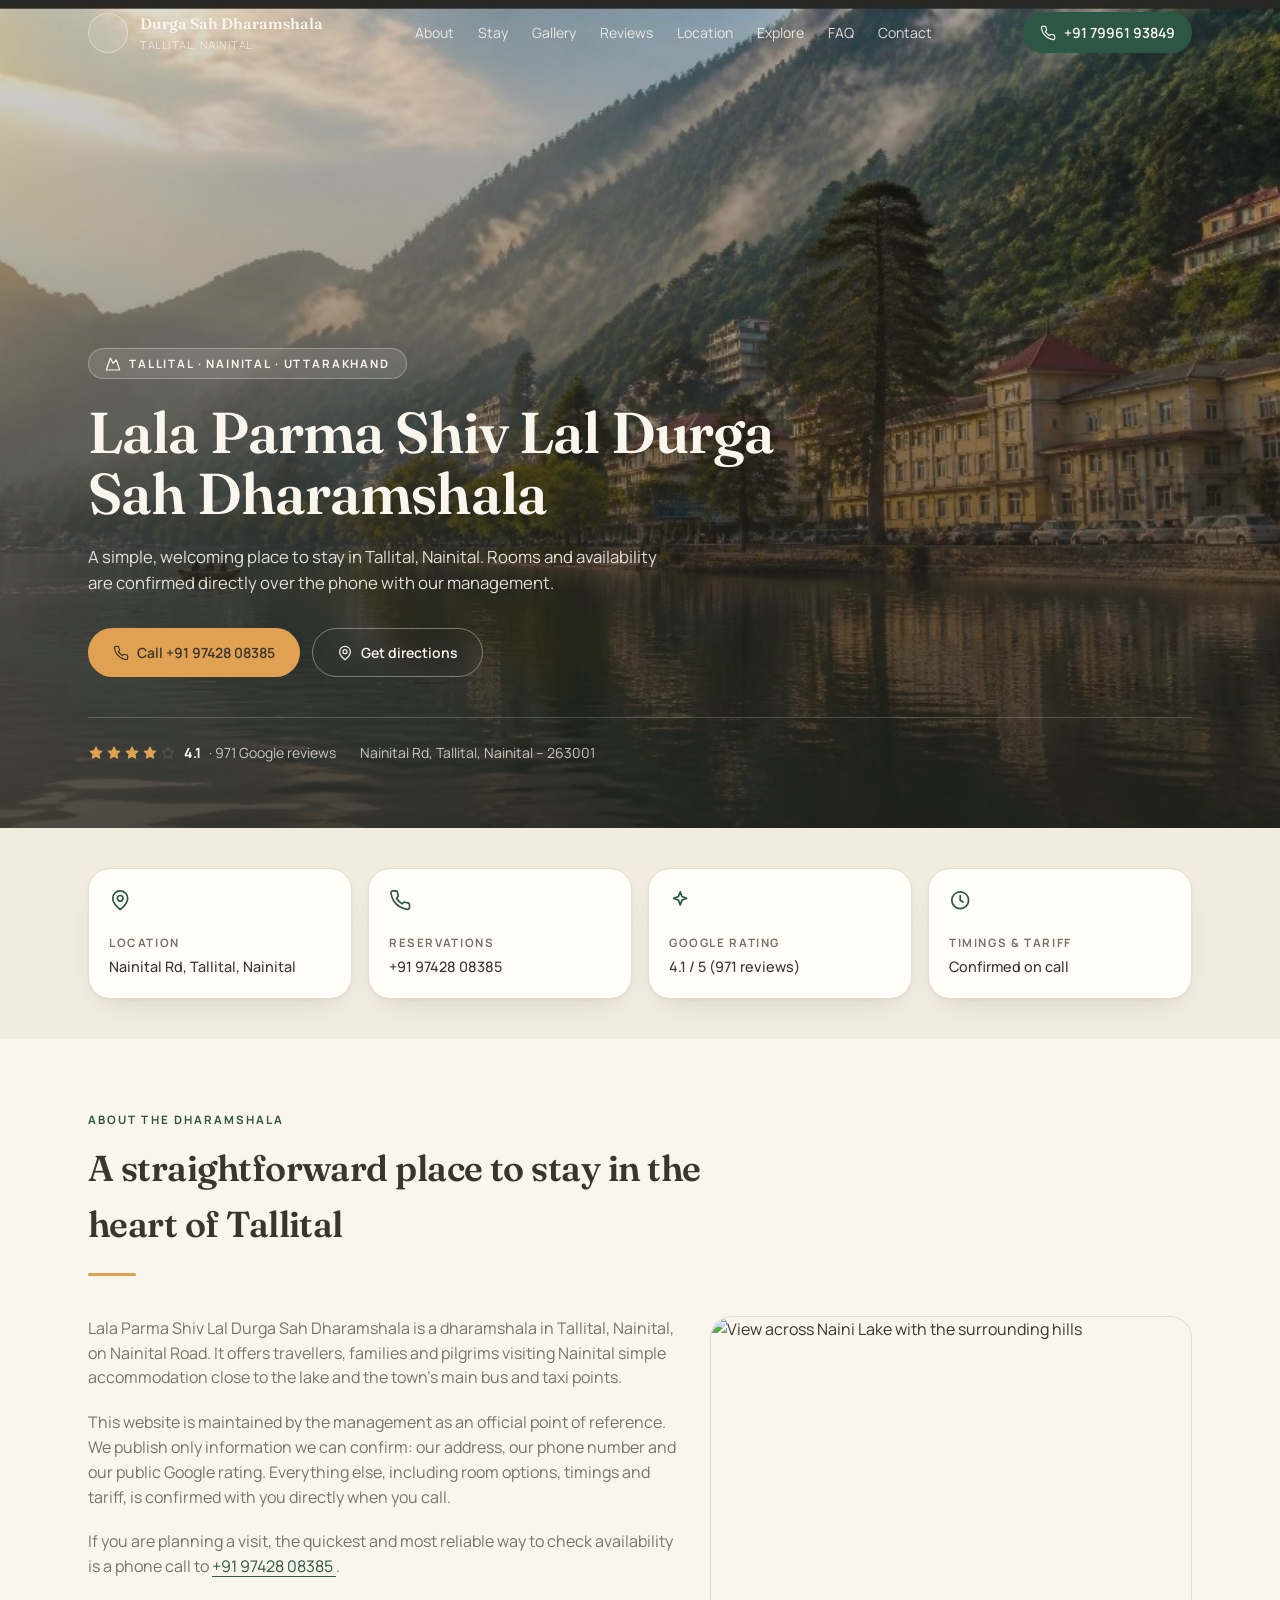
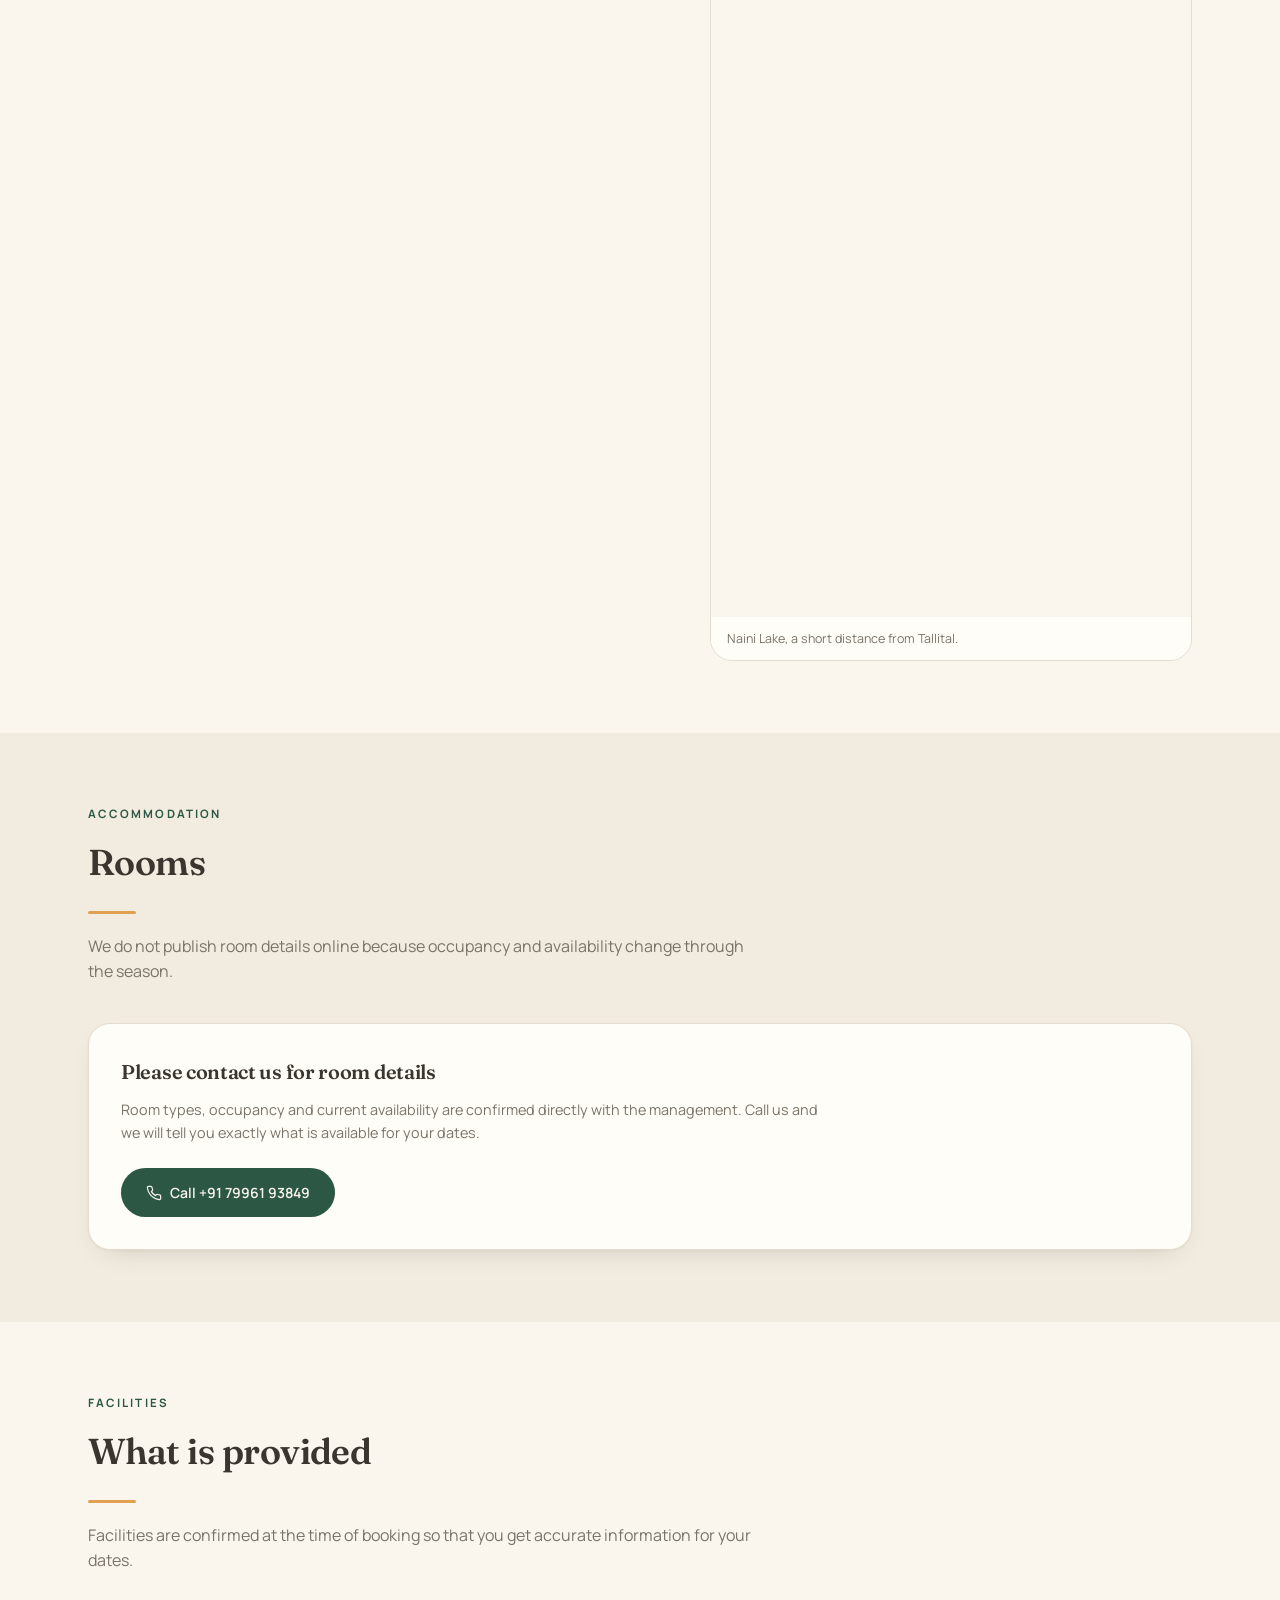
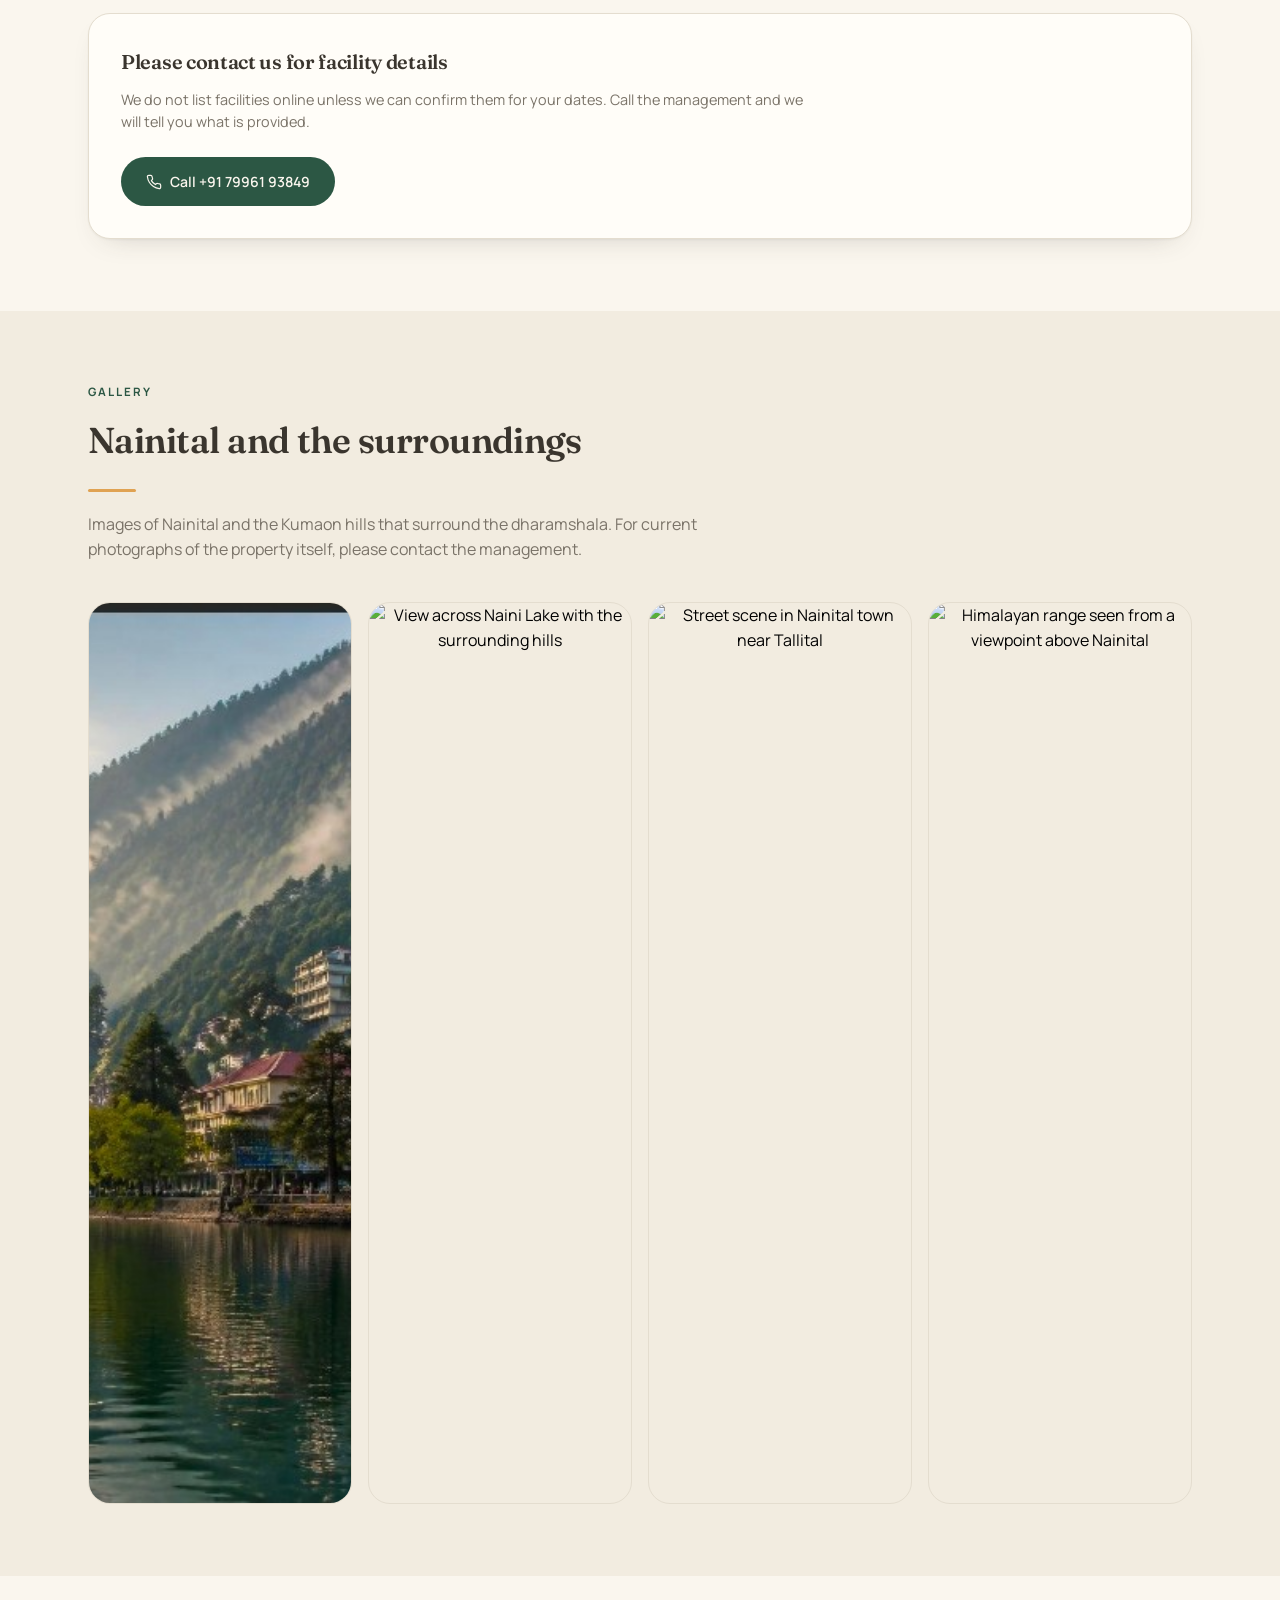
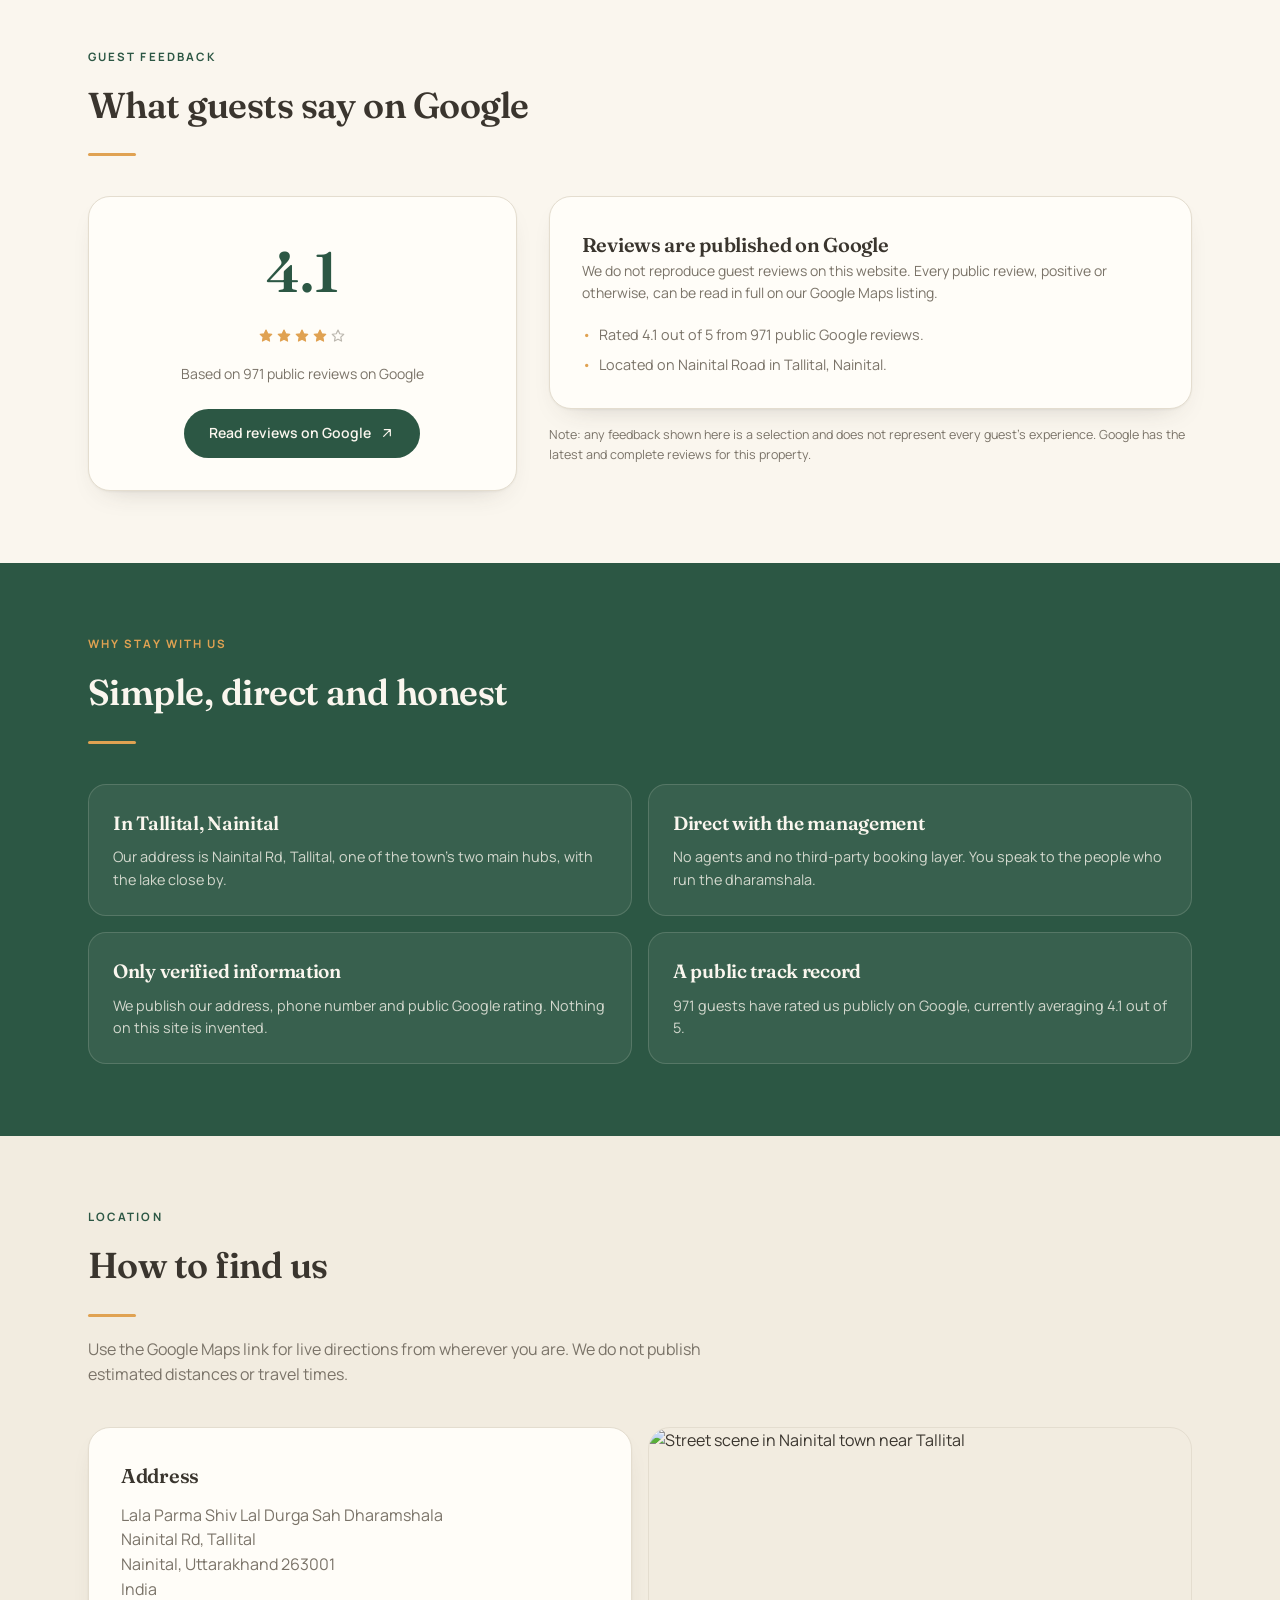
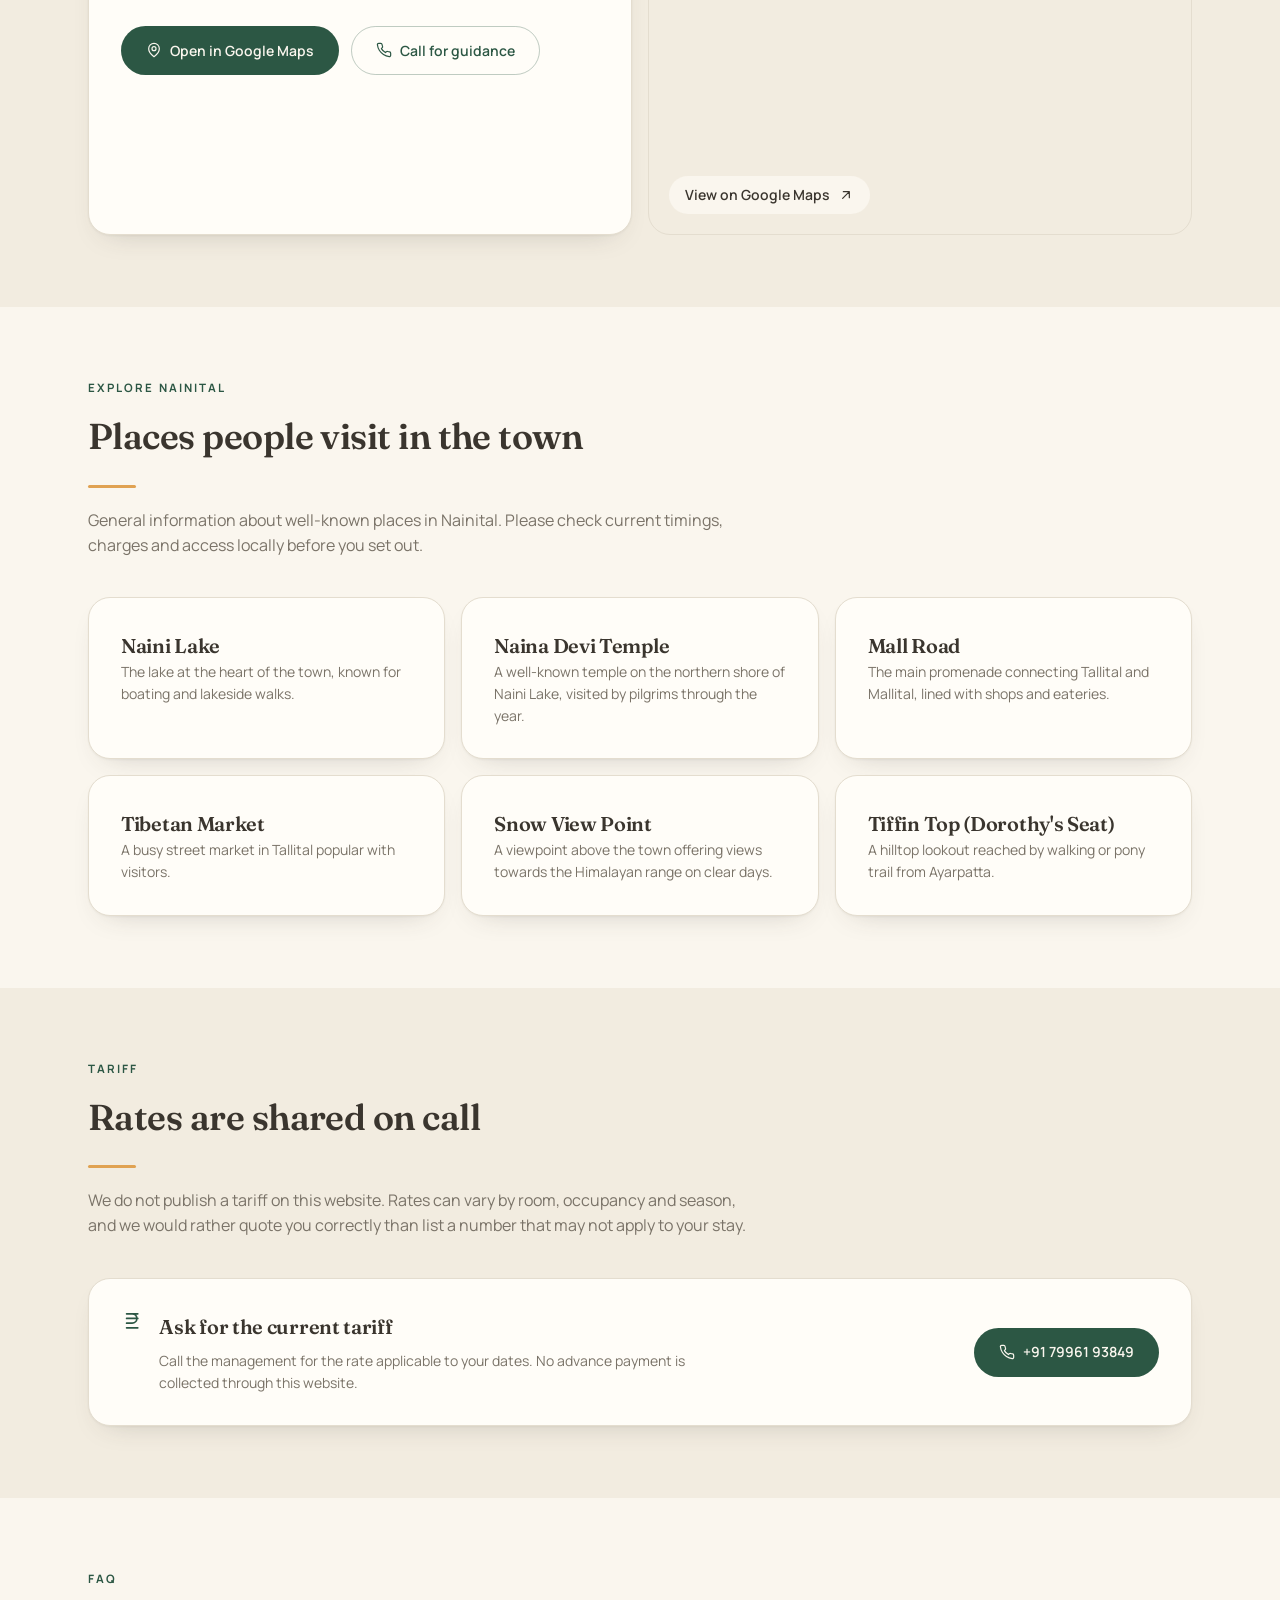
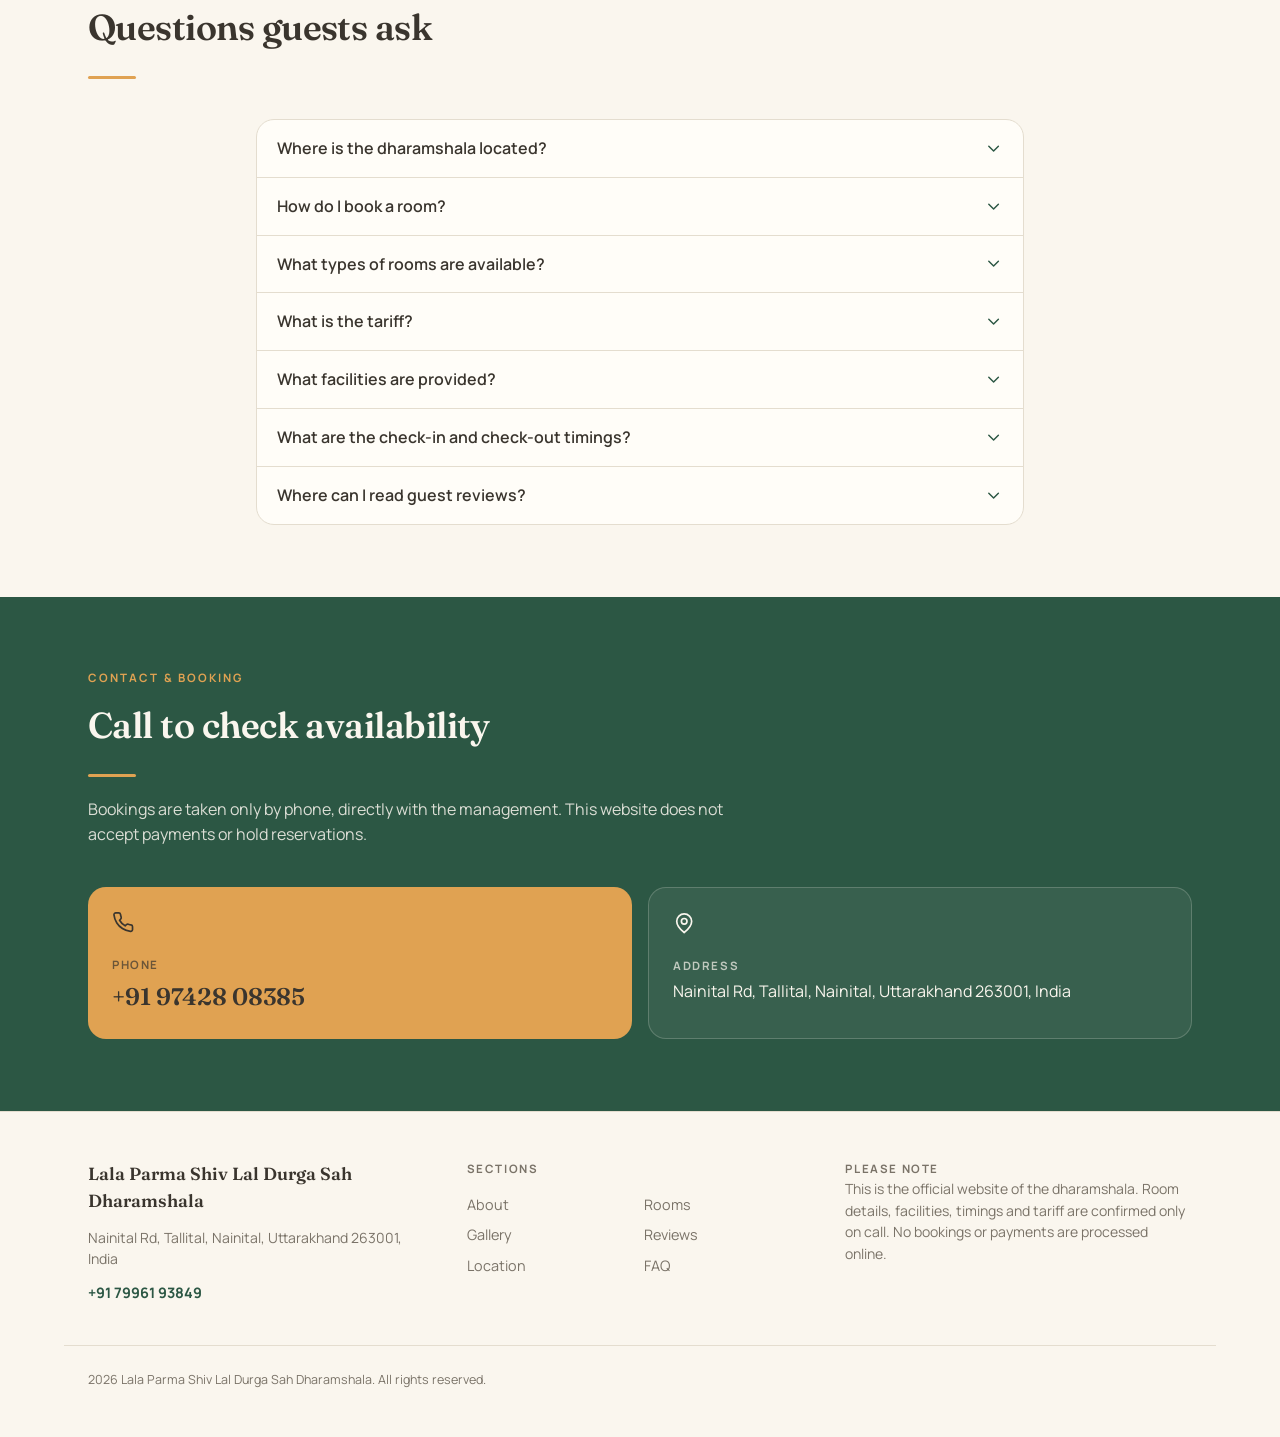
==== index.html @ cd1f9777 "Update contact number in index.html" ====
<!DOCTYPE html>
<html lang="en">
<head>
  <meta charset="utf-8" />

  <meta
    name="viewport"
    content="width=device-width, initial-scale=1"
  />

  <title>
    Lala Parma Shiv Lal Durga Sah Dharamshala - Stay in Tallital, Nainital
  </title>

  <meta
    name="description"
    content="Official website of Lala Parma Shiv Lal Durga Sah Dharamshala, Nainital Rd, Tallital, Nainital. Call +91 79961 93849 for rooms, tariff and availability."
  />

  <meta name="theme-color" content="#faf6ee" />
  <meta name="geo.placename" content="Nainital, Uttarakhand" />
  <meta name="geo.region" content="IN-UT" />

  <!-- Open Graph -->
  <meta
    property="og:site_name"
    content="Lala Parma Shiv Lal Durga Sah Dharamshala"
  />

  <meta
    property="og:title"
    content="Lala Parma Shiv Lal Durga Sah Dharamshala - Stay in Tallital, Nainital"
  />

  <meta
    property="og:description"
    content="Official website of Lala Parma Shiv Lal Durga Sah Dharamshala, Nainital Rd, Tallital, Nainital. Call +91 79961 93849 for rooms, tariff and availability."
  />

  <meta property="og:type" content="website" />
  <meta property="og:locale" content="en_IN" />

  <!-- Twitter -->
  <meta name="twitter:card" content="summary_large_image" />

  <!-- Canonical & Favicon -->
  <link rel="canonical" href="/" />
  <link rel="icon" href="/favicon.ico" type="image/x-icon" />

  <!-- Google Fonts -->
  <link rel="preconnect" href="https://fonts.googleapis.com" />
  <link
    rel="preconnect"
    href="https://fonts.gstatic.com"
    crossorigin
  />

  <link
    rel="stylesheet"
    href="https://fonts.googleapis.com/css2?family=Fraunces:opsz,wght@9..144,500;9..144,600;9..144,700&family=Manrope:wght@400;500;600;700&display=swap"
  />

  <!-- Main stylesheet -->
  <link rel="stylesheet" href="styles.css" />

  <!-- Local Business Structured Data -->
  <script type="application/ld+json">
    {
      "@context": "https://schema.org",
      "@type": "LodgingBusiness",
      "name": "Lala Parma Shiv Lal Durga Sah Dharamshala",
      "telephone": "+919742808385",
      "address": {
        "@type": "PostalAddress",
        "streetAddress": "Nainital Rd, Tallital",
        "addressLocality": "Nainital",
        "addressRegion": "Uttarakhand",
        "postalCode": "263001",
        "addressCountry": "IN"
      },
      "hasMap": "https://maps.app.goo.gl/72707WuKq8hdhXn19",
      "aggregateRating": {
        "@type": "AggregateRating",
        "ratingValue": 4.1,
        "reviewCount": 971,
        "bestRating": 5
      }
    }
  </script>

  <!-- FAQ Structured Data -->
  <script type="application/ld+json">
    {
      "@context": "https://schema.org",
      "@type": "FAQPage",
      "mainEntity": [
        {
          "@type": "Question",
          "name": "Where is the dharamshala located?",
          "acceptedAnswer": {
            "@type": "Answer",
            "text": "Lala Parma Shiv Lal Durga Sah Dharamshala is at Nainital Rd, Tallital, Nainital, Uttarakhand 263001, India. You can open the exact location using the Google Maps link on this page."
          }
        },
        {
          "@type": "Question",
          "name": "How do I book a room?",
          "acceptedAnswer": {
            "@type": "Answer",
            "text": "Bookings and availability are handled directly over the phone. Please call +91 79961 93849. We do not take payments or bookings through this website."
          }
        },
        {
          "@type": "Question",
          "name": "What types of rooms are available?",
          "acceptedAnswer": {
            "@type": "Answer",
            "text": "Room types, occupancy and current availability change through the season. Please call +91 79961 93849 for accurate, up-to-date information."
          }
        },
        {
          "@type": "Question",
          "name": "What is the tariff?",
          "acceptedAnswer": {
            "@type": "Answer",
            "text": "Tariffs are not published on this website. Please call +91 79961 93849 for current rates."
          }
        },
        {
          "@type": "Question",
          "name": "What facilities are provided?",
          "acceptedAnswer": {
            "@type": "Answer",
            "text": "Please call +91 79961 93849 to confirm the facilities available at the time of your stay."
          }
        },
        {
          "@type": "Question",
          "name": "What are the check-in and check-out timings?",
          "acceptedAnswer": {
            "@type": "Answer",
            "text": "Check-in and check-out timings are confirmed at the time of booking. Please call +91 79961 93849."
          }
        },
        {
          "@type": "Question",
          "name": "Where can I read guest reviews?",
          "acceptedAnswer": {
            "@type": "Answer",
            "text": "Public reviews and the latest rating are on our Google Maps listing. At the time of writing, the listing shows 4.1 out of 5 from 971 reviews."
          }
        }
      ]
    }
  </script>
</head>

<body>

  <!-- Skip Navigation -->
  <a class="skip-link" href="#about">Skip to content</a>

  <!-- =========================
       HEADER
  ========================== -->
  <header class="site-header" id="siteHeader">
    <div class="container header-inner">

      <a class="brand" href="#top">
        <span
          class="brand-mark"
          aria-hidden="true"
        ></span>

        <span class="brand-text">
          <span class="brand-name">
            Durga Sah Dharamshala
          </span>

          <span class="brand-sub">
            Tallital, Nainital
          </span>
        </span>
      </a>

      <!-- Desktop Navigation -->
      <nav
        class="nav-desktop"
        aria-label="Primary"
      >
        <a href="#about">About</a>
        <a href="#stay">Stay</a>
        <a href="#gallery">Gallery</a>
        <a href="#reviews">Reviews</a>
        <a href="#location">Location</a>
        <a href="#nainital">Explore</a>
        <a href="#faq">FAQ</a>
        <a href="#contact">Contact</a>
      </nav>

      <!-- Header Actions -->
      <div class="header-actions">

        <a
          class="btn btn-primary btn-sm header-call"
          href="tel:+919742808385"
        >
          <svg
            class="ico"
            viewBox="0 0 24 24"
            aria-hidden="true"
          >
            <path
              d="M22 16.9v3a2 2 0 0 1-2.2 2 19.8 19.8 0 0 1-8.6-3.1 19.5 19.5 0 0 1-6-6A19.8 19.8 0 0 1 2.1 4.2 2 2 0 0 1 4.1 2h3a2 2 0 0 1 2 1.7c.1 1 .4 1.9.7 2.8a2 2 0 0 1-.5 2.1L8.1 9.9a16 16 0 0 0 6 6l1.3-1.2a2 2 0 0 1 2.1-.5c.9.3 1.8.6 2.8.7a2 2 0 0 1 1.7 2Z"
            />
          </svg>

          +91 79961 93849
        </a>

        <button
          class="menu-btn"
          id="menuBtn"
          type="button"
          aria-expanded="false"
          aria-controls="mobileNav"
          aria-label="Open menu"
        >
          <svg
            class="ico ico-menu"
            viewBox="0 0 24 24"
            aria-hidden="true"
          >
            <path d="M3 6h18M3 12h18M3 18h18" />
          </svg>

          <svg
            class="ico ico-close"
            viewBox="0 0 24 24"
            aria-hidden="true"
          >
            <path d="M18 6 6 18M6 6l12 12" />
          </svg>
        </button>

      </div>
    </div>

    <!-- Mobile Navigation -->
    <nav
      class="nav-mobile"
      id="mobileNav"
      aria-label="Mobile"
      hidden
    >
      <ul>
        <li><a href="#about">About</a></li>
        <li><a href="#stay">Stay</a></li>
        <li><a href="#gallery">Gallery</a></li>
        <li><a href="#reviews">Reviews</a></li>
        <li><a href="#location">Location</a></li>
        <li><a href="#nainital">Explore</a></li>
        <li><a href="#faq">FAQ</a></li>
        <li><a href="#contact">Contact</a></li>
      </ul>
    </nav>
  </header>

  <!-- =========================
       MAIN CONTENT
  ========================== -->
  <main>

    <!-- =========================
         HERO
    ========================== -->
    <section class="hero" id="top">

      <img
        class="hero-img"
        src="assets/hero-nainital.jpg"
        alt="Nainital lake town in the Kumaon hills at sunrise"
        width="1920"
        height="1088"
        fetchpriority="high"
        decoding="async"
      />

      <span
        class="hero-scrim"
        aria-hidden="true"
      ></span>

      <div class="container hero-inner">

        <p class="pill">
          <svg
            class="ico"
            viewBox="0 0 24 24"
            aria-hidden="true"
          >
            <path d="m8 3 4 8 5-5 5 15H2L8 3z" />
          </svg>

          Tallital · Nainital · Uttarakhand
        </p>

        <h1 class="hero-title">
          Lala Parma Shiv Lal Durga Sah Dharamshala
        </h1>

        <p class="hero-lede">
          A simple, welcoming place to stay in Tallital, Nainital.
          Rooms and availability are confirmed directly over the
          phone with our management.
        </p>

        <div class="hero-actions">

          <a
            class="btn btn-accent"
            href="tel:+919742808385"
          >
            <svg
              class="ico"
              viewBox="0 0 24 24"
              aria-hidden="true"
            >
              <path
                d="M22 16.9v3a2 2 0 0 1-2.2 2 19.8 19.8 0 0 1-8.6-3.1 19.5 19.5 0 0 1-6-6A19.8 19.8 0 0 1 2.1 4.2 2 2 0 0 1 4.1 2h3a2 2 0 0 1 2 1.7c.1 1 .4 1.9.7 2.8a2 2 0 0 1-.5 2.1L8.1 9.9a16 16 0 0 0 6 6l1.3-1.2a2 2 0 0 1 2.1-.5c.9.3 1.8.6 2.8.7a2 2 0 0 1 1.7 2Z"
              />
            </svg>

            Call +91 97428 08385
          </a>

          <a
            class="btn btn-ghost-light"
            href="https://maps.app.goo.gl/72707WuKq8hdhXn19"
            target="_blank"
            rel="noopener noreferrer"
          >
            <svg
              class="ico"
              viewBox="0 0 24 24"
              aria-hidden="true"
            >
              <path d="M20 10c0 6-8 12-8 12s-8-6-8-12a8 8 0 0 1 16 0Z" />
              <circle cx="12" cy="10" r="3" />
            </svg>

            Get directions
          </a>

        </div>

        <div class="hero-meta">

          <span class="hero-rating">
            <span
              class="stars"
              data-stars="4.1"
              aria-hidden="true"
            ></span>

            <strong>4.1</strong>

            <span class="dim">
              · 971 Google reviews
            </span>
          </span>

          <span class="dim">
            Nainital Rd, Tallital, Nainital – 263001
          </span>

        </div>
      </div>
    </section>

    <!-- =========================
         QUICK FACTS
    ========================== -->
    <section
      class="band-sand quick-facts"
      aria-label="Quick facts"
    >
      <div class="container grid grid-4">

        <div class="card">
          <svg
            class="ico ico-lg accent-ink"
            viewBox="0 0 24 24"
            aria-hidden="true"
          >
            <path d="M20 10c0 6-8 12-8 12s-8-6-8-12a8 8 0 0 1 16 0Z" />
            <circle cx="12" cy="10" r="3" />
          </svg>

          <p class="label">Location</p>
          <p class="value">
            Nainital Rd, Tallital, Nainital
          </p>
        </div>

        <div class="card">
          <svg
            class="ico ico-lg accent-ink"
            viewBox="0 0 24 24"
            aria-hidden="true"
          >
            <path
              d="M22 16.9v3a2 2 0 0 1-2.2 2 19.8 19.8 0 0 1-8.6-3.1 19.5 19.5 0 0 1-6-6A19.8 19.8 0 0 1 2.1 4.2 2 2 0 0 1 4.1 2h3a2 2 0 0 1 2 1.7c.1 1 .4 1.9.7 2.8a2 2 0 0 1-.5 2.1L8.1 9.9a16 16 0 0 0 6 6l1.3-1.2a2 2 0 0 1 2.1-.5c.9.3 1.8.6 2.8.7a2 2 0 0 1 1.7 2Z"
            />
          </svg>

          <p class="label">Reservations</p>
          <p class="value">+91 97428 08385</p>
        </div>

        <div class="card">
          <svg
            class="ico ico-lg accent-ink"
            viewBox="0 0 24 24"
            aria-hidden="true"
          >
            <path d="M12 3l1.9 5.1L19 10l-5.1 1.9L12 17l-1.9-5.1L5 10l5.1-1.9L12 3Z" />
          </svg>

          <p class="label">Google rating</p>
          <p class="value">
            4.1 / 5 (971 reviews)
          </p>
        </div>

        <div class="card">
          <svg
            class="ico ico-lg accent-ink"
            viewBox="0 0 24 24"
            aria-hidden="true"
          >
            <circle cx="12" cy="12" r="9" />
            <path d="M12 7v5l3 2" />
          </svg>

          <p class="label">Timings &amp; tariff</p>
          <p class="value">Confirmed on call</p>
        </div>

      </div>
    </section>

    <!-- =========================
         ABOUT
    ========================== -->
    <section class="section" id="about">
      <div class="container">

        <header class="section-head">
          <p class="eyebrow">About the dharamshala</p>

          <h2>
            A straightforward place to stay in the heart of Tallital
          </h2>

          <span
            class="rule"
            aria-hidden="true"
          ></span>
        </header>

        <div class="about-grid">

          <div class="prose">

            <p>
              Lala Parma Shiv Lal Durga Sah Dharamshala is a
              dharamshala in Tallital, Nainital, on Nainital Road.
              It offers travellers, families and pilgrims visiting
              Nainital simple accommodation close to the lake and
              the town's main bus and taxi points.
            </p>

            <p>
              This website is maintained by the management as an
              official point of reference. We publish only
              information we can confirm: our address, our phone
              number and our public Google rating. Everything else,
              including room options, timings and tariff, is
              confirmed with you directly when you call.
            </p>

            <p>
              If you are planning a visit, the quickest and most
              reliable way to check availability is a phone call to
              <a
                class="link"
                href="tel:+919742808385"
              >
                +91 97428 08385
              </a>.
            </p>

          </div>

          <figure class="figure">

            <img
              src="assets/gallery-lake.jpg"
              alt="View across Naini Lake with the surrounding hills"
              width="1200"
              height="900"
              loading="lazy"
              decoding="async"
            />

            <figcaption>
              Naini Lake, a short distance from Tallital.
            </figcaption>

          </figure>

        </div>
      </div>
    </section>

    <!-- =========================
         ACCOMMODATION
    ========================== -->
    <section
      class="section band-sand"
      id="stay"
    >
      <div class="container">

        <header class="section-head">
          <p class="eyebrow">Accommodation</p>

          <h2>Rooms</h2>

          <span
            class="rule"
            aria-hidden="true"
          ></span>

          <p class="intro">
            We do not publish room details online because occupancy
            and availability change through the season.
          </p>
        </header>

        <div
          class="section-body"
          id="roomsBody"
        ></div>

      </div>
    </section>

    <!-- =========================
         FACILITIES
    ========================== -->
    <section
      class="section"
      id="facilities"
    >
      <div class="container">

        <header class="section-head">
          <p class="eyebrow">Facilities</p>

          <h2>What is provided</h2>

          <span
            class="rule"
            aria-hidden="true"
          ></span>

          <p class="intro">
            Facilities are confirmed at the time of booking so
            that you get accurate information for your dates.
          </p>
        </header>

        <div
          class="section-body"
          id="facilitiesBody"
        ></div>

      </div>
    </section>

    <!-- =========================
         GALLERY
    ========================== -->
    <section
      class="section band-sand"
      id="gallery"
    >
      <div class="container">

        <header class="section-head">
          <p class="eyebrow">Gallery</p>

          <h2>Nainital and the surroundings</h2>

          <span
            class="rule"
            aria-hidden="true"
          ></span>

          <p class="intro">
            Images of Nainital and the Kumaon hills that surround
            the dharamshala. For current photographs of the property
            itself, please contact the management.
          </p>
        </header>

        <div
          class="section-body grid grid-4"
          id="galleryGrid"
        ></div>

      </div>
    </section>

    <!-- =========================
         REVIEWS
    ========================== -->
    <section
      class="section"
      id="reviews"
    >
      <div class="container">

        <header class="section-head">
          <p class="eyebrow">Guest feedback</p>

          <h2>What guests say on Google</h2>

          <span
            class="rule"
            aria-hidden="true"
          ></span>
        </header>

        <div class="section-body reviews-grid">

          <div class="card card-pad rating-card">

            <p class="rating-big">4.1</p>

            <span
              class="stars stars-center"
              data-stars="4.1"
              aria-hidden="true"
            ></span>

            <p class="muted small">
              Based on 971 public reviews on Google
            </p>

            <a
              class="btn btn-primary"
              href="https://maps.app.goo.gl/72707WuKq8hdhXn19"
              target="_blank"
              rel="noopener noreferrer"
            >
              Read reviews on Google

              <svg
                class="ico"
                viewBox="0 0 24 24"
                aria-hidden="true"
              >
                <path d="M7 17 17 7M8 7h9v9" />
              </svg>
            </a>

          </div>

          <div>

            <div id="reviewsBody"></div>

            <p class="note">
              Note: any feedback shown here is a selection and
              does not represent every guest's experience. Google
              has the latest and complete reviews for this property.
            </p>

          </div>

        </div>
      </div>
    </section>

    <!-- =========================
         WHY STAY
    ========================== -->
    <section
      class="section band-green"
      id="why"
    >
      <div class="container">

        <header class="section-head">
          <p class="eyebrow eyebrow-accent">
            Why stay with us
          </p>

          <h2>Simple, direct and honest</h2>

          <span
            class="rule"
            aria-hidden="true"
          ></span>
        </header>

        <div class="section-body grid grid-2">

          <div class="panel">
            <h3>In Tallital, Nainital</h3>

            <p>
              Our address is Nainital Rd, Tallital, one of the
              town's two main hubs, with the lake close by.
            </p>
          </div>

          <div class="panel">
            <h3>Direct with the management</h3>

            <p>
              No agents and no third-party booking layer. You speak
              to the people who run the dharamshala.
            </p>
          </div>

          <div class="panel">
            <h3>Only verified information</h3>

            <p>
              We publish our address, phone number and public
              Google rating. Nothing on this site is invented.
            </p>
          </div>

          <div class="panel">
            <h3>A public track record</h3>

            <p>
              971 guests have rated us publicly on Google, currently
              averaging 4.1 out of 5.
            </p>
          </div>

        </div>
      </div>
    </section>

    <!-- =========================
         LOCATION
    ========================== -->
    <section
      class="section band-sand"
      id="location"
    >
      <div class="container">

        <header class="section-head">
          <p class="eyebrow">Location</p>

          <h2>How to find us</h2>

          <span
            class="rule"
            aria-hidden="true"
          ></span>

          <p class="intro">
            Use the Google Maps link for live directions from
            wherever you are. We do not publish estimated distances
            or travel times.
          </p>
        </header>

        <div class="section-body grid grid-2">

          <div class="card card-pad">

            <h3 class="h3">Address</h3>

            <address>
              Lala Parma Shiv Lal Durga Sah Dharamshala<br />
              Nainital Rd, Tallital<br />
              Nainital, Uttarakhand 263001<br />
              India
            </address>

            <div class="btn-row">

              <a
                class="btn btn-primary"
                href="https://maps.app.goo.gl/72707WuKq8hdhXn19"
                target="_blank"
                rel="noopener noreferrer"
              >
                <svg
                  class="ico"
                  viewBox="0 0 24 24"
                  aria-hidden="true"
                >
                  <path d="M20 10c0 6-8 12-8 12s-8-6-8-12a8 8 0 0 1 16 0Z" />
                  <circle cx="12" cy="10" r="3" />
                </svg>

                Open in Google Maps
              </a>

              <a
                class="btn btn-outline"
                href="tel:+919742808385"
              >
                <svg
                  class="ico"
                  viewBox="0 0 24 24"
                  aria-hidden="true"
                >
                  <path
                    d="M22 16.9v3a2 2 0 0 1-2.2 2 19.8 19.8 0 0 1-8.6-3.1 19.5 19.5 0 0 1-6-6A19.8 19.8 0 0 1 2.1 4.2 2 2 0 0 1 4.1 2h3a2 2 0 0 1 2 1.7c.1 1 .4 1.9.7 2.8a2 2 0 0 1-.5 2.1L8.1 9.9a16 16 0 0 0 6 6l1.3-1.2a2 2 0 0 1 2.1-.5c.9.3 1.8.6 2.8.7a2 2 0 0 1 1.7 2Z"
                  />
                </svg>

                Call for guidance
              </a>

            </div>
          </div>

          <a
            class="map-card"
            href="https://maps.app.goo.gl/72707WuKq8hdhXn19"
            target="_blank"
            rel="noopener noreferrer"
          >
            <img
              src="assets/gallery-temple.jpg"
              alt="Street scene in Nainital town near Tallital"
              width="1200"
              height="900"
              loading="lazy"
              decoding="async"
            />

            <span
              class="hero-scrim"
              aria-hidden="true"
            ></span>

            <span class="map-cta">
              View on Google Maps

              <svg
                class="ico"
                viewBox="0 0 24 24"
                aria-hidden="true"
              >
                <path d="M7 17 17 7M8 7h9v9" />
              </svg>
            </span>
          </a>

        </div>
      </div>
    </section>

    <!-- =========================
         EXPLORE NAINITAL
    ========================== -->
    <section
      class="section"
      id="nainital"
    >
      <div class="container">

        <header class="section-head">
          <p class="eyebrow">Explore Nainital</p>

          <h2>Places people visit in the town</h2>

          <span
            class="rule"
            aria-hidden="true"
          ></span>

          <p class="intro">
            General information about well-known places in Nainital.
            Please check current timings, charges and access locally
            before you set out.
          </p>
        </header>

        <div
          class="section-body grid grid-3"
          id="attractionsGrid"
        ></div>

      </div>
    </section>

    <!-- =========================
         PRICING
    ========================== -->
    <section
      class="section band-sand"
      id="pricing"
    >
      <div class="container">

        <header class="section-head">
          <p class="eyebrow">Tariff</p>

          <h2>Rates are shared on call</h2>

          <span
            class="rule"
            aria-hidden="true"
          ></span>

          <p class="intro">
            We do not publish a tariff on this website. Rates can
            vary by room, occupancy and season, and we would rather
            quote you correctly than list a number that may not
            apply to your stay.
          </p>
        </header>

        <div class="section-body">

          <div class="card card-pad pricing-card">

            <div class="pricing-text">

              <svg
                class="ico ico-lg accent-ink"
                viewBox="0 0 24 24"
                aria-hidden="true"
              >
                <path d="M6 3h12M6 8h12M6 13h6a5 5 0 0 0 0-10M6 18h12" />
              </svg>

              <div>
                <h3 class="h3">
                  Ask for the current tariff
                </h3>

                <p class="muted small">
                  Call the management for the rate applicable to
                  your dates. No advance payment is collected
                  through this website.
                </p>
              </div>

            </div>

            <a
              class="btn btn-primary"
              href="tel:+919742808385"
            >
              <svg
                class="ico"
                viewBox="0 0 24 24"
                aria-hidden="true"
              >
                <path
                  d="M22 16.9v3a2 2 0 0 1-2.2 2 19.8 19.8 0 0 1-8.6-3.1 19.5 19.5 0 0 1-6-6A19.8 19.8 0 0 1 2.1 4.2 2 2 0 0 1 4.1 2h3a2 2 0 0 1 2 1.7c.1 1 .4 1.9.7 2.8a2 2 0 0 1-.5 2.1L8.1 9.9a16 16 0 0 0 6 6l1.3-1.2a2 2 0 0 1 2.1-.5c.9.3 1.8.6 2.8.7a2 2 0 0 1 1.7 2Z"
                />
              </svg>

              +91 79961 93849
            </a>

          </div>

        </div>
      </div>
    </section>

    <!-- =========================
         FAQ
    ========================== -->
    <section
      class="section"
      id="faq"
    >
      <div class="container">

        <header class="section-head">
          <p class="eyebrow">FAQ</p>

          <h2>Questions guests ask</h2>

          <span
            class="rule"
            aria-hidden="true"
          ></span>
        </header>

        <div class="section-body">

          <div
            class="accordion"
            id="faqList"
          ></div>

        </div>
      </div>
    </section>

    <!-- =========================
         CONTACT
    ========================== -->
    <section
      class="section band-green"
      id="contact"
    >
      <div class="container">

        <header class="section-head">

          <p class="eyebrow eyebrow-accent">
            Contact &amp; booking
          </p>

          <h2>Call to check availability</h2>

          <span
            class="rule"
            aria-hidden="true"
          ></span>

          <p class="intro">
            Bookings are taken only by phone, directly with the
            management. This website does not accept payments or
            hold reservations.
          </p>

        </header>

        <div class="section-body grid grid-2">

          <a
            class="contact-card contact-accent"
            href="tel:+919742808385"
          >
            <svg
              class="ico ico-lg"
              viewBox="0 0 24 24"
              aria-hidden="true"
            >
              <path
                d="M22 16.9v3a2 2 0 0 1-2.2 2 19.8 19.8 0 0 1-8.6-3.1 19.5 19.5 0 0 1-6-6A19.8 19.8 0 0 1 2.1 4.2 2 2 0 0 1 4.1 2h3a2 2 0 0 1 2 1.7c.1 1 .4 1.9.7 2.8a2 2 0 0 1-.5 2.1L8.1 9.9a16 16 0 0 0 6 6l1.3-1.2a2 2 0 0 1 2.1-.5c.9.3 1.8.6 2.8.7a2 2 0 0 1 1.7 2Z"
              />
            </svg>

            <p class="label">Phone</p>

            <p class="contact-value">
              +91 97428 08385
            </p>
          </a>

          <a
            class="contact-card contact-outline"
            href="https://maps.app.goo.gl/72707WuKq8hdhXn19"
            target="_blank"
            rel="noopener noreferrer"
          >
            <svg
              class="ico ico-lg"
              viewBox="0 0 24 24"
              aria-hidden="true"
            >
              <path d="M20 10c0 6-8 12-8 12s-8-6-8-12a8 8 0 0 1 16 0Z" />
              <circle cx="12" cy="10" r="3" />
            </svg>

            <p class="label">Address</p>

            <p class="contact-address">
              Nainital Rd, Tallital, Nainital,
              Uttarakhand 263001, India
            </p>
          </a>

        </div>
      </div>
    </section>

  </main>

  <!-- =========================
       FOOTER
  ========================== -->
  <footer class="site-footer">

    <div class="container footer-grid">

      <div>

        <p class="footer-name">
          Lala Parma Shiv Lal Durga Sah Dharamshala
        </p>

        <p class="muted small">
          Nainital Rd, Tallital, Nainital,
          Uttarakhand 263001, India
        </p>

        <a
          class="link strong"
          href="tel:+919742808385"
        >
          +91 79961 93849
        </a>

      </div>

      <nav aria-label="Footer">

        <p class="label">Sections</p>

        <ul class="footer-links">
          <li><a href="#about">About</a></li>
          <li><a href="#stay">Rooms</a></li>
          <li><a href="#gallery">Gallery</a></li>
          <li><a href="#reviews">Reviews</a></li>
          <li><a href="#location">Location</a></li>
          <li><a href="#faq">FAQ</a></li>
        </ul>

      </nav>

      <div>

        <p class="label">Please note</p>

        <p class="muted small">
          This is the official website of the dharamshala.
          Room details, facilities, timings and tariff are
          confirmed only on call. No bookings or payments are
          processed online.
        </p>

      </div>

    </div>

    <!-- Footer Bottom -->
    <div class="container footer-bottom">

      <p>
        <span id="year">2026</span>
        Lala Parma Shiv Lal Durga Sah Dharamshala.
        All rights reserved.
      </p>

    </div>

  </footer>

  <!-- =========================
       MOBILE ACTION BAR
  ========================== -->
  <div class="mobile-bar">

    <a
      class="btn btn-primary"
      href="tel:+919742808385"
    >
      <svg
        class="ico"
        viewBox="0 0 24 24"
        aria-hidden="true"
      >
        <path
          d="M22 16.9v3a2 2 0 0 1-2.2 2 19.8 19.8 0 0 1-8.6-3.1 19.5 19.5 0 0 1-6-6A19.8 19.8 0 0 1 2.1 4.2 2 2 0 0 1 4.1 2h3a2 2 0 0 1 2 1.7c.1 1 .4 1.9.7 2.8a2 2 0 0 1-.5 2.1L8.1 9.9a16 16 0 0 0 6 6l1.3-1.2a2 2 0 0 1 2.1-.5c.9.3 1.8.6 2.8.7a2 2 0 0 1 1.7 2Z"
        />
      </svg>

      Call Now
    </a>

    <a
      class="btn btn-soft"
      href="https://maps.app.goo.gl/72707WuKq8hdhXn19"
      target="_blank"
      rel="noopener noreferrer"
    >
      <svg
        class="ico"
        viewBox="0 0 24 24"
        aria-hidden="true"
      >
        <path d="M20 10c0 6-8 12-8 12s-8-6-8-12a8 8 0 0 1 16 0Z" />
        <circle cx="12" cy="10" r="3" />
      </svg>

      Directions
    </a>

  </div>

  <!-- =========================
       LIGHTBOX
  ========================== -->
  <div
    class="lightbox"
    id="lightbox"
    role="dialog"
    aria-modal="true"
    aria-label="Image viewer"
    hidden
  >

    <button
      class="lightbox-close"
      id="lightboxClose"
      type="button"
      aria-label="Close image"
    >
      <svg
        class="ico"
        viewBox="0 0 24 24"
        aria-hidden="true"
      >
        <path d="M18 6 6 18M6 6l12 12" />
      </svg>
    </button>

    <figure class="lightbox-figure">

      <img
        id="lightboxImg"
        src=""
        alt=""
      />

      <figcaption id="lightboxCap"></figcaption>

    </figure>

  </div>

  <!-- Main JavaScript -->
  <script src="script.js"></script>

</body>
  </html>
---- styles.css ----
/* =========================================================
   Lala Parma Shiv Lal Durga Sah Dharamshala
   styles.css
   ========================================================= */

/* =========================================================
   1. DESIGN TOKENS
   ========================================================= */

:root {
  --bg: #faf6ee;
  --fg: #3a352e;
  --sand: #f2ece0;
  --card: #fffdf8;
  --muted: #7a7368;
  --border: #e4ddcf;

  --primary: #2c5744;
  --primary-fg: #faf6ee;

  --secondary: #eee6d5;

  --accent: #e0a252;
  --accent-fg: #3a352e;

  --radius: 14px;
  --radius-lg: 22px;

  --shadow:
    0 1px 2px rgba(58, 53, 46, 0.05),
    0 12px 30px -18px rgba(58, 53, 46, 0.28);

  --scrim:
    linear-gradient(
      180deg,
      rgba(45, 40, 34, 0.15) 0%,
      rgba(45, 40, 34, 0.55) 55%,
      rgba(38, 34, 29, 0.82) 100%
    );

  --font-display: "Fraunces", Georgia, serif;
  --font-sans: "Manrope", system-ui, sans-serif;
}


/* =========================================================
   2. GLOBAL / RESET
   ========================================================= */

* {
  box-sizing: border-box;
}

html {
  scroll-behavior: smooth;
  scroll-padding-top: 5.5rem;
  -webkit-text-size-adjust: 100%;
}

body {
  margin: 0;
  background: var(--bg);
  color: var(--fg);
  font-family: var(--font-sans);
  line-height: 1.55;
  -webkit-font-smoothing: antialiased;
}

h1,
h2,
h3,
h4 {
  margin: 0;
  font-family: var(--font-display);
  letter-spacing: -0.015em;
}

p {
  margin: 0;
}

img {
  display: block;
  max-width: 100%;
}

a {
  color: inherit;
}

button,
input,
textarea,
select {
  font: inherit;
}

:focus-visible {
  outline: 2px solid var(--primary);
  outline-offset: 3px;
}


/* =========================================================
   3. LAYOUT
   ========================================================= */

.container {
  width: 100%;
  max-width: 72rem;
  margin: 0 auto;
  padding: 0 1rem;
}

@media (min-width: 640px) {
  .container {
    padding: 0 1.5rem;
  }
}


/* =========================================================
   4. ACCESSIBILITY
   ========================================================= */

.skip-link {
  position: absolute;
  left: -9999px;
}

.skip-link:focus {
  position: absolute;
  left: 1rem;
  top: 1rem;
  z-index: 80;
  background: var(--primary);
  color: var(--primary-fg);
  padding: 0.5rem 1rem;
  border-radius: 999px;
  font-size: 0.875rem;
}


/* =========================================================
   5. ICONS / TYPOGRAPHY UTILITIES
   ========================================================= */

.ico {
  width: 1rem;
  height: 1rem;
  flex: none;
  fill: none;
  stroke: currentColor;
  stroke-width: 1.8;
  stroke-linecap: round;
  stroke-linejoin: round;
}

.ico-lg {
  width: 1.4rem;
  height: 1.4rem;
}

.accent-ink {
  color: var(--primary);
}

.muted {
  color: var(--muted);
}

.small {
  font-size: 0.875rem;
}

.label {
  margin: 0;
  color: var(--muted);
  font-size: 0.72rem;
  font-weight: 700;
  letter-spacing: 0.14em;
  text-transform: uppercase;
}

.link {
  color: var(--primary);
  text-decoration: underline;
  text-underline-offset: 4px;
}

.strong {
  display: inline-block;
  margin-top: 0.75rem;
  font-size: 0.9rem;
  font-weight: 700;
  text-decoration: none;
}


/* =========================================================
   6. BUTTONS
   ========================================================= */

.btn {
  display: inline-flex;
  align-items: center;
  justify-content: center;
  gap: 0.5rem;

  padding: 0.8rem 1.5rem;

  border: 1px solid transparent;
  border-radius: 999px;

  font-size: 0.875rem;
  font-weight: 600;
  text-decoration: none;

  cursor: pointer;

  transition:
    transform 0.2s,
    opacity 0.2s,
    background-color 0.2s;
}

.btn-sm {
  padding: 0.55rem 1rem;
}

.btn-primary {
  background: var(--primary);
  color: var(--primary-fg);
}

.btn-primary:hover {
  opacity: 0.9;
}

.btn-accent {
  background: var(--accent);
  color: var(--accent-fg);
}

.btn-accent:hover {
  transform: translateY(-2px);
}

.btn-outline {
  border-color: rgba(44, 87, 68, 0.3);
  color: var(--primary);
}

.btn-outline:hover {
  background: var(--secondary);
}

.btn-soft {
  background: var(--secondary);
  border-color: rgba(44, 87, 68, 0.3);
  color: var(--primary);
}

.btn-ghost-light {
  border-color: rgba(250, 246, 238, 0.4);
  background: transparent;
  color: var(--primary-fg);
  backdrop-filter: blur(6px);
}

.btn-ghost-light:hover {
  background: rgba(250, 246, 238, 0.12);
}


/* =========================================================
   7. HEADER / NAVIGATION
   ========================================================= */

.site-header {
  position: fixed;
  inset: 0 0 auto 0;
  z-index: 50;

  border-bottom: 1px solid transparent;

  transition:
    background-color 0.3s,
    border-color 0.3s;
}

.site-header.scrolled {
  background: rgba(250, 246, 238, 0.95);
  border-bottom-color: var(--border);
  backdrop-filter: blur(8px);
}

.header-inner {
  display: flex;
  align-items: center;
  justify-content: space-between;
  gap: 1rem;

  padding-top: 0.75rem;
  padding-bottom: 0.75rem;
}

.brand {
  display: flex;
  align-items: center;
  gap: 0.75rem;

  min-width: 0;

  text-decoration: none;
}

.brand-mark {
  display: grid;
  place-items: center;

  width: 2.5rem;
  height: 2.5rem;

  border: 1px solid rgba(250, 246, 238, 0.4);
  border-radius: 999px;

  background: rgba(250, 246, 238, 0.12);
  color: var(--primary-fg);

  font-family: var(--font-display);
}

.scrolled .brand-mark {
  border-color: rgba(44, 87, 68, 0.25);
  background: var(--primary);
  color: var(--primary-fg);
}

.brand-text {
  min-width: 0;
}

.brand-name {
  display: block;

  overflow: hidden;

  color: var(--primary-fg);

  font-family: var(--font-display);
  font-size: 0.95rem;
  font-weight: 600;

  text-overflow: ellipsis;
  white-space: nowrap;
}

.brand-sub {
  display: block;

  color: rgba(250, 246, 238, 0.75);

  font-size: 11px;
  letter-spacing: 0.05em;
  text-transform: uppercase;
}

.scrolled .brand-name {
  color: var(--fg);
}

.scrolled .brand-sub {
  color: var(--muted);
}

.nav-desktop {
  display: none;
  gap: 1.5rem;
}

.nav-desktop a {
  color: rgba(250, 246, 238, 0.85);
  font-size: 0.875rem;
  text-decoration: none;
}

.scrolled .nav-desktop a {
  color: var(--muted);
}

.scrolled .nav-desktop a:hover {
  color: var(--primary);
}

@media (min-width: 1024px) {
  .nav-desktop {
    display: flex;
    align-items: center;
  }
}

.header-actions {
  display: flex;
  align-items: center;
  gap: 0.5rem;
}

.header-call {
  display: none;
}

@media (min-width: 640px) {
  .header-call {
    display: inline-flex;
  }
}

.menu-btn {
  display: grid;
  place-items: center;

  width: 2.5rem;
  height: 2.5rem;

  border: 1px solid rgba(250, 246, 238, 0.4);
  border-radius: 999px;

  background: transparent;
  color: var(--primary-fg);

  cursor: pointer;
}

.scrolled .menu-btn {
  border-color: var(--border);
  color: var(--fg);
}

@media (min-width: 1024px) {
  .menu-btn {
    display: none;
  }
}

.menu-btn .ico-close {
  display: none;
}

.menu-btn[aria-expanded="true"] .ico-menu {
  display: none;
}

.menu-btn[aria-expanded="true"] .ico-close {
  display: block;
}

.nav-mobile {
  border-top: 1px solid var(--border);
  background: var(--bg);
  padding: 0.5rem 1rem 1rem;
}

.nav-mobile ul {
  display: grid;
  gap: 0.25rem;

  margin: 0;
  padding: 0;

  list-style: none;
}

.nav-mobile a {
  display: block;

  padding: 0.5rem 0.75rem;

  border-radius: 10px;

  color: var(--fg);

  font-size: 0.9rem;
  text-decoration: none;
}

.nav-mobile a:hover {
  background: var(--secondary);
}


/* =========================================================
   8. HERO
   ========================================================= */

.hero {
  position: relative;
  isolation: isolate;

  display: flex;

  min-height: 92svh;

  overflow: hidden;
}

.hero-img {
  position: absolute;
  inset: 0;
  z-index: -2;

  width: 100%;
  height: 100%;

  object-fit: cover;
}

.hero-scrim {
  position: absolute;
  inset: 0;
  z-index: -1;

  background-image: var(--scrim);
}

.hero-inner {
  display: flex;
  flex-direction: column;
  justify-content: flex-end;

  width: 100%;
  min-height: 92svh;

  padding-top: 7rem;
  padding-bottom: 4rem;
}

.pill {
  display: inline-flex;
  align-items: center;
  gap: 0.5rem;

  width: fit-content;

  padding: 0.35rem 1rem;

  border: 1px solid rgba(250, 246, 238, 0.3);
  border-radius: 999px;

  background: rgba(250, 246, 238, 0.12);
  color: var(--primary-fg);

  font-size: 0.72rem;
  font-weight: 700;
  letter-spacing: 0.16em;
  text-transform: uppercase;

  backdrop-filter: blur(6px);
}

.hero-title {
  max-width: 48rem;
  margin-top: 1.5rem;

  color: var(--primary-fg);

  font-size: clamp(2.2rem, 6vw, 3.6rem);
  font-weight: 600;
  line-height: 1.05;
}

.hero-lede {
  max-width: 36rem;
  margin-top: 1.25rem;

  color: rgba(250, 246, 238, 0.88);

  font-size: 1.05rem;
}

.hero-actions {
  display: flex;
  flex-wrap: wrap;
  gap: 0.75rem;

  margin-top: 2rem;
}

.hero-meta {
  display: flex;
  flex-wrap: wrap;
  gap: 0.75rem 1.5rem;

  margin-top: 2.5rem;
  padding-top: 1.5rem;

  border-top: 1px solid rgba(250, 246, 238, 0.2);

  color: var(--primary-fg);

  font-size: 0.875rem;
}

.hero-rating {
  display: inline-flex;
  align-items: center;
  gap: 0.5rem;
}

.hero-meta .dim {
  color: rgba(250, 246, 238, 0.75);
}

.stars {
  display: inline-flex;
  gap: 2px;
}

.stars svg {
  width: 1rem;
  height: 1rem;
}

.star-on {
  fill: var(--accent);
  color: var(--accent);
}

.star-off {
  fill: none;
  color: rgba(122, 115, 104, 0.5);
}

.stars-center {
  justify-content: center;
  margin-top: 0.75rem;
}


/* =========================================================
   9. SECTIONS
   ========================================================= */

.section {
  padding-block: 4.5rem;
}

.band-sand {
  background: var(--sand);
}

.band-green {
  background: var(--primary);
  color: var(--primary-fg);
}

.section-head {
  max-width: 42rem;
}

.eyebrow {
  color: var(--primary);

  font-size: 0.72rem;
  font-weight: 700;
  letter-spacing: 0.18em;
  text-transform: uppercase;
}

.eyebrow-accent {
  color: var(--accent);
}

.section-head h2 {
  margin-top: 0.75rem;

  font-size: clamp(1.75rem, 3.5vw, 2.25rem);
  font-weight: 600;
}

.rule {
  display: block;

  width: 3rem;
  height: 3px;

  margin-top: 1.25rem;

  border-radius: 999px;

  background: var(--accent);
}

.intro {
  margin-top: 1.25rem;
  color: var(--muted);
}

.band-green .intro {
  color: rgba(250, 246, 238, 0.85);
}

.section-body {
  margin-top: 2.5rem;
}


/* =========================================================
   10. GRID SYSTEM
   ========================================================= */

.grid {
  display: grid;
  gap: 1rem;
}

.grid-2,
.grid-3,
.grid-4 {
  grid-template-columns: 1fr;
}

@media (min-width: 640px) {
  .grid-2,
  .grid-3,
  .grid-4 {
    grid-template-columns: repeat(2, 1fr);
  }
}

@media (min-width: 1024px) {
  .grid-3 {
    grid-template-columns: repeat(3, 1fr);
  }

  .grid-4 {
    grid-template-columns: repeat(4, 1fr);
  }
}


/* =========================================================
   11. CARDS
   ========================================================= */

.card {
  padding: 1.25rem;

  border: 1px solid var(--border);
  border-radius: var(--radius-lg);

  background: var(--card);
  box-shadow: var(--shadow);
}

.card-pad {
  padding: 1.5rem;
}

@media (min-width: 640px) {
  .card-pad {
    padding: 2rem;
  }
}

.card .label {
  margin-top: 1rem;
}

.card .value {
  margin-top: 0.25rem;

  font-size: 0.9rem;
  font-weight: 500;
}

.quick-facts {
  padding-block: 2.5rem;
}

.h3 {
  font-family: var(--font-display);
  font-size: 1.25rem;
  font-weight: 600;
}


/* =========================================================
   12. ABOUT
   ========================================================= */

.about-grid {
  display: grid;
  gap: 2rem;

  margin-top: 2.5rem;
}

@media (min-width: 1024px) {
  .about-grid {
    grid-template-columns: 1.1fr 0.9fr;
    align-items: start;
  }
}

.prose {
  display: grid;
  gap: 1.25rem;

  color: var(--muted);
}

.figure {
  margin: 0;

  overflow: hidden;

  border: 1px solid var(--border);
  border-radius: var(--radius-lg);
}

.figure figcaption {
  padding: 0.75rem 1rem;

  background: var(--card);
  color: var(--muted);

  font-size: 0.78rem;
}


/* =========================================================
   13. PANELS / FALLBACKS
   ========================================================= */

.panel {
  padding: 1.5rem;

  border: 1px solid rgba(250, 246, 238, 0.15);
  border-radius: 18px;

  background: rgba(250, 246, 238, 0.06);
}

.panel h3 {
  color: var(--primary-fg);

  font-size: 1.2rem;
  font-weight: 600;
}

.panel p {
  margin-top: 0.5rem;

  color: rgba(250, 246, 238, 0.8);

  font-size: 0.9rem;
}

.fallback h3 {
  font-family: var(--font-display);
  font-size: 1.25rem;
  font-weight: 600;
}

.fallback p {
  max-width: 44rem;
  margin-top: 0.75rem;

  color: var(--muted);

  font-size: 0.9rem;
}

.fallback .btn {
  margin-top: 1.5rem;
}


/* =========================================================
   14. GALLERY
   ========================================================= */

.gallery-item {
  margin: 0;
  padding: 0;

  overflow: hidden;

  border: 1px solid var(--border);
  border-radius: var(--radius-lg);

  background: none;

  cursor: zoom-in;
}

.gallery-item img {
  width: 100%;
  aspect-ratio: 4 / 3;

  object-fit: cover;

  transition: transform 0.5s;
}

.gallery-item:hover img {
  transform: scale(1.03);
}


/* =========================================================
   15. REVIEWS
   ========================================================= */

.reviews-grid {
  display: grid;
  gap: 2rem;
}

@media (min-width: 1024px) {
  .reviews-grid {
    grid-template-columns: 0.8fr 1.2fr;
    align-items: start;
  }
}

.rating-card {
  text-align: center;
}

.rating-big {
  color: var(--primary);

  font-family: var(--font-display);
  font-size: 3.5rem;
  font-weight: 600;
}

.rating-card .btn {
  margin-top: 1.5rem;
}

.rating-card .muted {
  margin-top: 0.75rem;
}

.highlights {
  display: grid;
  gap: 0.5rem;

  margin: 1.25rem 0 0;
  padding: 0;

  color: var(--muted);

  font-size: 0.9rem;

  list-style: none;
}

.highlights li::before {
  content: "•";

  margin-right: 0.5rem;

  color: var(--accent);
}

.note {
  margin-top: 1rem;

  color: var(--muted);

  font-size: 0.78rem;
}

blockquote.card {
  margin: 0;
}

blockquote.card footer {
  margin-top: 1rem;

  color: var(--muted);

  font-size: 0.78rem;
}


/* =========================================================
   16. LOCATION
   ========================================================= */

address {
  margin-top: 0.75rem;

  color: var(--muted);

  font-style: normal;
}

.btn-row {
  display: flex;
  flex-wrap: wrap;
  gap: 0.75rem;

  margin-top: 1.5rem;
}

.map-card {
  position: relative;

  display: block;

  overflow: hidden;

  border: 1px solid var(--border);
  border-radius: var(--radius-lg);

  text-decoration: none;
}

.map-card img {
  width: 100%;
  min-height: 16rem;
  height: 100%;

  object-fit: cover;

  transition: transform 0.5s;
}

.map-card:hover img {
  transform: scale(1.03);
}

.map-cta {
  position: absolute;
  left: 1.25rem;
  bottom: 1.25rem;

  display: inline-flex;
  align-items: center;
  gap: 0.5rem;

  padding: 0.5rem 1rem;

  border-radius: 999px;

  background: var(--bg);
  color: var(--fg);

  font-size: 0.875rem;
  font-weight: 600;
}


/* =========================================================
   17. PRICING
   ========================================================= */

.pricing-card {
  display: flex;
  flex-direction: column;
  gap: 1.5rem;
}

@media (min-width: 640px) {
  .pricing-card {
    flex-direction: row;
    align-items: center;
    justify-content: space-between;
  }
}

.pricing-text {
  display: flex;
  align-items: flex-start;
  gap: 1rem;
}

.pricing-text p {
  max-width: 36rem;
  margin-top: 0.5rem;
}


/* =========================================================
   18. FAQ / ACCORDION
   ========================================================= */

.accordion {
  max-width: 48rem;
  margin: 0 auto;

  overflow: hidden;

  border: 1px solid var(--border);
  border-radius: 18px;

  background: var(--card);
}

.acc-item + .acc-item {
  border-top: 1px solid var(--border);
}

.acc-btn {
  display: flex;
  align-items: center;
  justify-content: space-between;
  gap: 1rem;

  width: 100%;

  padding: 1rem 1.25rem;

  border: 0;

  background: none;
  color: var(--fg);

  font: inherit;
  font-weight: 600;

  text-align: left;

  cursor: pointer;
}

.acc-btn .ico {
  width: 1.2rem;
  height: 1.2rem;

  color: var(--primary);

  transition: transform 0.2s;
}

.acc-btn[aria-expanded="true"] .ico {
  transform: rotate(180deg);
}

.acc-panel {
  padding: 0 1.25rem 1.25rem;

  color: var(--muted);

  font-size: 0.9rem;
}


/* =========================================================
   19. CONTACT
   ========================================================= */

.contact-card {
  display: block;

  padding: 1.5rem;

  border-radius: 18px;

  text-decoration: none;

  transition: transform 0.2s;
}

.contact-card:hover {
  transform: translateY(-2px);
}

.contact-accent {
  background: var(--accent);
  color: var(--accent-fg);
}

.contact-outline {
  border: 1px solid rgba(250, 246, 238, 0.2);

  background: rgba(250, 246, 238, 0.06);
  color: var(--primary-fg);
}

.contact-card .label {
  margin-top: 1rem;
  color: inherit;
  opacity: 0.7;
}

.contact-value {
  margin-top: 0.25rem;

  font-family: var(--font-display);
  font-size: 1.5rem;
  font-weight: 600;
}

.contact-address {
  margin-top: 0.25rem;

  font-size: 1rem;
}


/* =========================================================
   20. FOOTER
   ========================================================= */

.site-footer {
  padding: 3rem 0 7rem;

  border-top: 1px solid var(--border);

  background: var(--bg);
}

@media (min-width: 640px) {
  .site-footer {
    padding-bottom: 3rem;
  }
}

.footer-grid {
  display: grid;
  gap: 2rem;
}

@media (min-width: 768px) {
  .footer-grid {
    grid-template-columns: repeat(3, 1fr);
  }
}

.footer-name {
  margin-bottom: 0.75rem;

  font-family: var(--font-display);
  font-size: 1.1rem;
  font-weight: 600;
}

.footer-links {
  display: grid;
  grid-template-columns: 1fr 1fr;
  gap: 0.5rem;

  margin: 1rem 0 0;
  padding: 0;

  font-size: 0.9rem;

  list-style: none;
}

.footer-links a {
  color: var(--muted);
  text-decoration: none;
}

.footer-links a:hover {
  color: var(--primary);
}

.footer-bottom {
  margin-top: 2.5rem;
  padding-top: 1.5rem;

  border-top: 1px solid var(--border);

  color: var(--muted);

  font-size: 0.78rem;
}


/* =========================================================
   21. MOBILE BOTTOM BAR
   ========================================================= */

.mobile-bar {
  position: fixed;
  inset: auto 0 0 0;
  z-index: 50;

  display: grid;
  grid-template-columns: 1fr 1fr;
  gap: 0.5rem;

  padding: 0.5rem;

  border-top: 1px solid var(--border);

  background: rgba(250, 246, 238, 0.95);

  backdrop-filter: blur(8px);
}

.mobile-bar .btn {
  padding: 0.8rem;
  border-radius: 12px;
}

@media (min-width: 640px) {
  .mobile-bar {
    display: none;
  }
}


/* =========================================================
   22. LIGHTBOX
   ========================================================= */

.lightbox {
  position: fixed;
  inset: 0;
  z-index: 90;

  display: flex;
  align-items: center;
  justify-content: center;

  padding: 1.5rem;

  background: rgba(30, 27, 23, 0.92);
}

.lightbox[hidden] {
  display: none;
}

.lightbox-figure {
  max-width: 64rem;
  margin: 0;
}

.lightbox-figure img {
  width: auto;
  max-height: 80svh;

  margin: 0 auto;

  border-radius: 14px;
}

.lightbox-figure figcaption {
  margin-top: 0.75rem;

  color: rgba(250, 246, 238, 0.85);

  font-size: 0.85rem;
  text-align: center;
}

.lightbox-close {
  position: absolute;
  top: 1rem;
  right: 1rem;

  display: grid;
  place-items: center;

  width: 2.75rem;
  height: 2.75rem;

  border: 1px solid rgba(250, 246, 238, 0.4);
  border-radius: 999px;

  background: transparent;
  color: #faf6ee;

  cursor: pointer;
}


/* =========================================================
   23. REDUCED MOTION
   ========================================================= */

@media (prefers-reduced-motion: reduce) {
  html {
    scroll-behavior: auto;
  }

  *,
  *::before,
  *::after {
    animation-duration: 0.01ms !important;
    transition-duration: 0.01ms !important;
  }
}
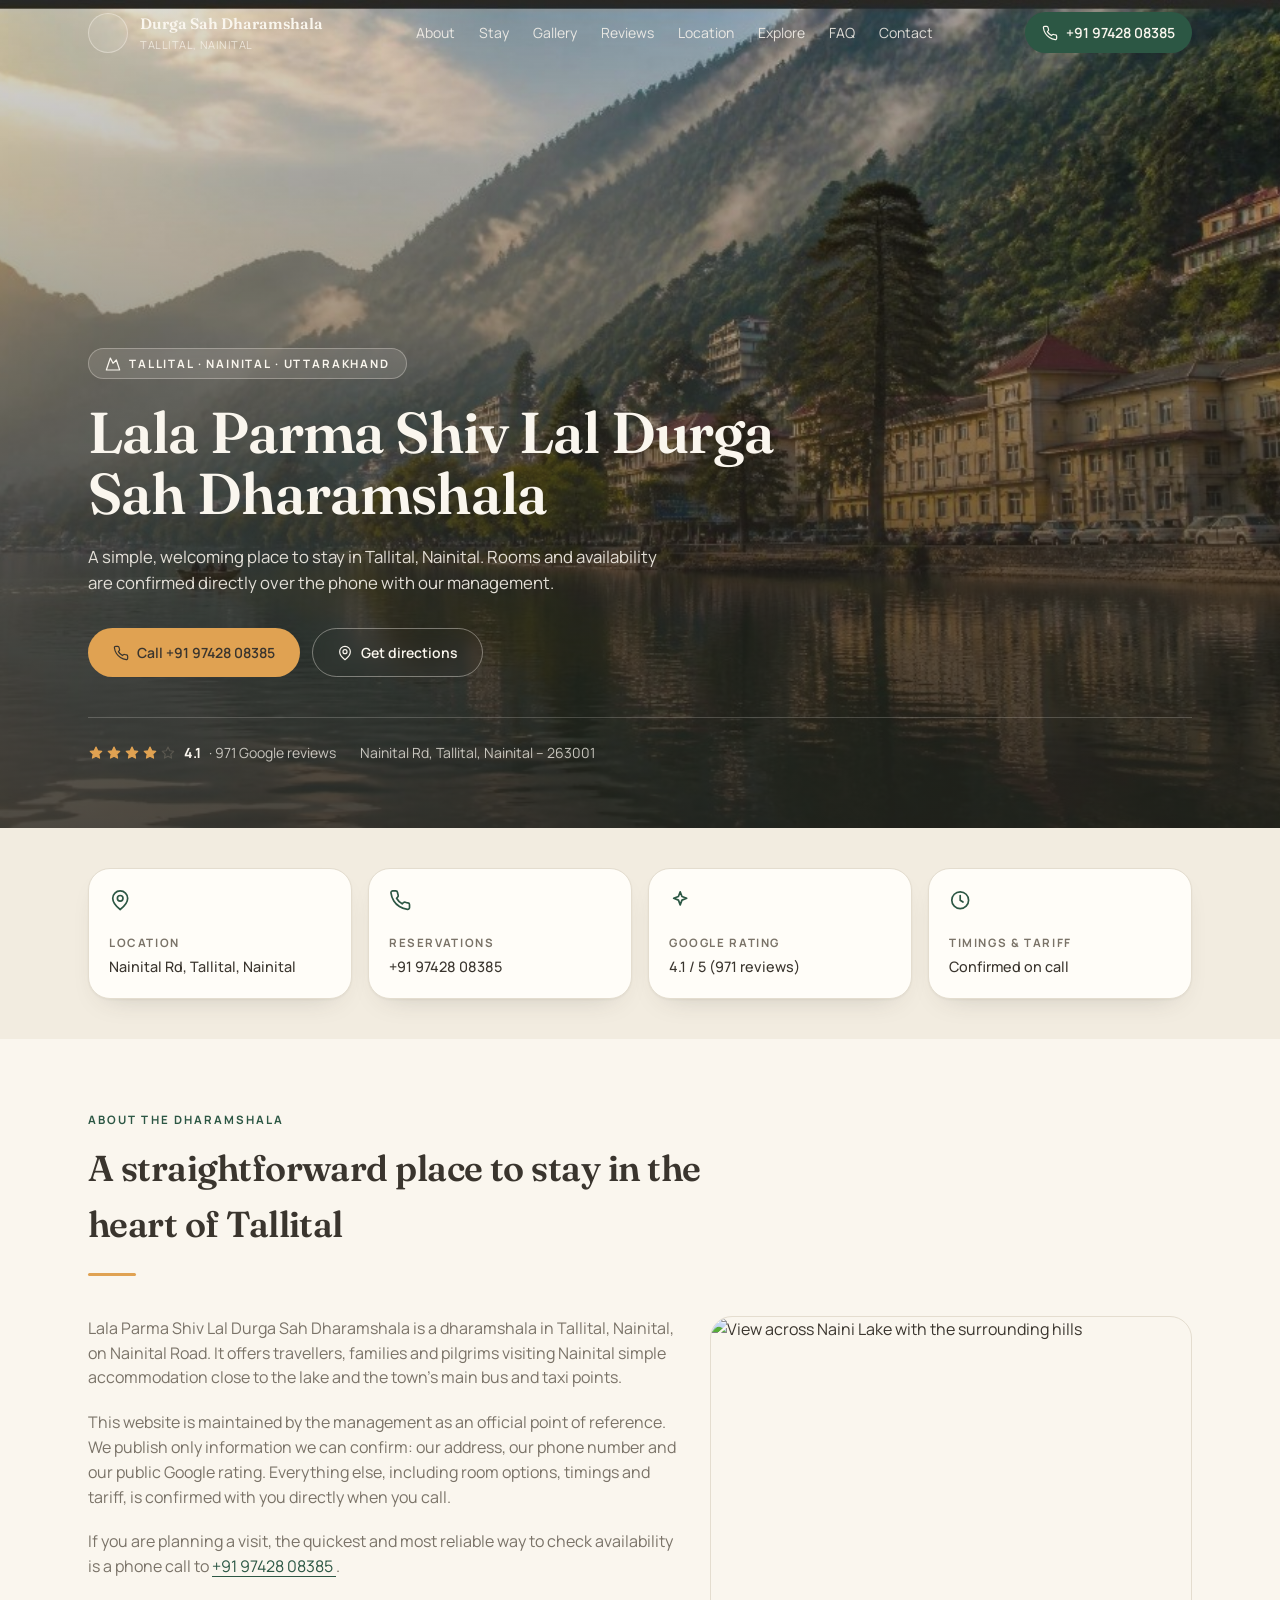
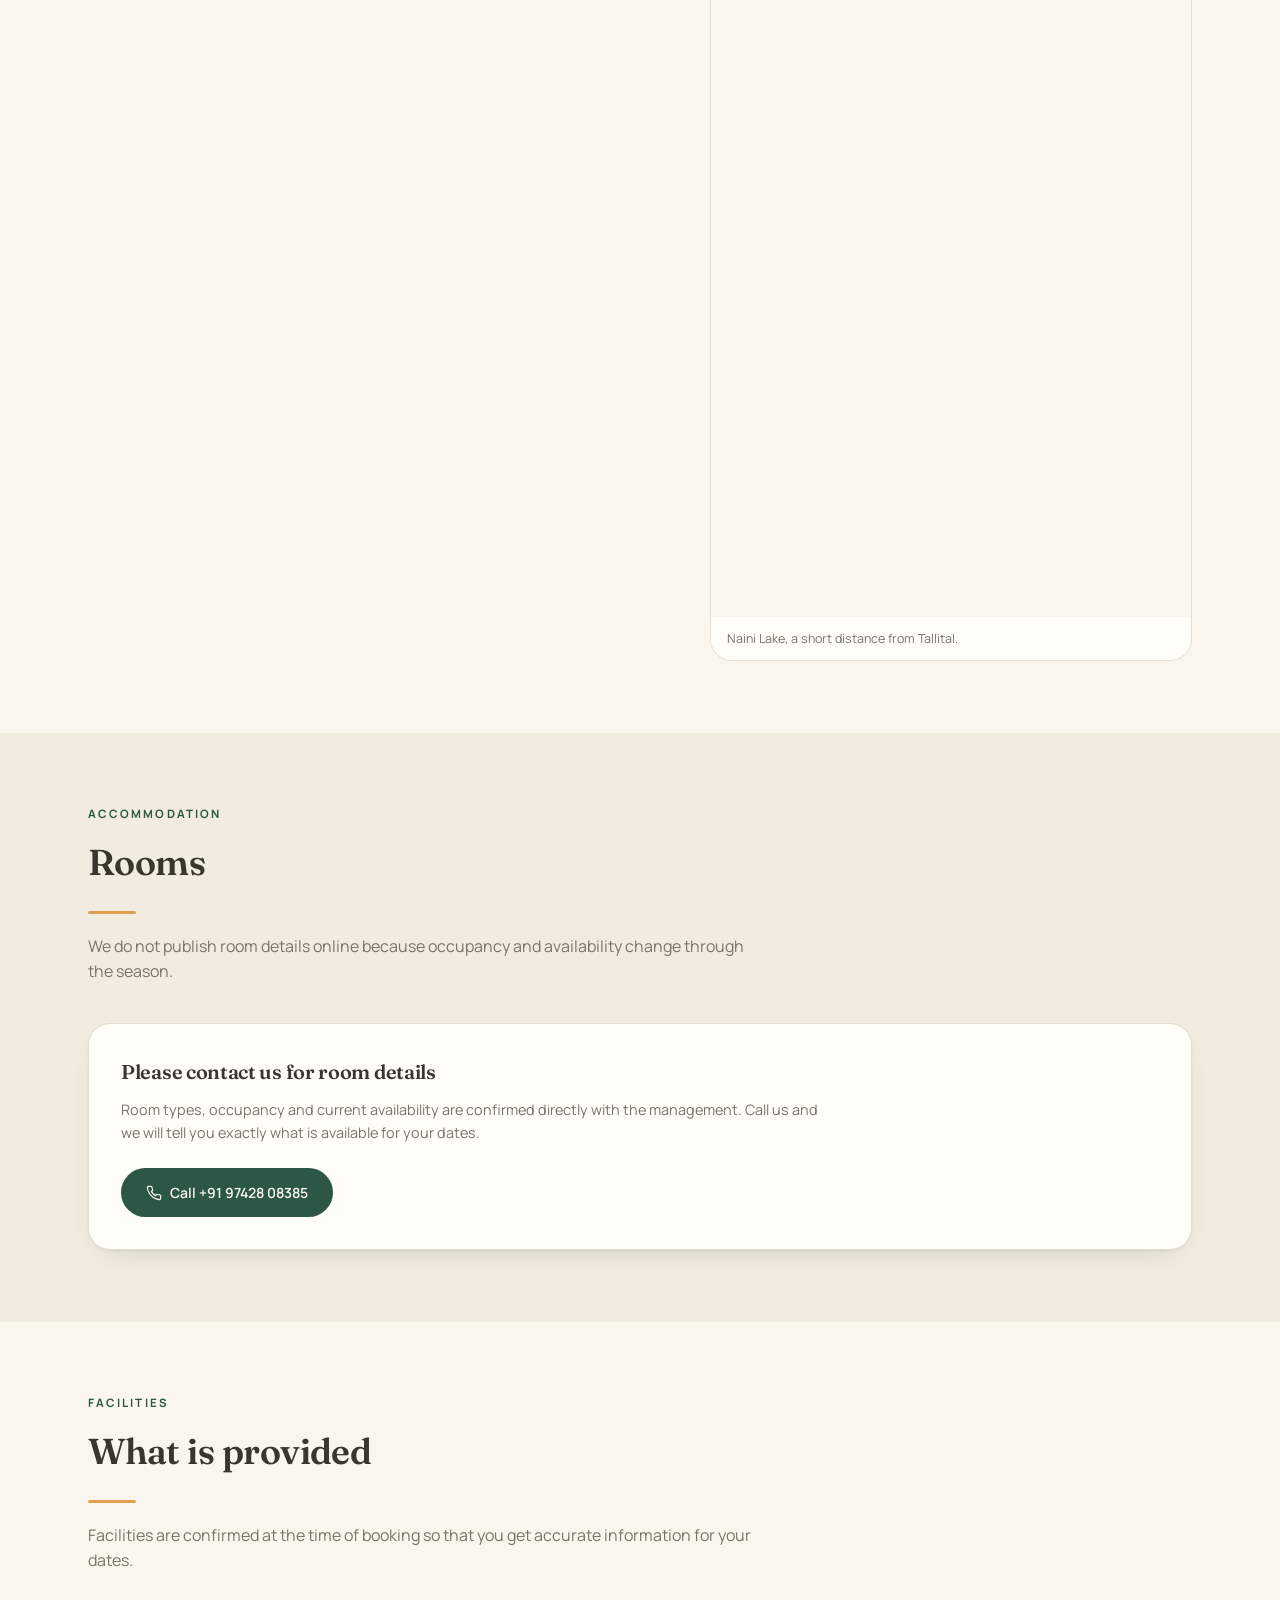
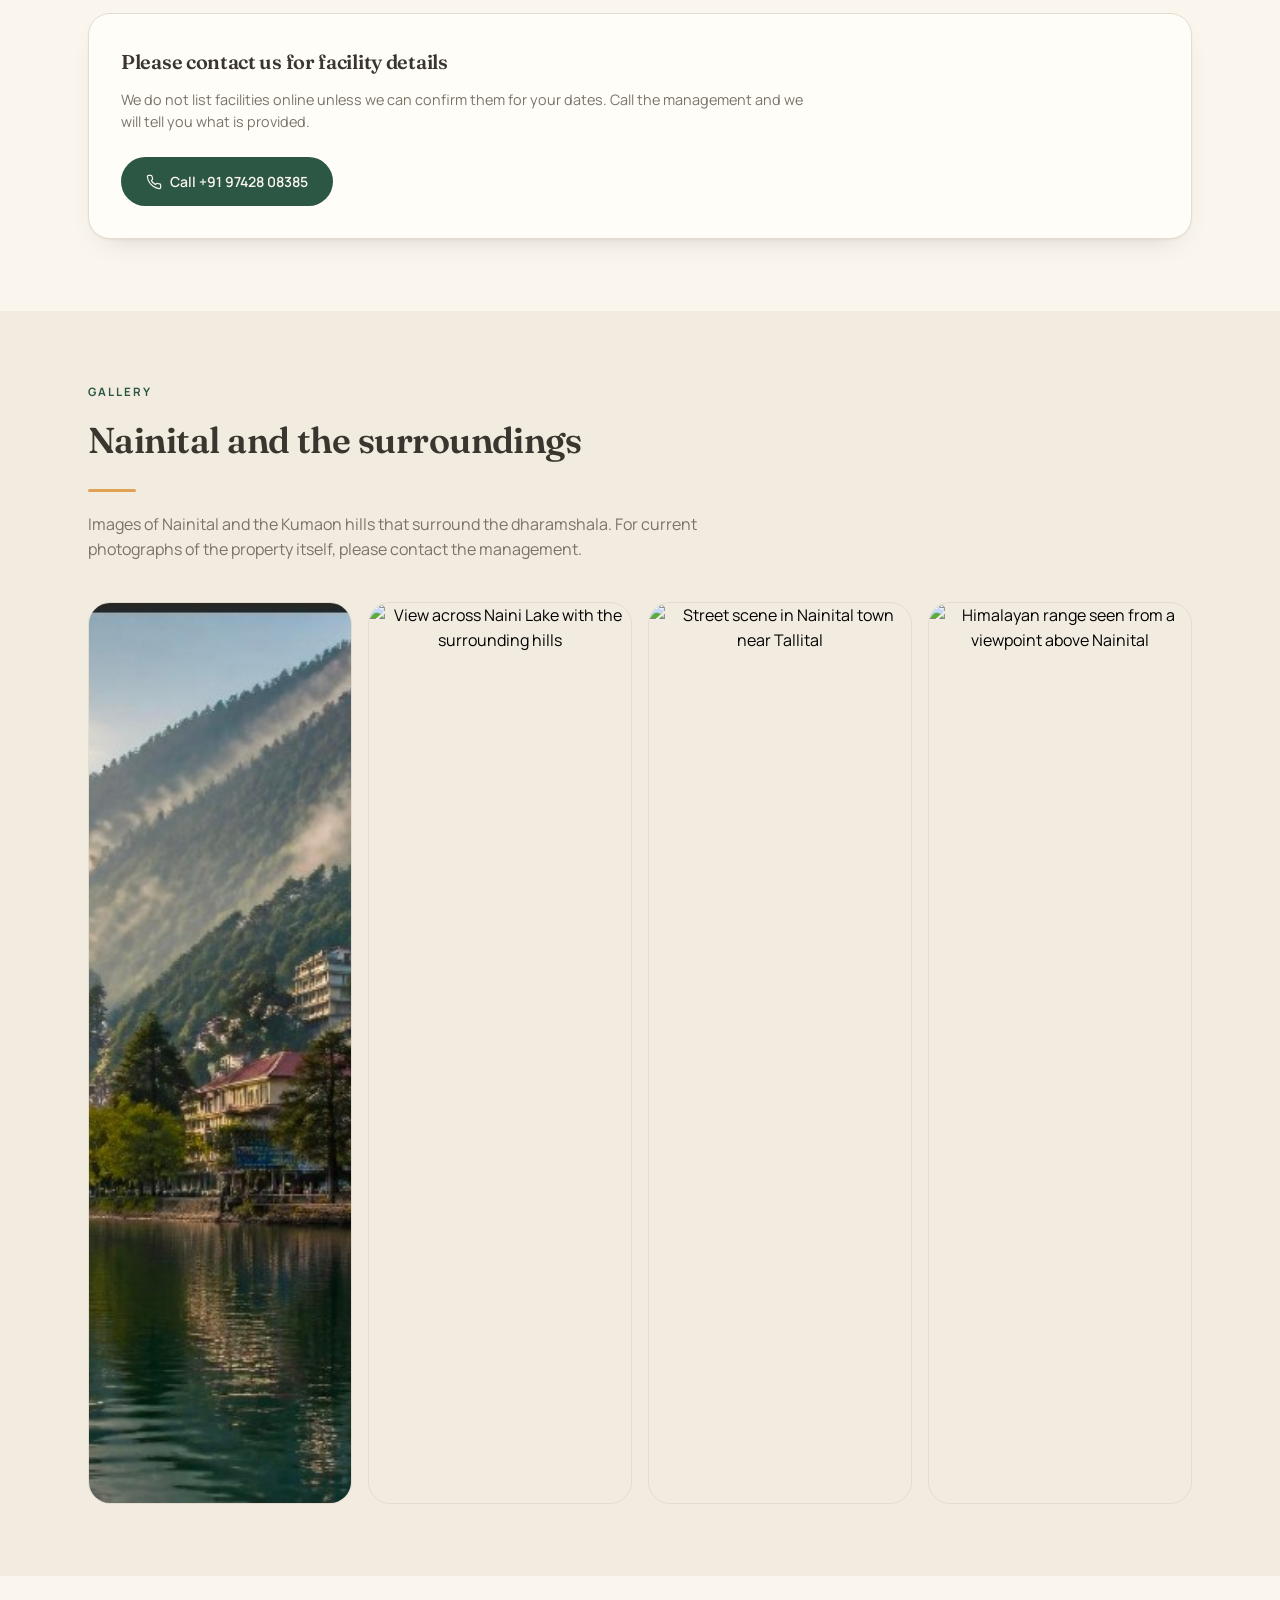
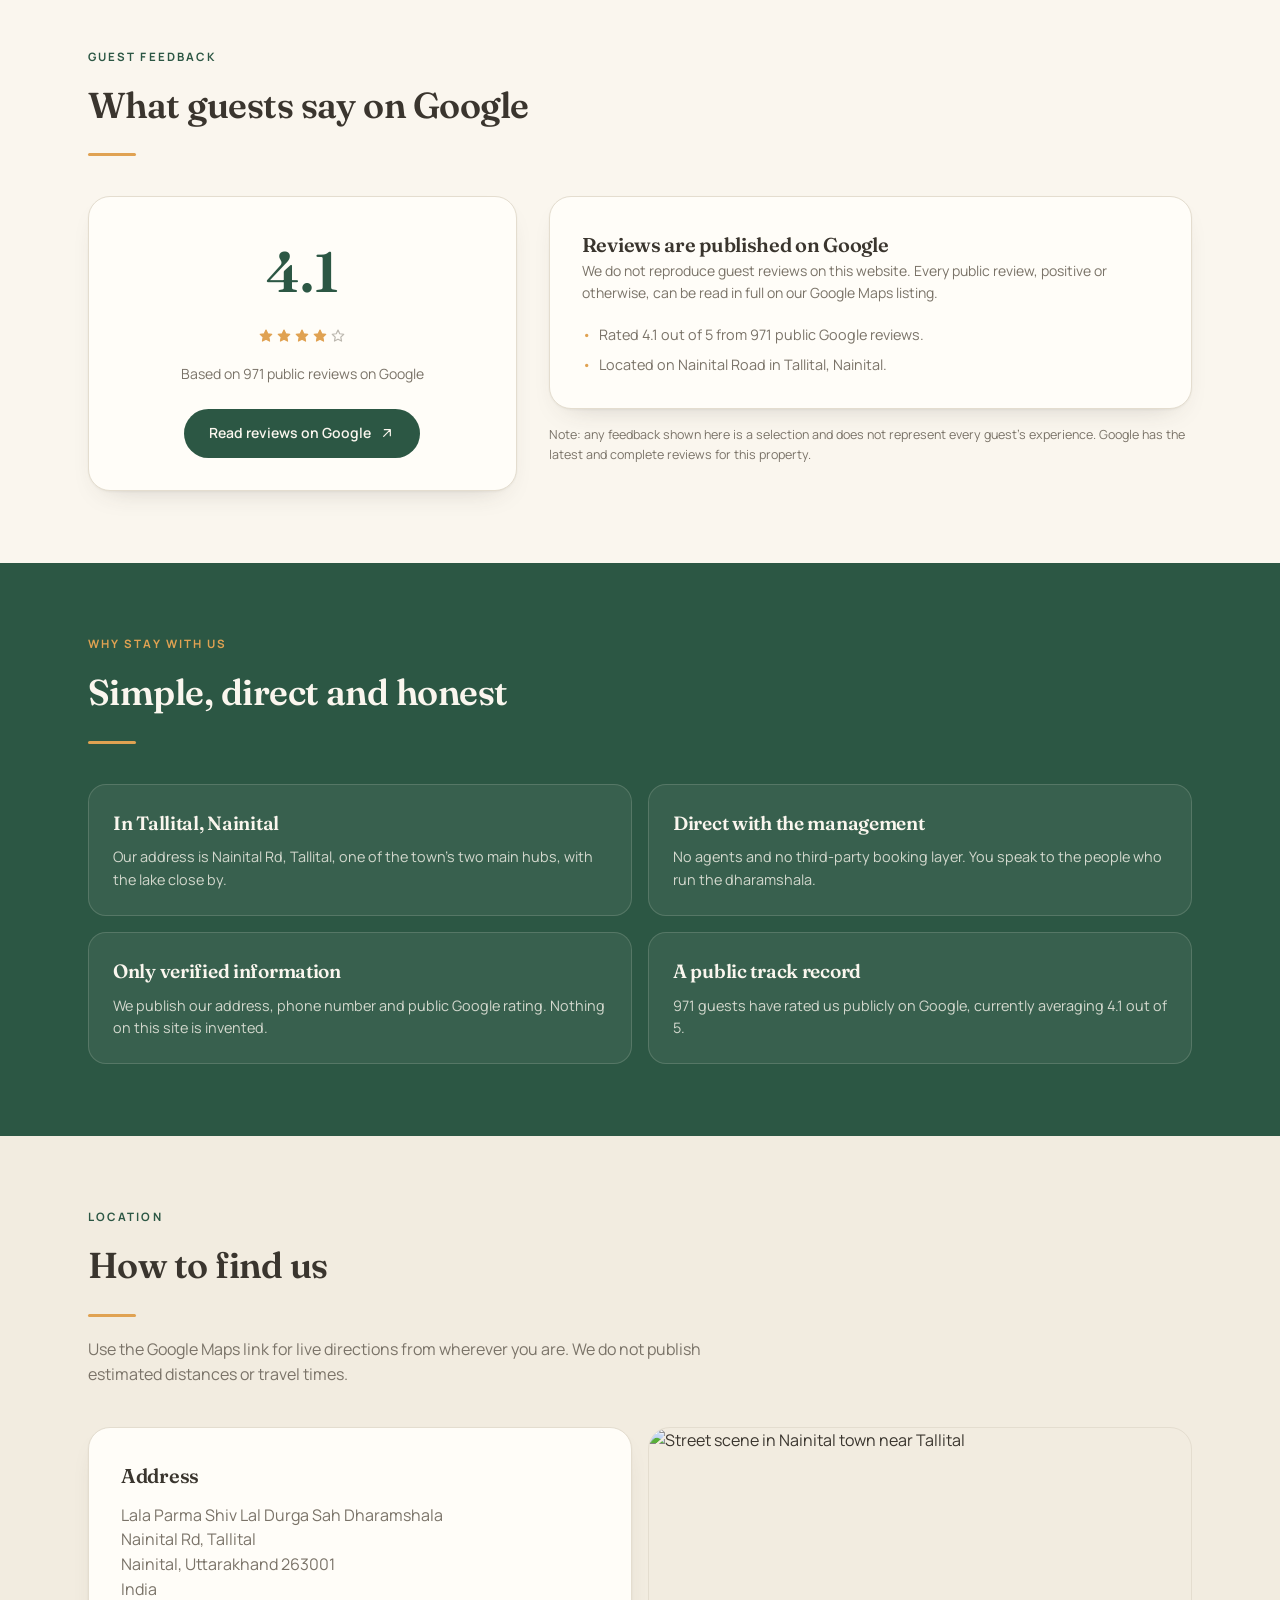
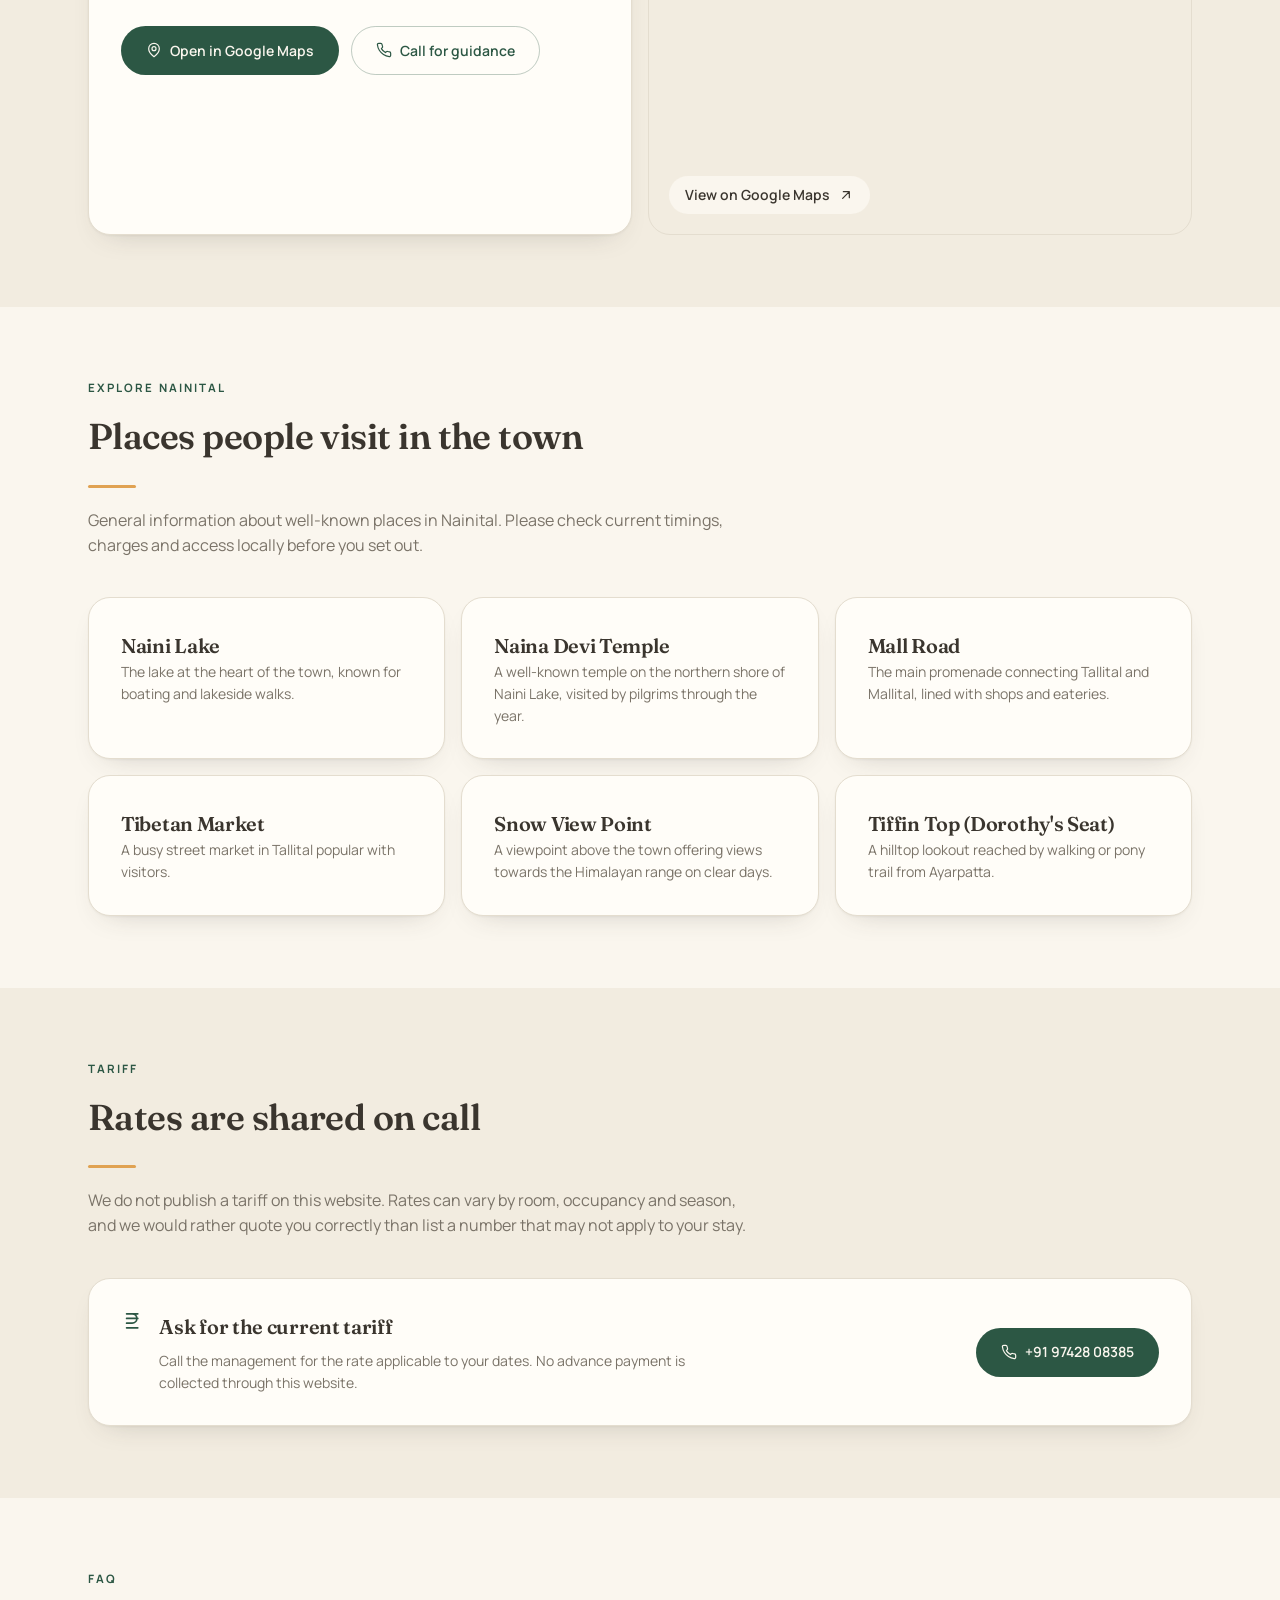
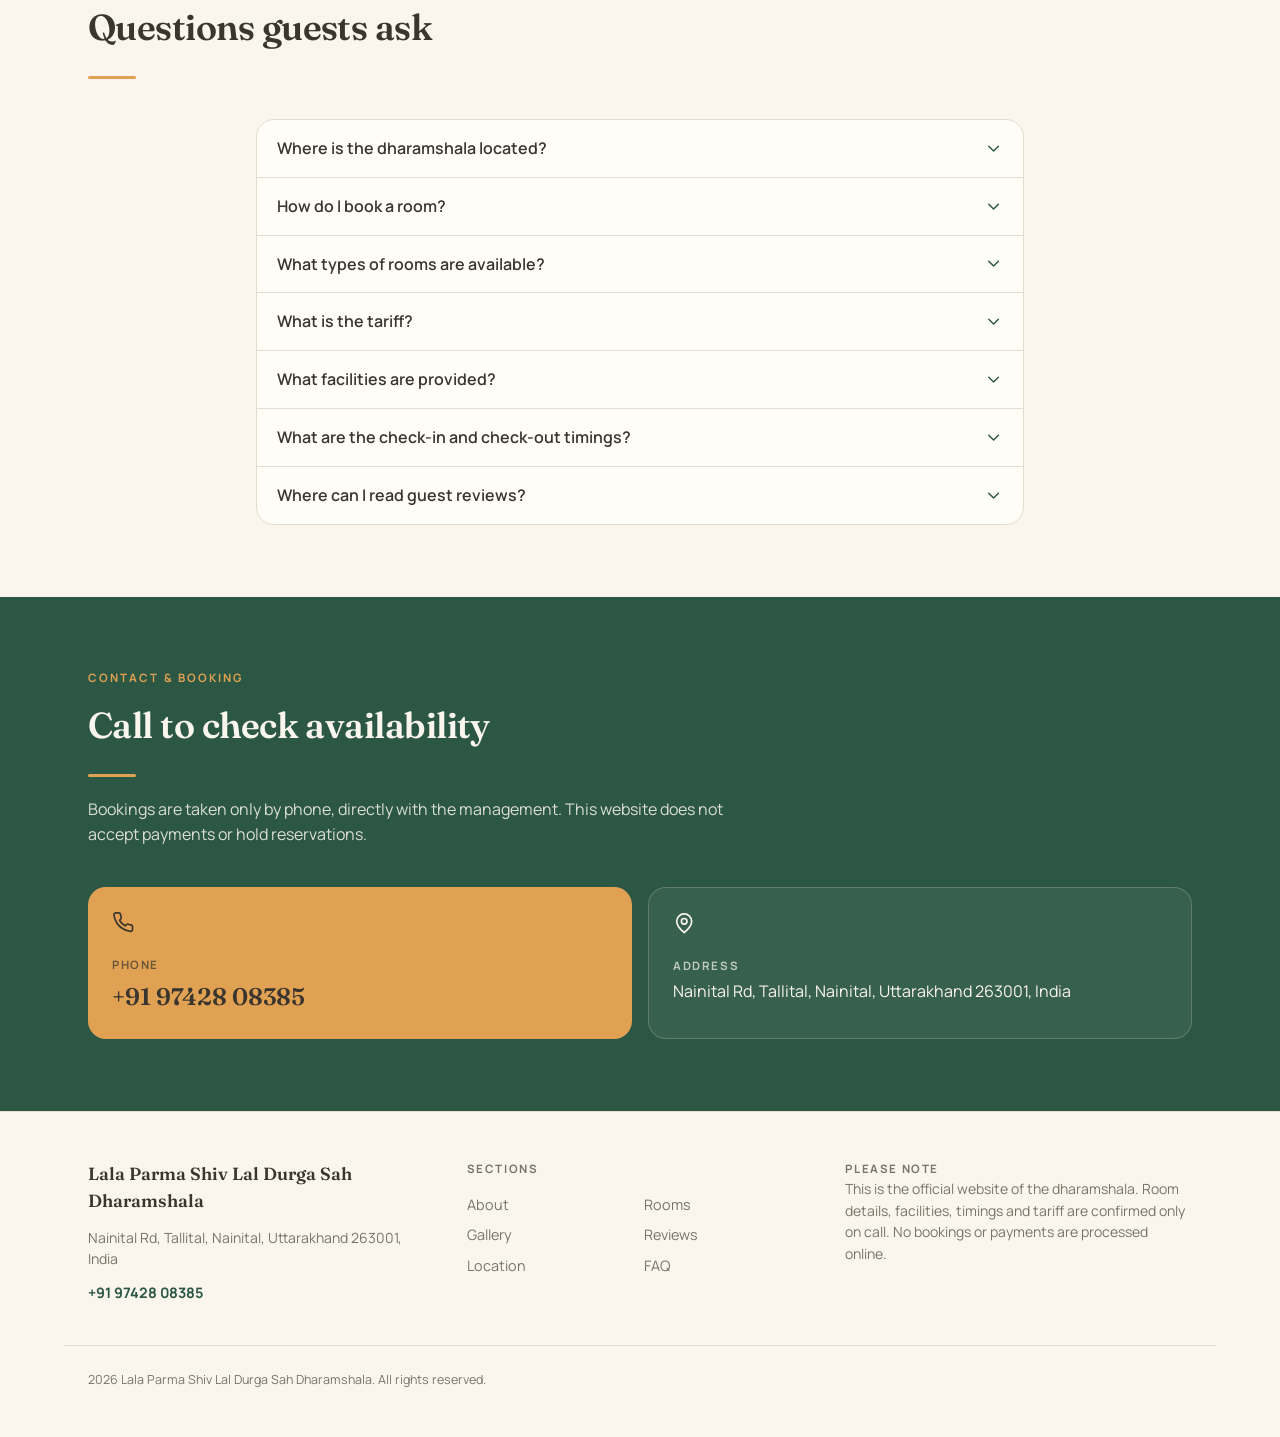
==== commit c3ef2afa: "Update contact number from 79961 to 97428" ====
--- a/index.html
+++ b/index.html
@@ -131,7 +131,7 @@
           "name": "What facilities are provided?",
           "acceptedAnswer": {
             "@type": "Answer",
-            "text": "Please call +91 79961 93849 to confirm the facilities available at the time of your stay."
+            "text": "Please call +91 97428 08385 to confirm the facilities available at the time of your stay."
           }
         },
         {
@@ -215,7 +215,7 @@
             />
           </svg>
 
-          +91 79961 93849
+          +91 97428 08385
         </a>
 
         <button
@@ -978,7 +978,7 @@
                 />
               </svg>
 
-              +91 79961 93849
+              +91 97428 08385
             </a>
 
           </div>
@@ -1122,7 +1122,7 @@
           class="link strong"
           href="tel:+919742808385"
         >
-          +91 79961 93849
+          +91 97428 08385
         </a>
 
       </div>
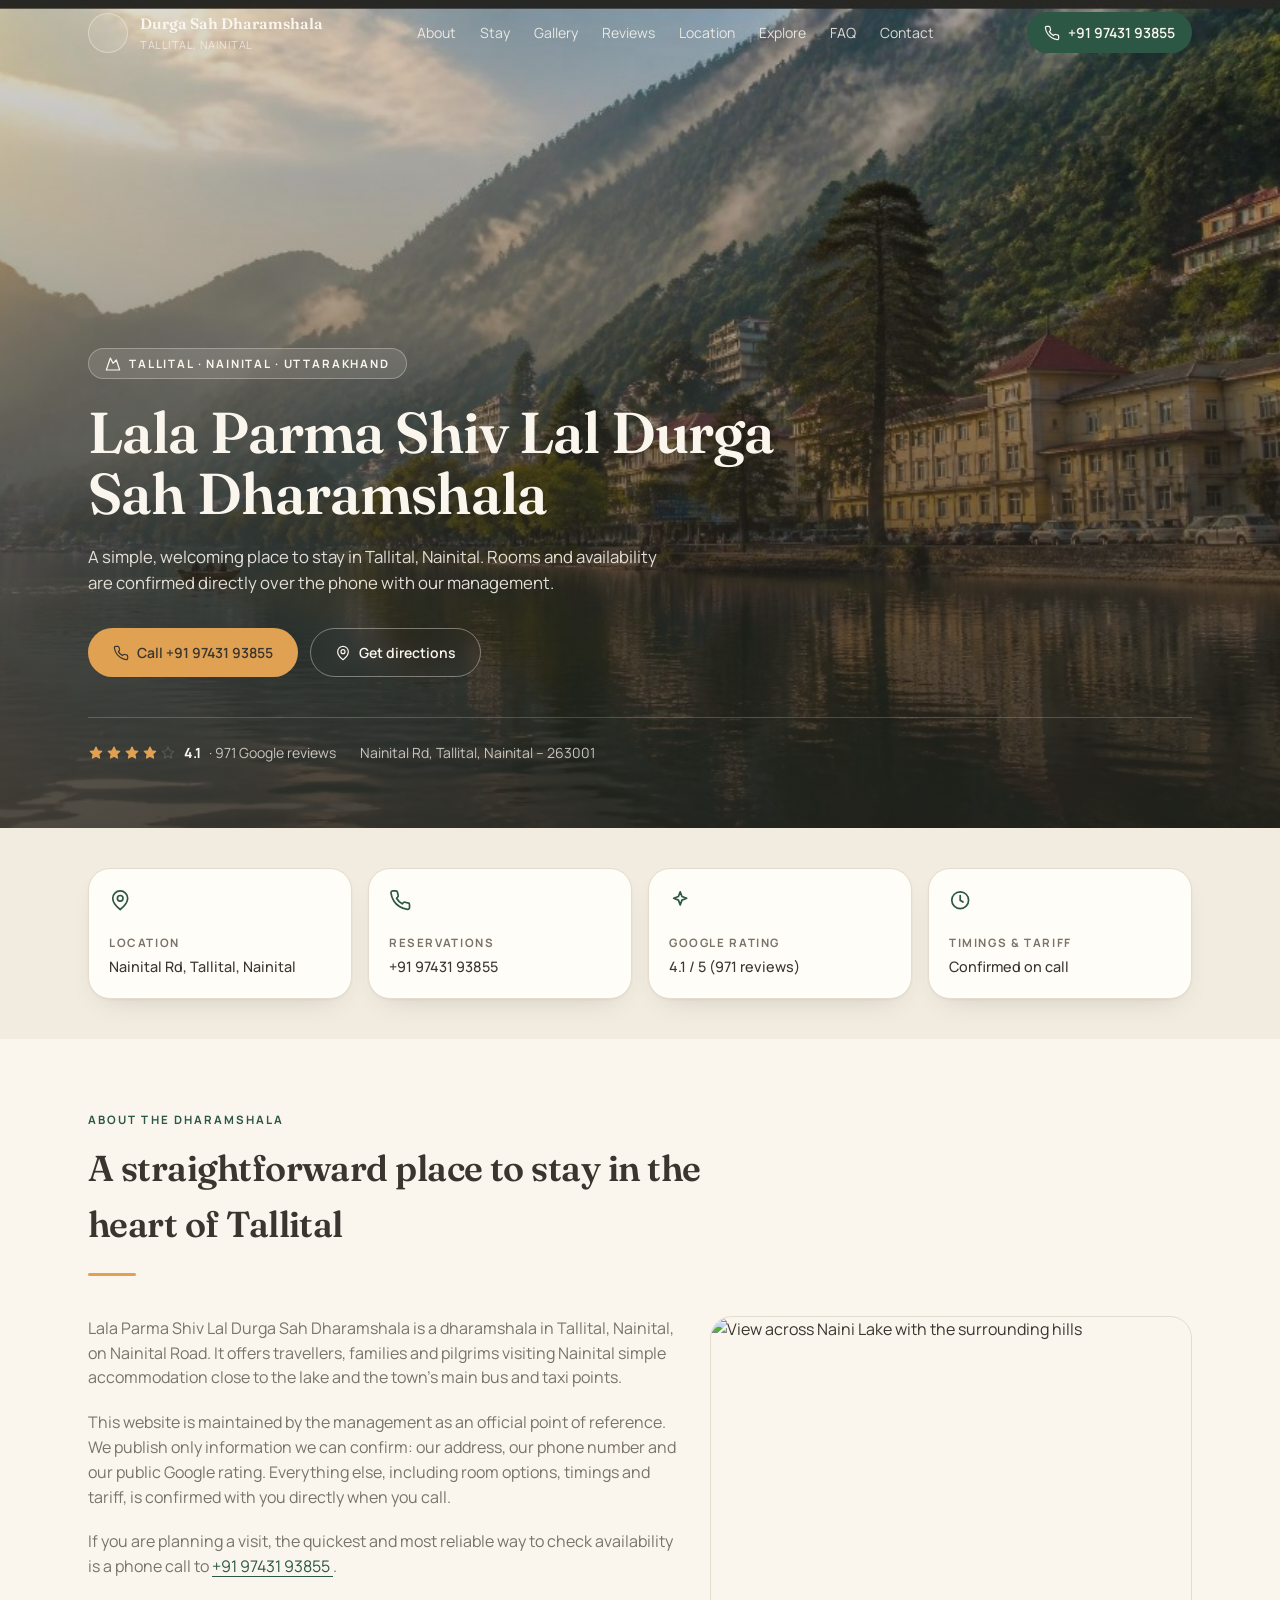
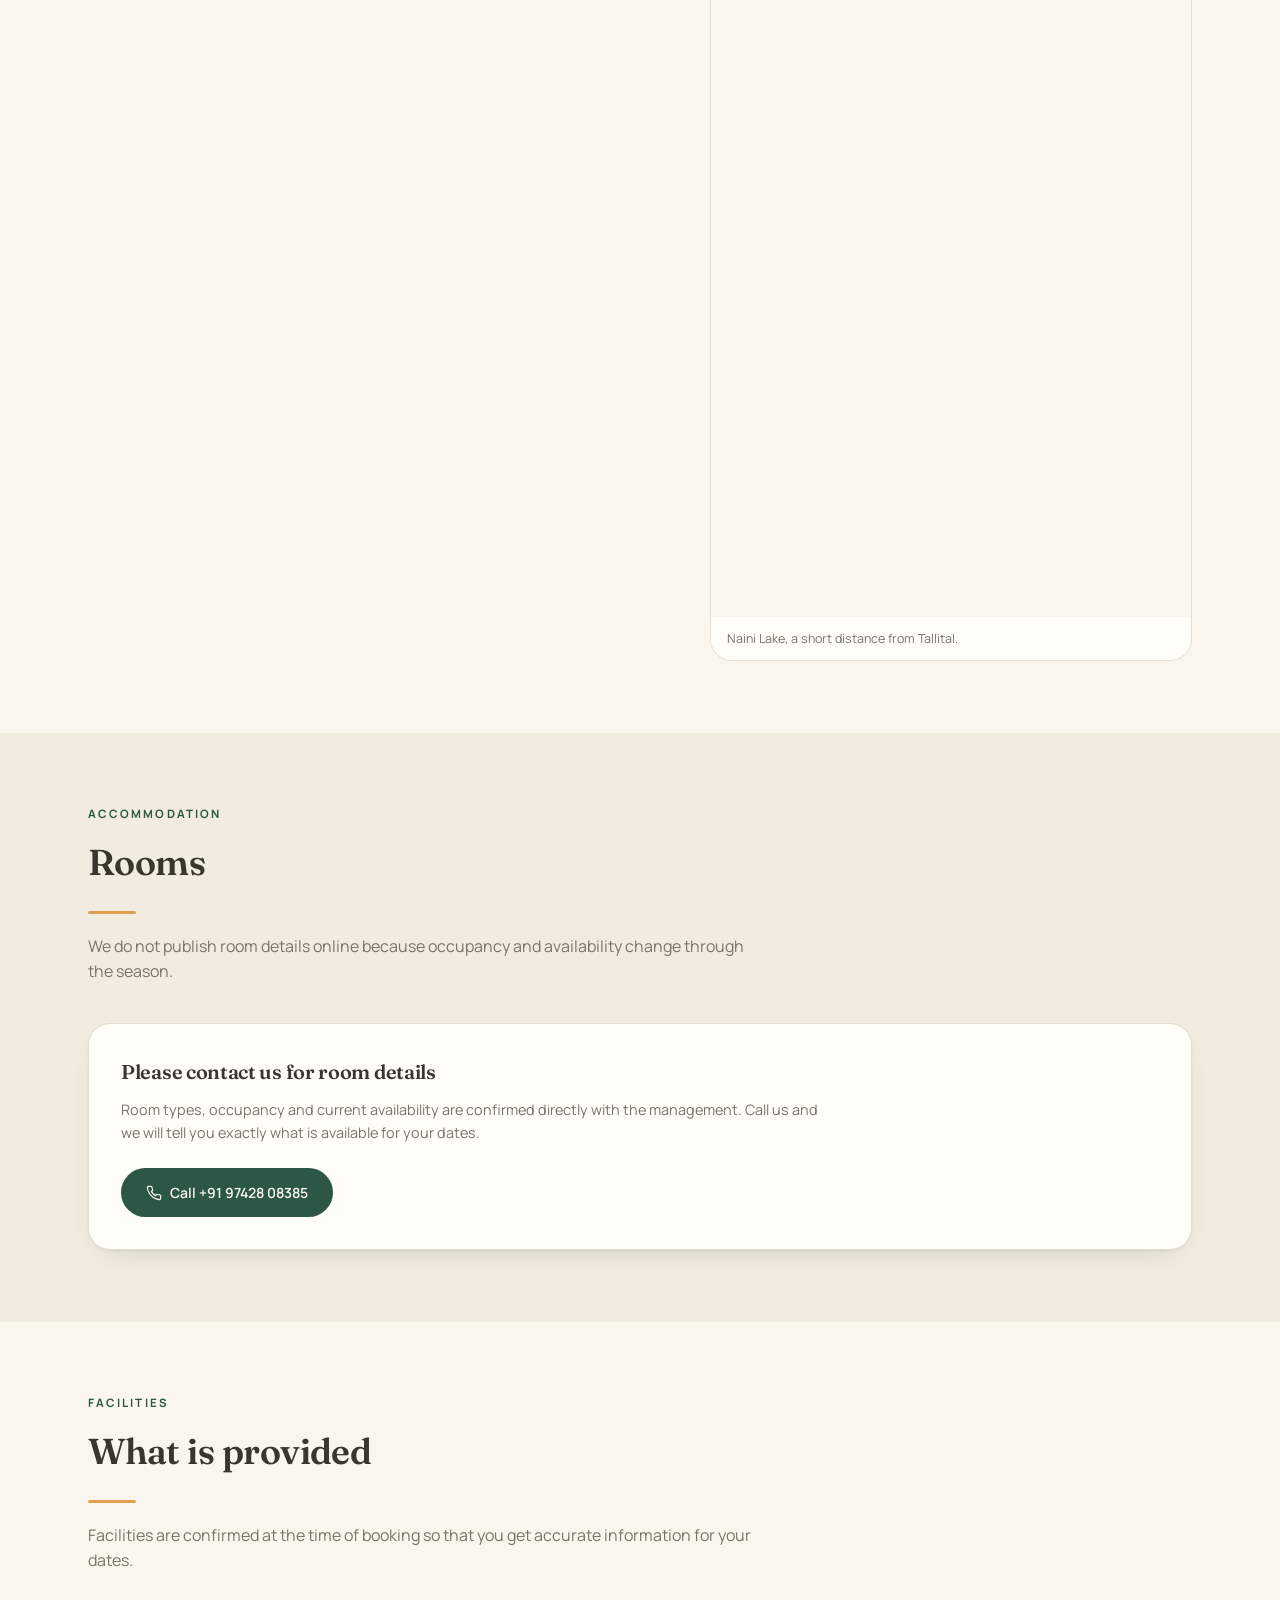
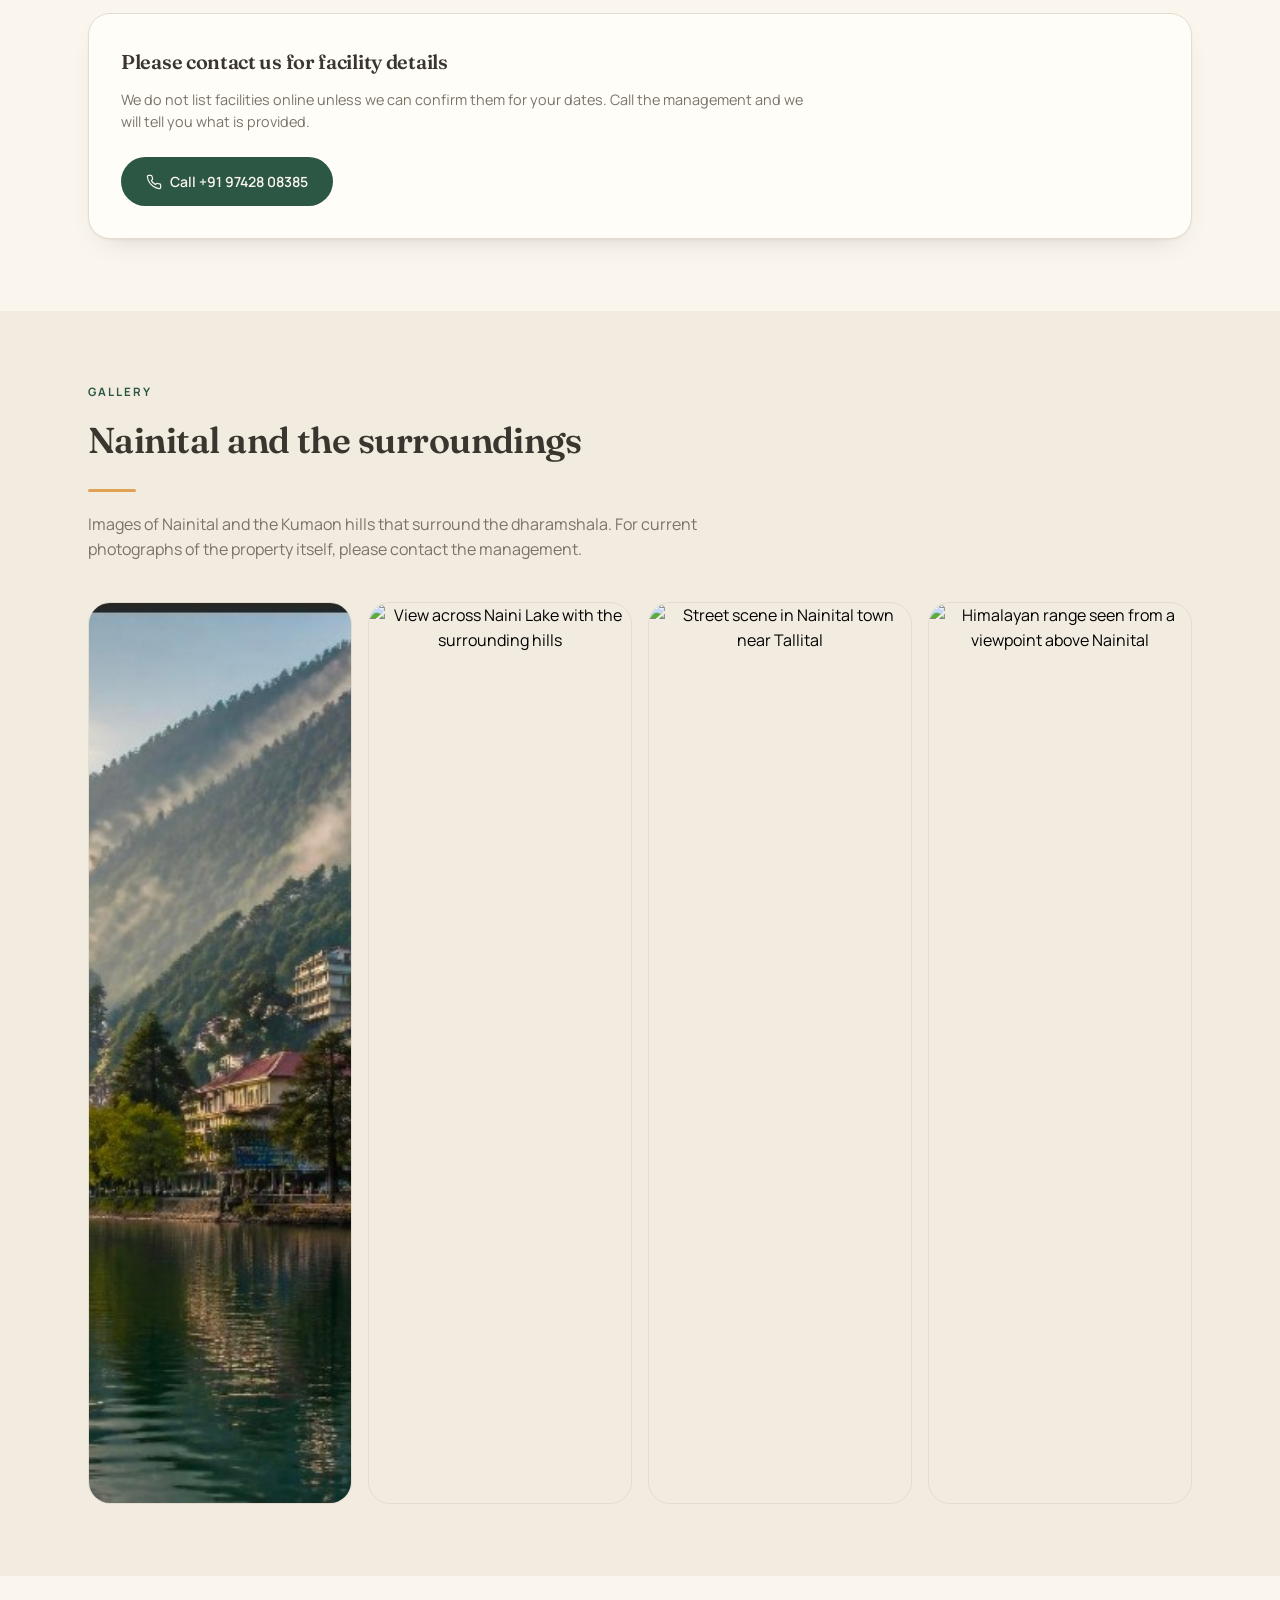
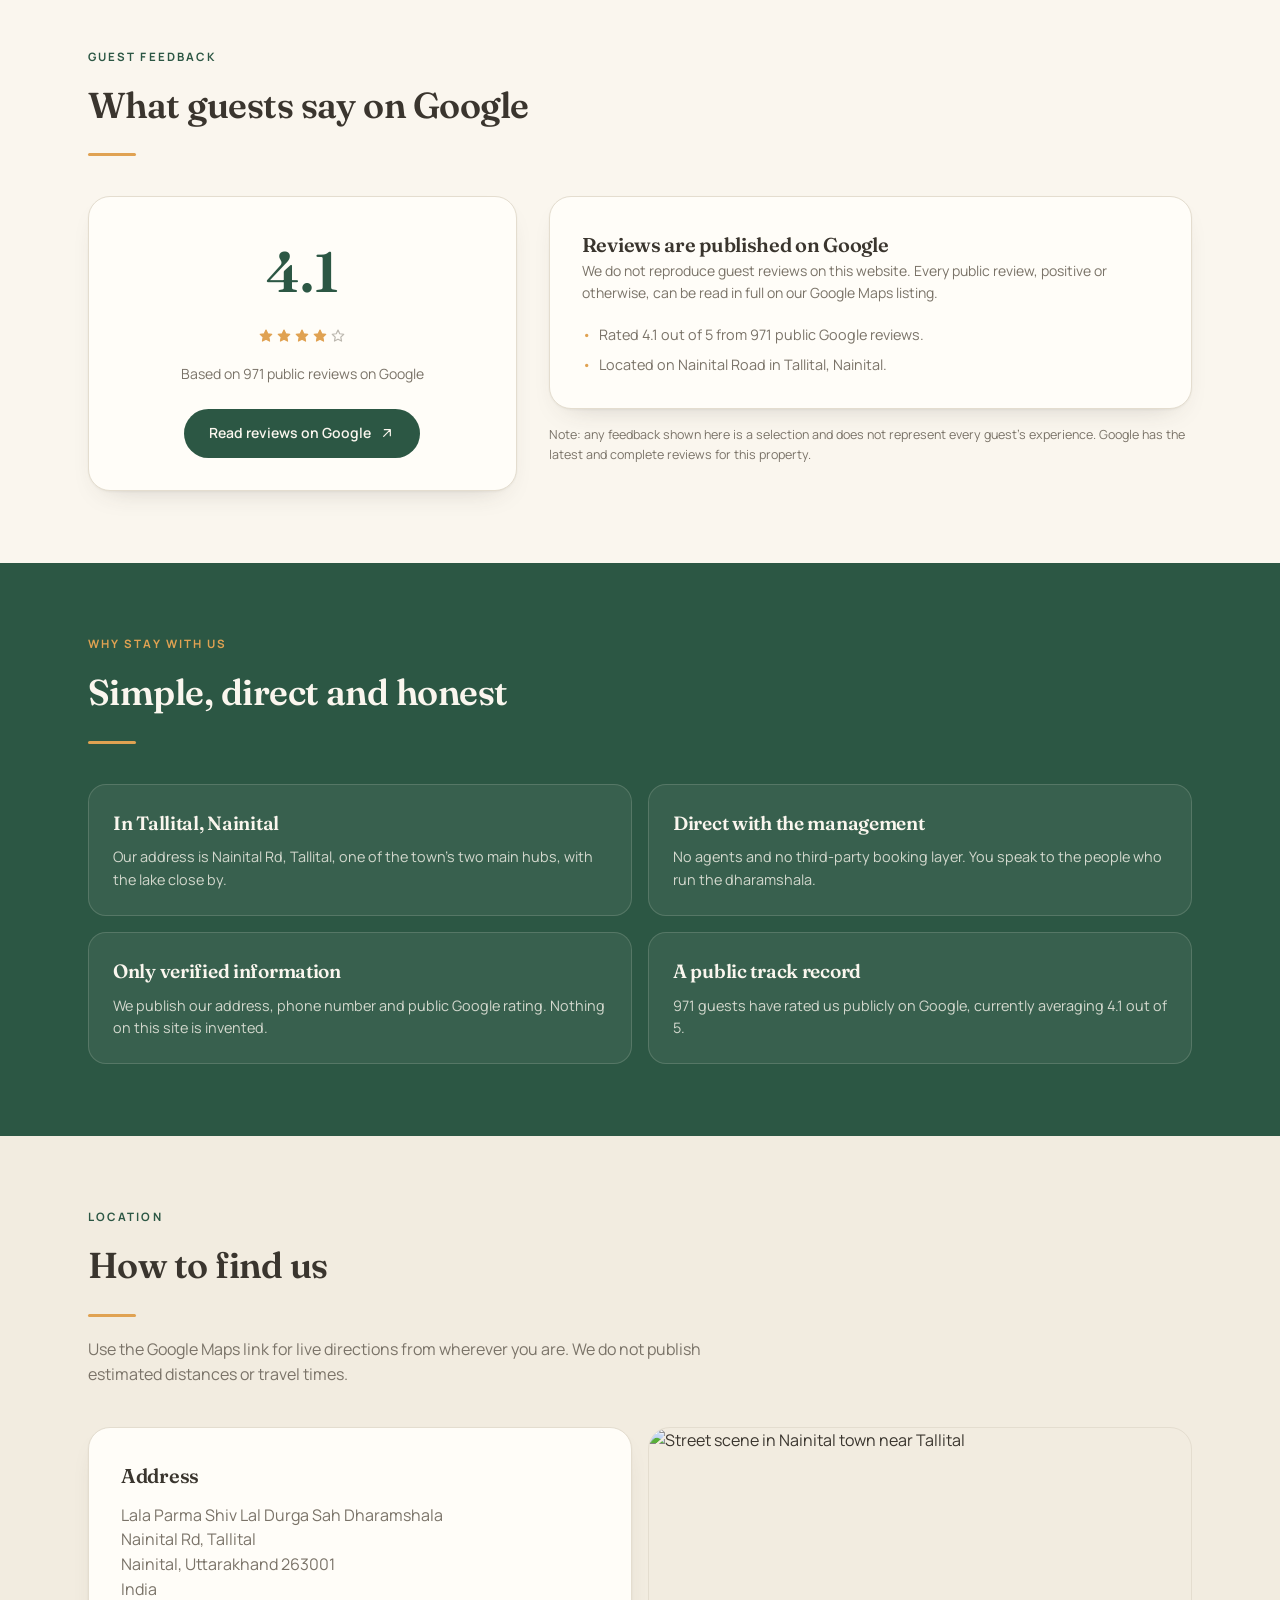
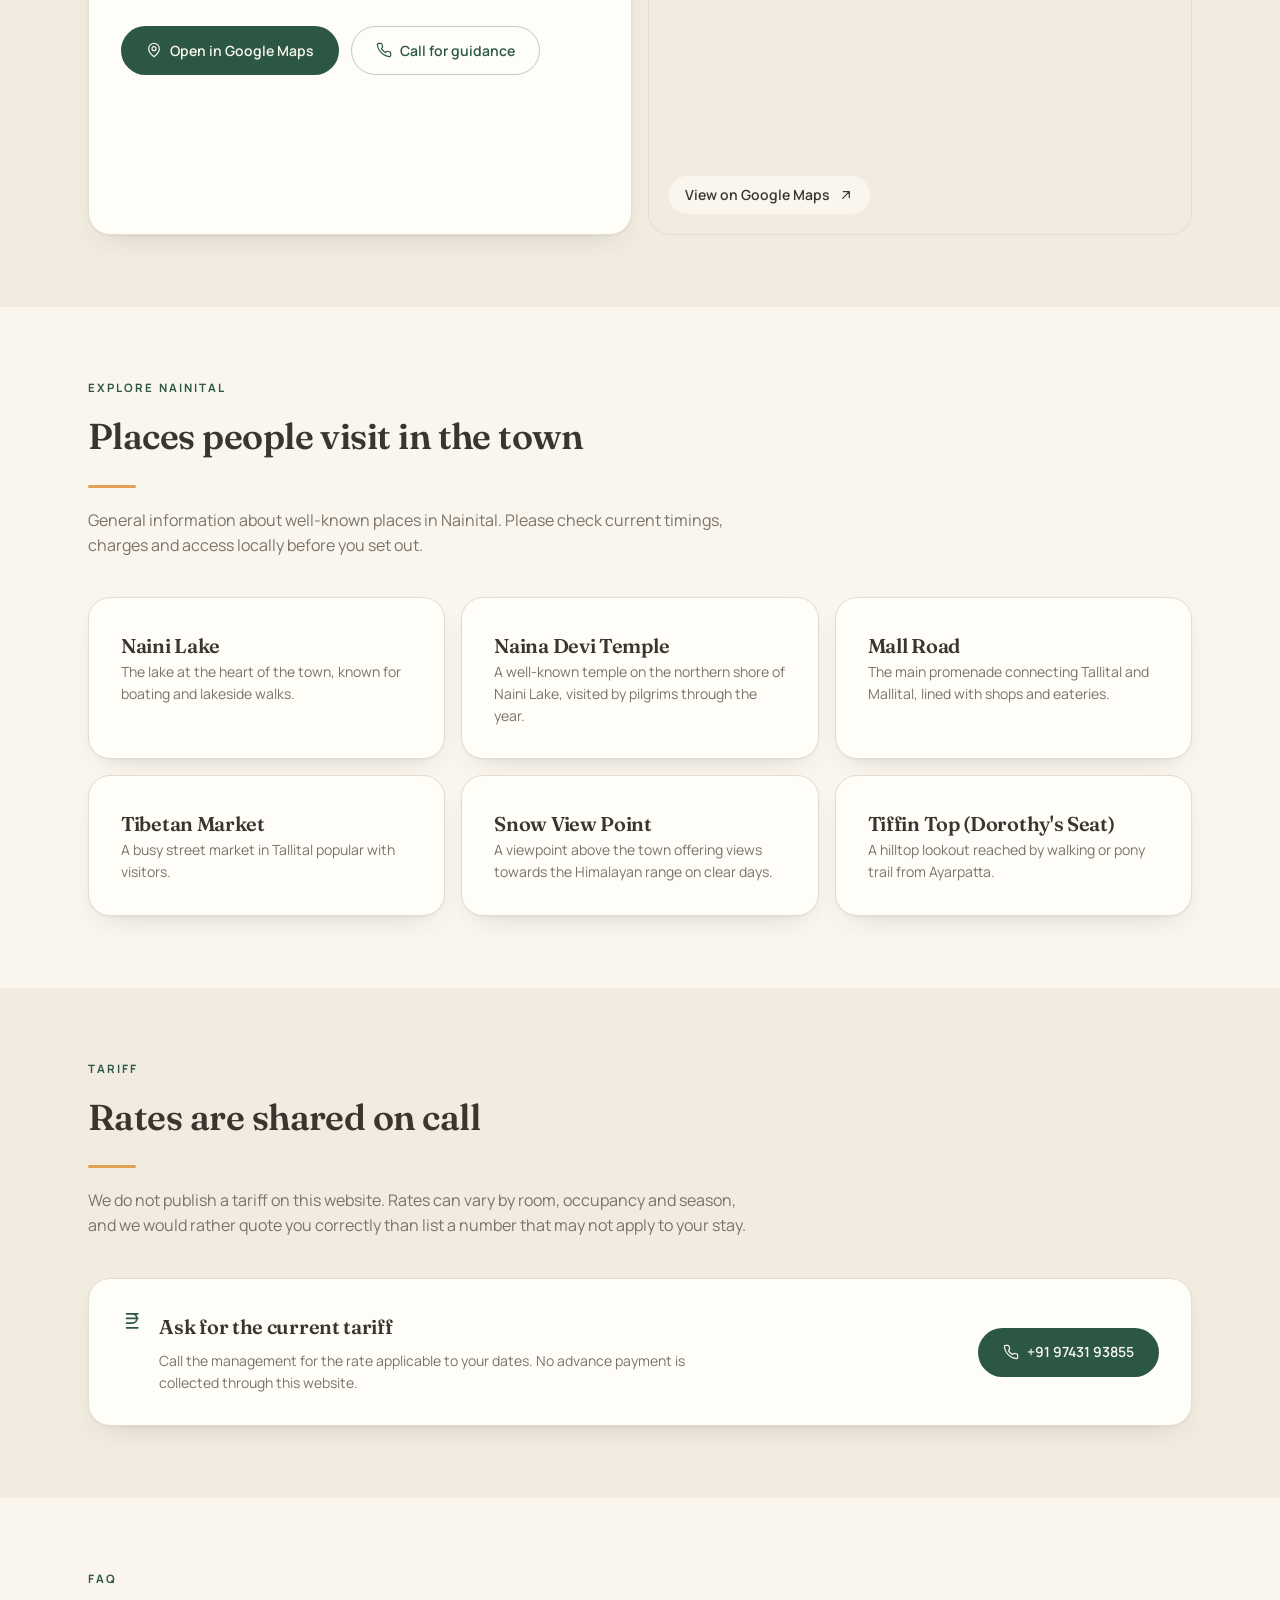
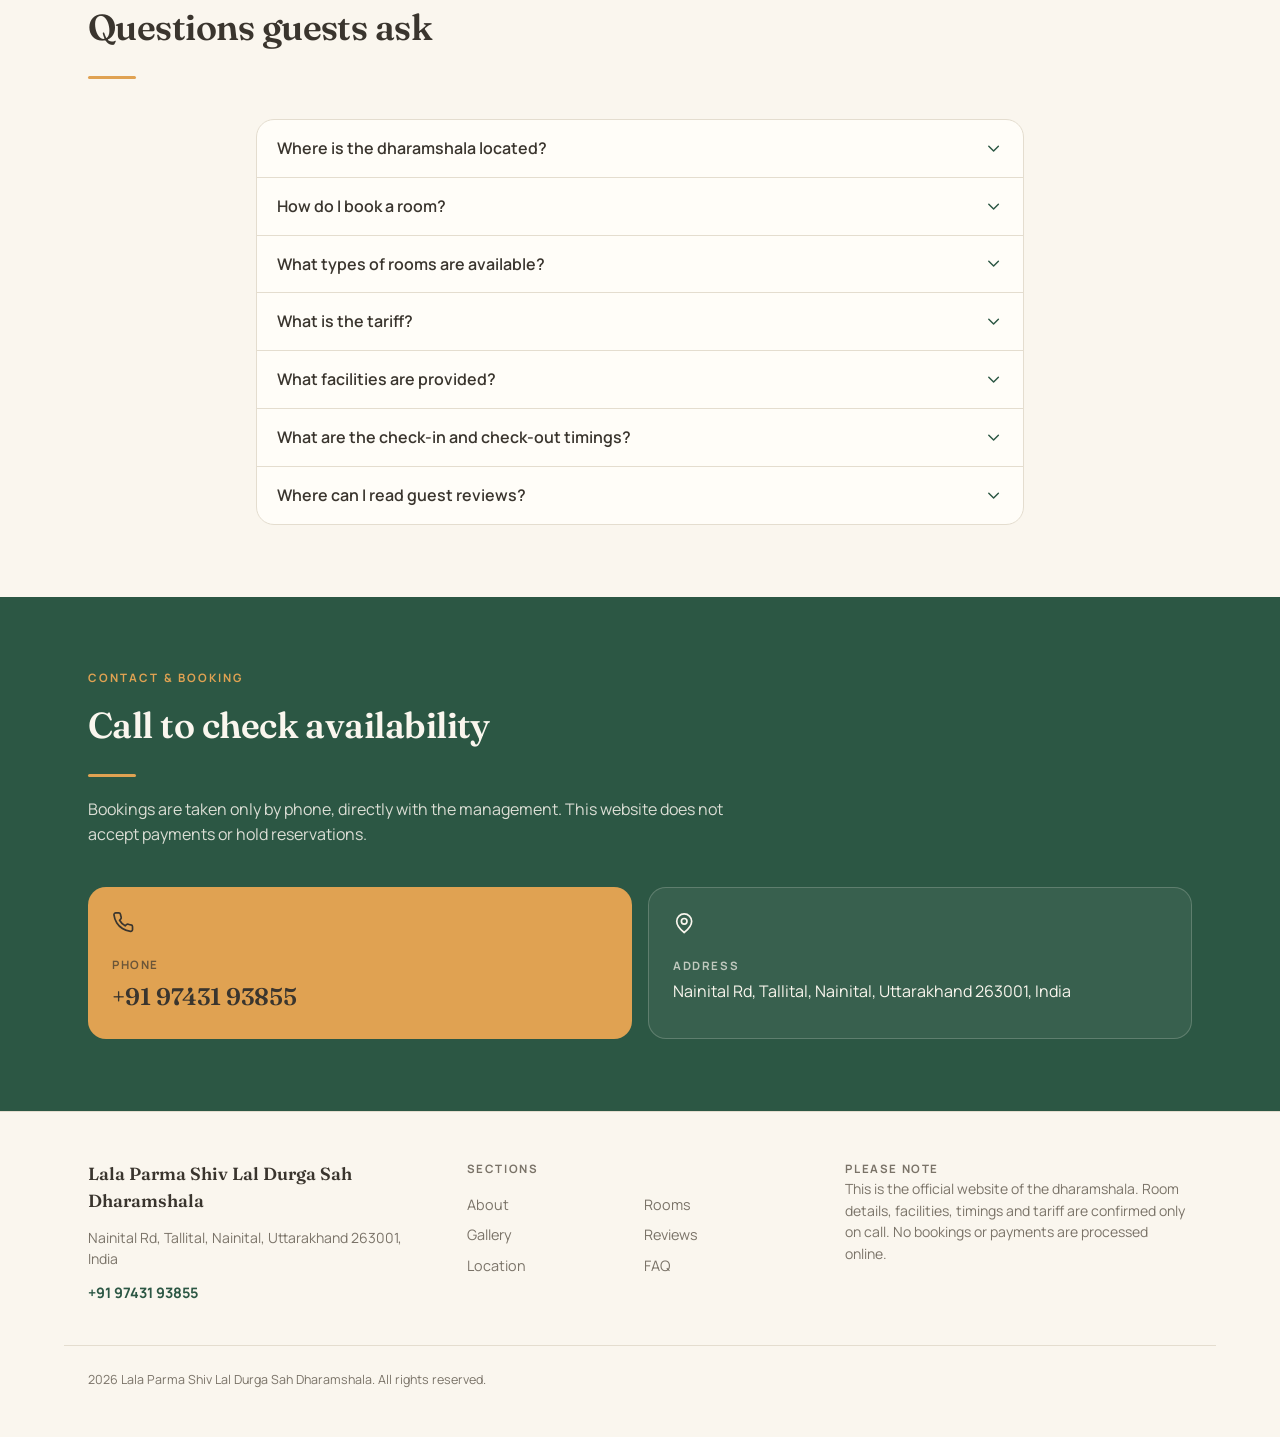
==== commit 885f3944: "Update contact information in index.html" ====
--- a/index.html
+++ b/index.html
@@ -14,7 +14,7 @@
 
   <meta
     name="description"
-    content="Official website of Lala Parma Shiv Lal Durga Sah Dharamshala, Nainital Rd, Tallital, Nainital. Call +91 79961 93849 for rooms, tariff and availability."
+    content="Official website of Lala Parma Shiv Lal Durga Sah Dharamshala, Nainital Rd, Tallital, Nainital. Call +91 97431 93855 for rooms, tariff and availability."
   />
 
   <meta name="theme-color" content="#faf6ee" />
@@ -34,7 +34,7 @@
 
   <meta
     property="og:description"
-    content="Official website of Lala Parma Shiv Lal Durga Sah Dharamshala, Nainital Rd, Tallital, Nainital. Call +91 79961 93849 for rooms, tariff and availability."
+    content="Official website of Lala Parma Shiv Lal Durga Sah Dharamshala, Nainital Rd, Tallital, Nainital. Call +91 97431 93855 for rooms, tariff and availability."
   />
 
   <meta property="og:type" content="website" />
@@ -69,7 +69,7 @@
       "@context": "https://schema.org",
       "@type": "LodgingBusiness",
       "name": "Lala Parma Shiv Lal Durga Sah Dharamshala",
-      "telephone": "+919742808385",
+      "telephone": "+919743193855",
       "address": {
         "@type": "PostalAddress",
         "streetAddress": "Nainital Rd, Tallital",
@@ -123,7 +123,7 @@
           "name": "What is the tariff?",
           "acceptedAnswer": {
             "@type": "Answer",
-            "text": "Tariffs are not published on this website. Please call +91 79961 93849 for current rates."
+            "text": "Tariffs are not published on this website. Please call +91 97431 93855 for current rates."
           }
         },
         {
@@ -131,7 +131,7 @@
           "name": "What facilities are provided?",
           "acceptedAnswer": {
             "@type": "Answer",
-            "text": "Please call +91 97428 08385 to confirm the facilities available at the time of your stay."
+            "text": "Please call +91 97431 93855 to confirm the facilities available at the time of your stay."
           }
         },
         {
@@ -203,7 +203,7 @@
 
         <a
           class="btn btn-primary btn-sm header-call"
-          href="tel:+919742808385"
+          href="tel:+919743193855"
         >
           <svg
             class="ico"
@@ -215,7 +215,7 @@
             />
           </svg>
 
-          +91 97428 08385
+          +91 97431 93855
         </a>
 
         <button
@@ -319,7 +319,7 @@
 
           <a
             class="btn btn-accent"
-            href="tel:+919742808385"
+            href="tel:+9197431 93855"
           >
             <svg
               class="ico"
@@ -331,7 +331,7 @@
               />
             </svg>
 
-            Call +91 97428 08385
+            Call +91 97431 93855
           </a>
 
           <a
@@ -415,7 +415,7 @@
           </svg>
 
           <p class="label">Reservations</p>
-          <p class="value">+91 97428 08385</p>
+          <p class="value">+91 97431 93855</p>
         </div>
 
         <div class="card">
@@ -495,9 +495,9 @@
               reliable way to check availability is a phone call to
               <a
                 class="link"
-                href="tel:+919742808385"
+                href="tel:+919743193855"
               >
-                +91 97428 08385
+                +91 97431 93855
               </a>.
             </p>
 
@@ -820,7 +820,7 @@
 
               <a
                 class="btn btn-outline"
-                href="tel:+919742808385"
+                href="tel:+919743193855"
               >
                 <svg
                   class="ico"
@@ -966,7 +966,7 @@
 
             <a
               class="btn btn-primary"
-              href="tel:+919742808385"
+              href="tel:+9197431 93855"
             >
               <svg
                 class="ico"
@@ -978,7 +978,7 @@
                 />
               </svg>
 
-              +91 97428 08385
+              +91 97431 93855
             </a>
 
           </div>
@@ -1052,7 +1052,7 @@
 
           <a
             class="contact-card contact-accent"
-            href="tel:+919742808385"
+            href="tel:+919743193855"
           >
             <svg
               class="ico ico-lg"
@@ -1067,7 +1067,7 @@
             <p class="label">Phone</p>
 
             <p class="contact-value">
-              +91 97428 08385
+              +91 97431 93855
             </p>
           </a>
 
@@ -1120,9 +1120,9 @@
 
         <a
           class="link strong"
-          href="tel:+919742808385"
+          href="tel:+919743193855"
         >
-          +91 97428 08385
+          +91 97431 93855
         </a>
 
       </div>
@@ -1177,7 +1177,7 @@
 
     <a
       class="btn btn-primary"
-      href="tel:+919742808385"
+      href="tel:+919743193855"
     >
       <svg
         class="ico"
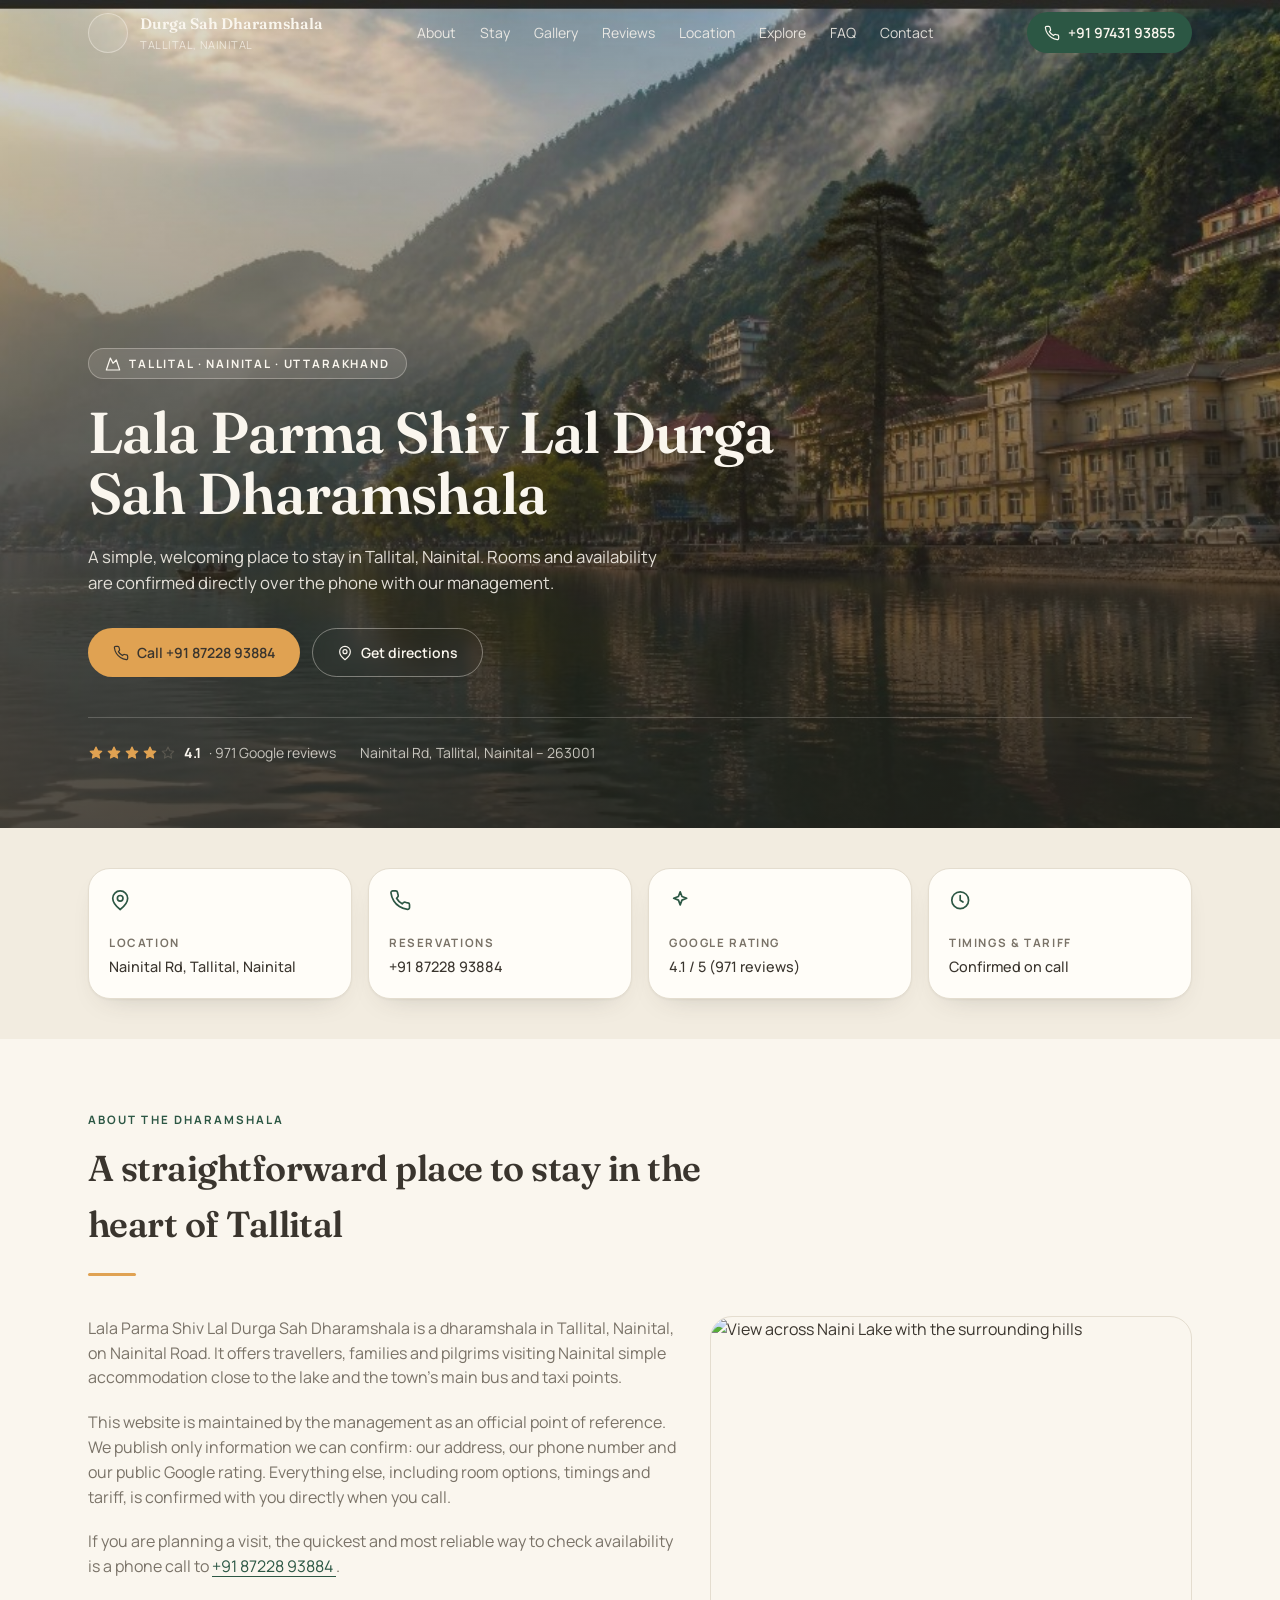
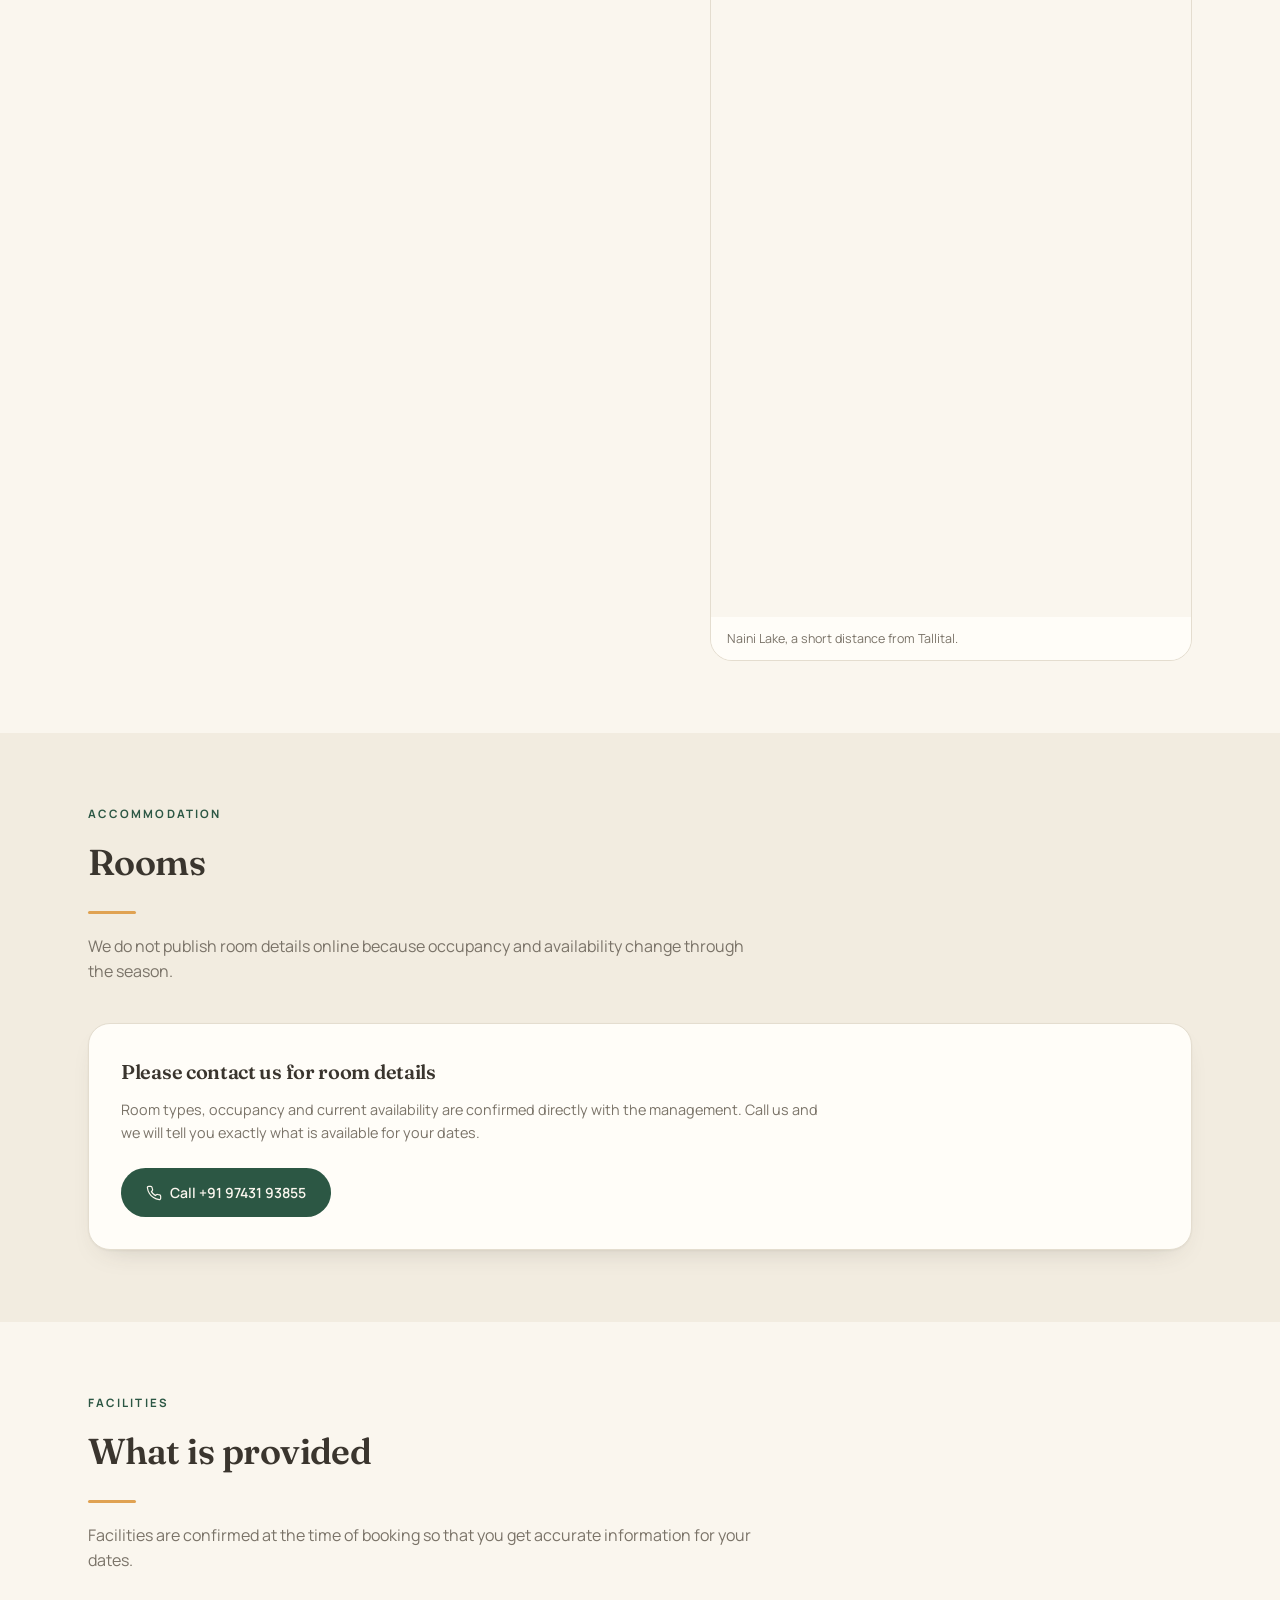
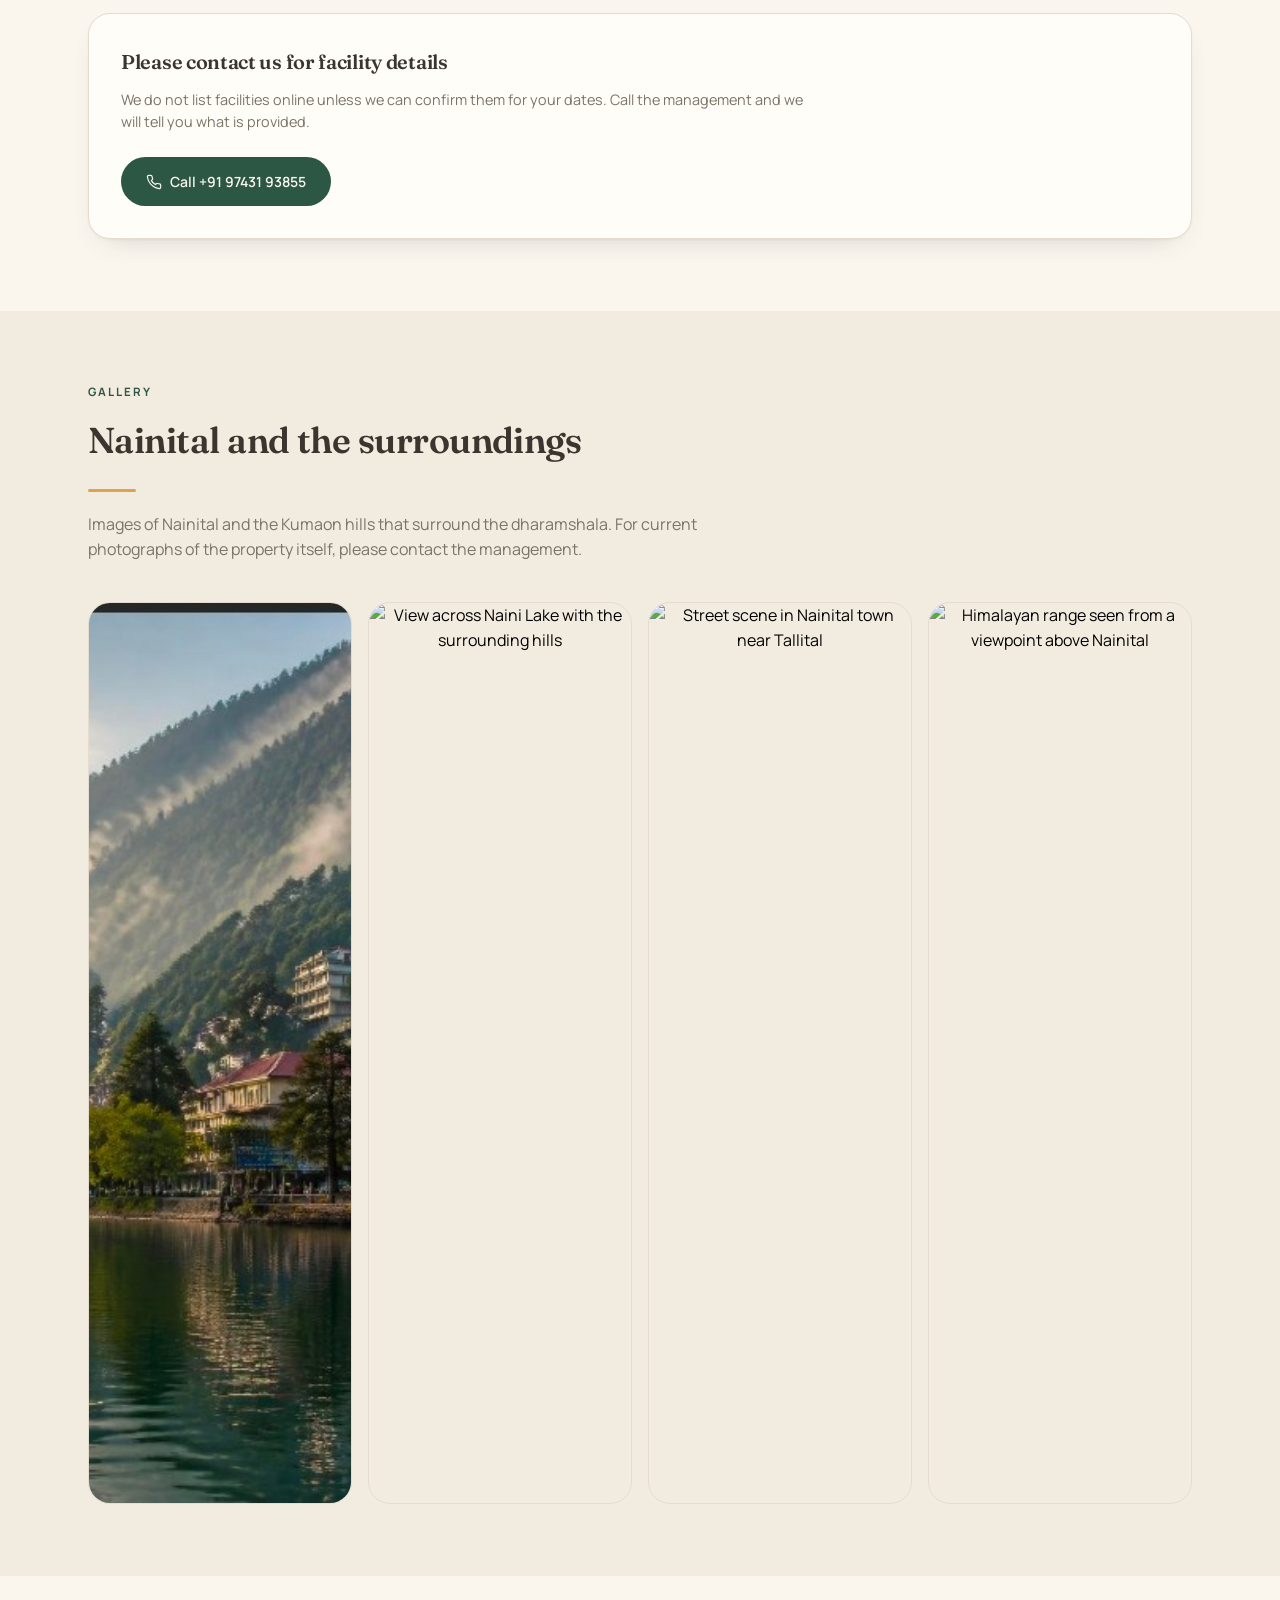
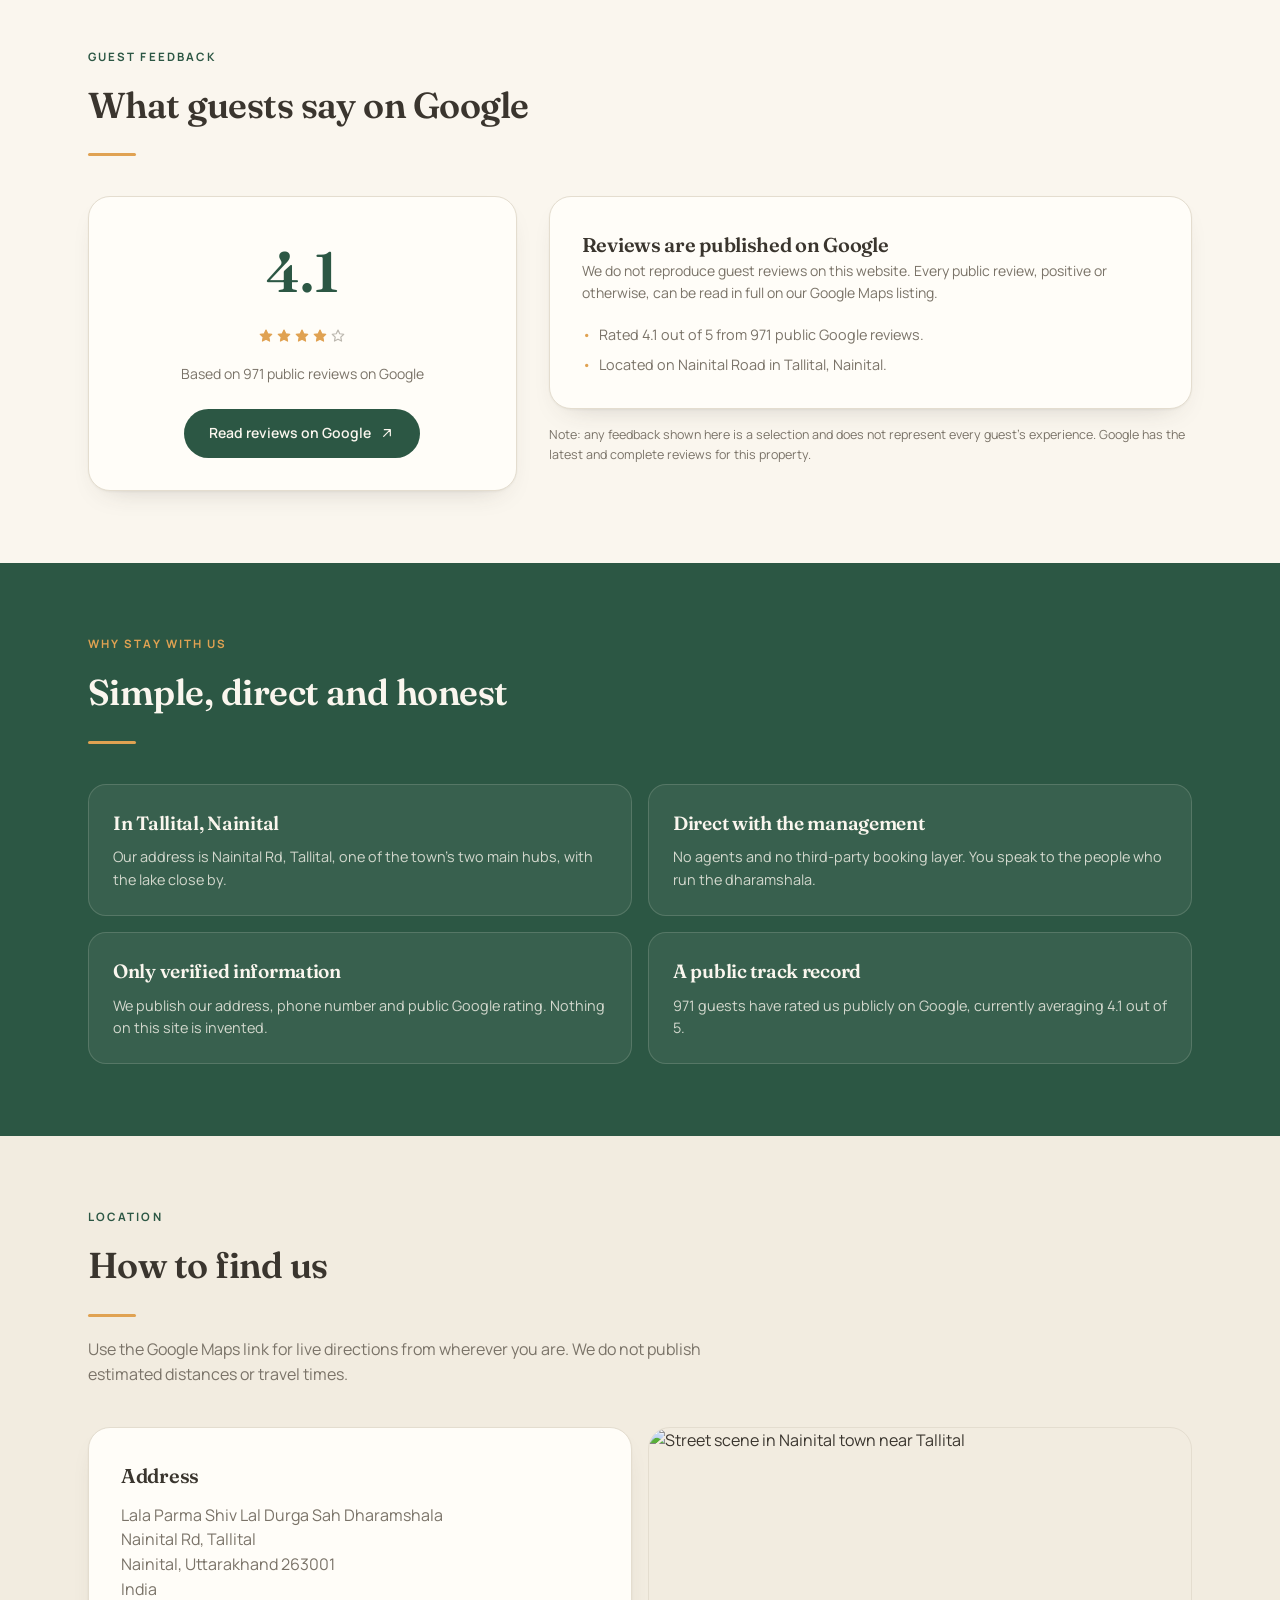
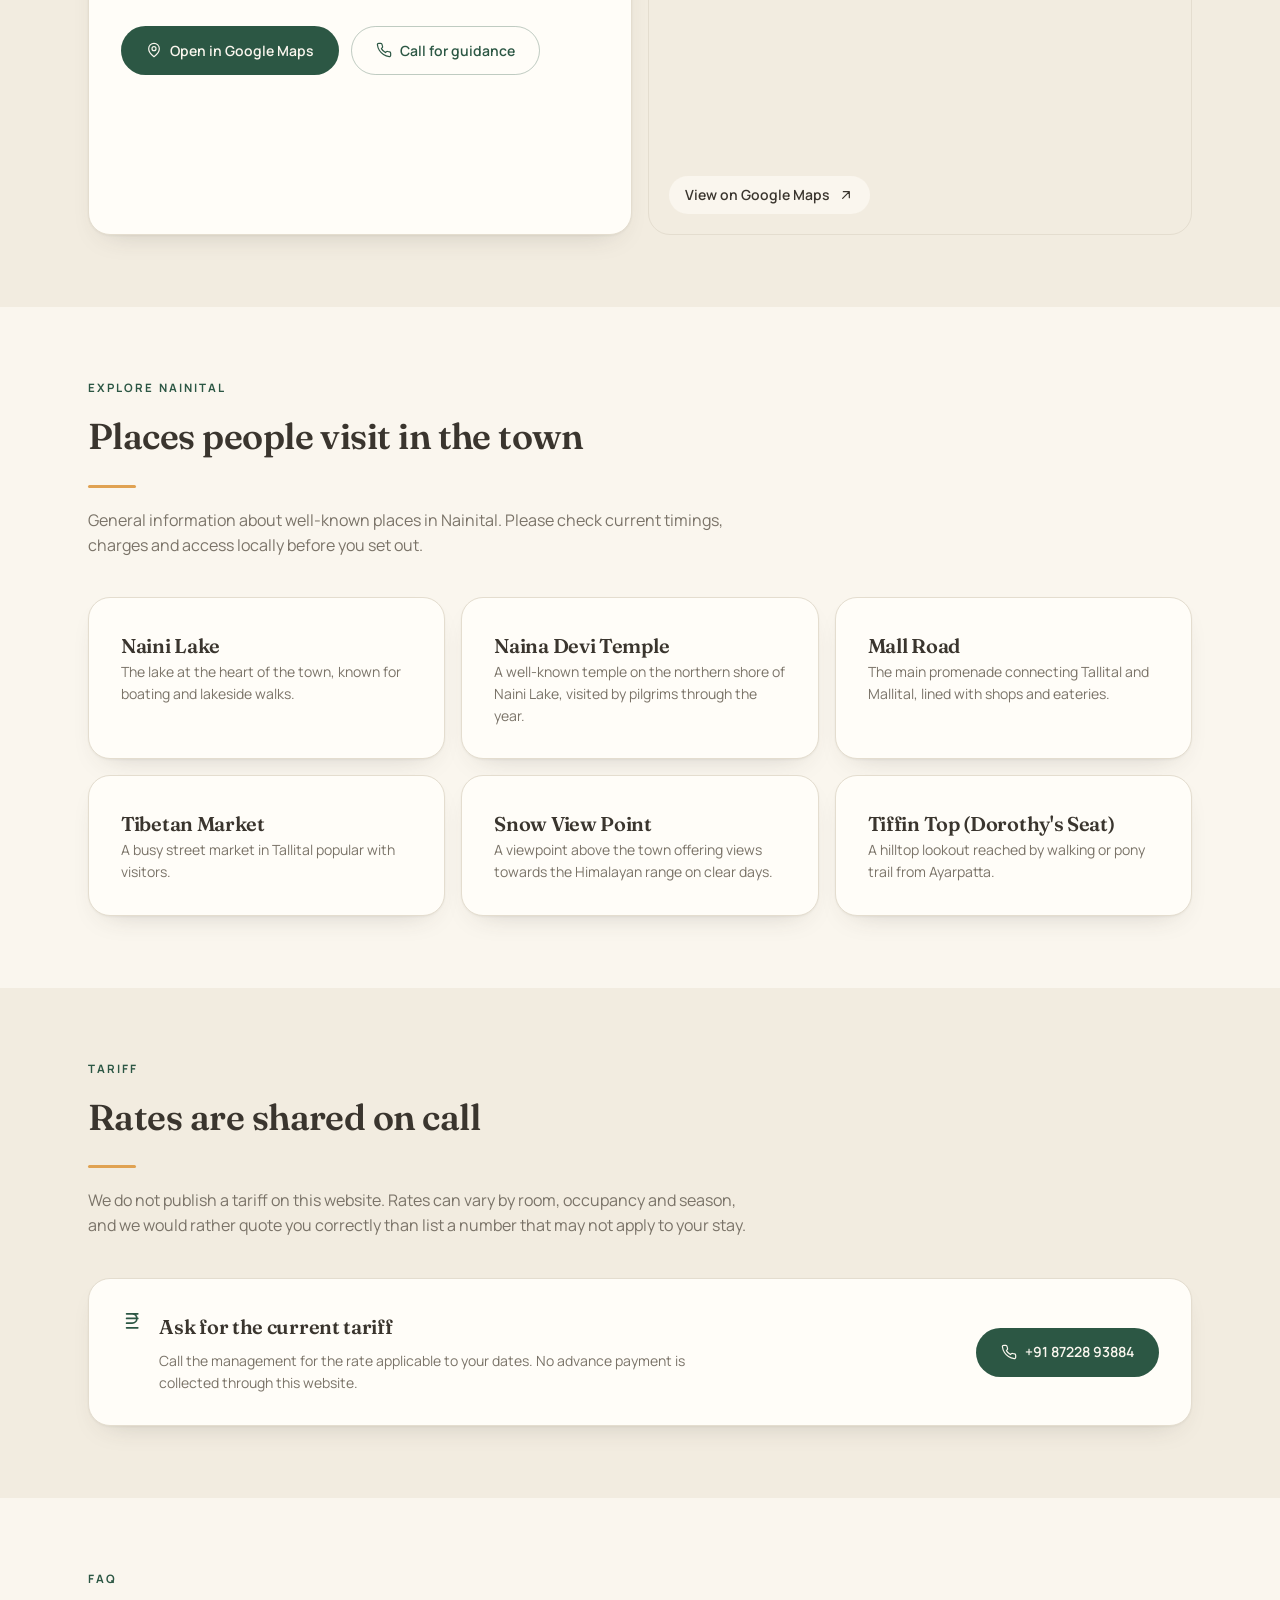
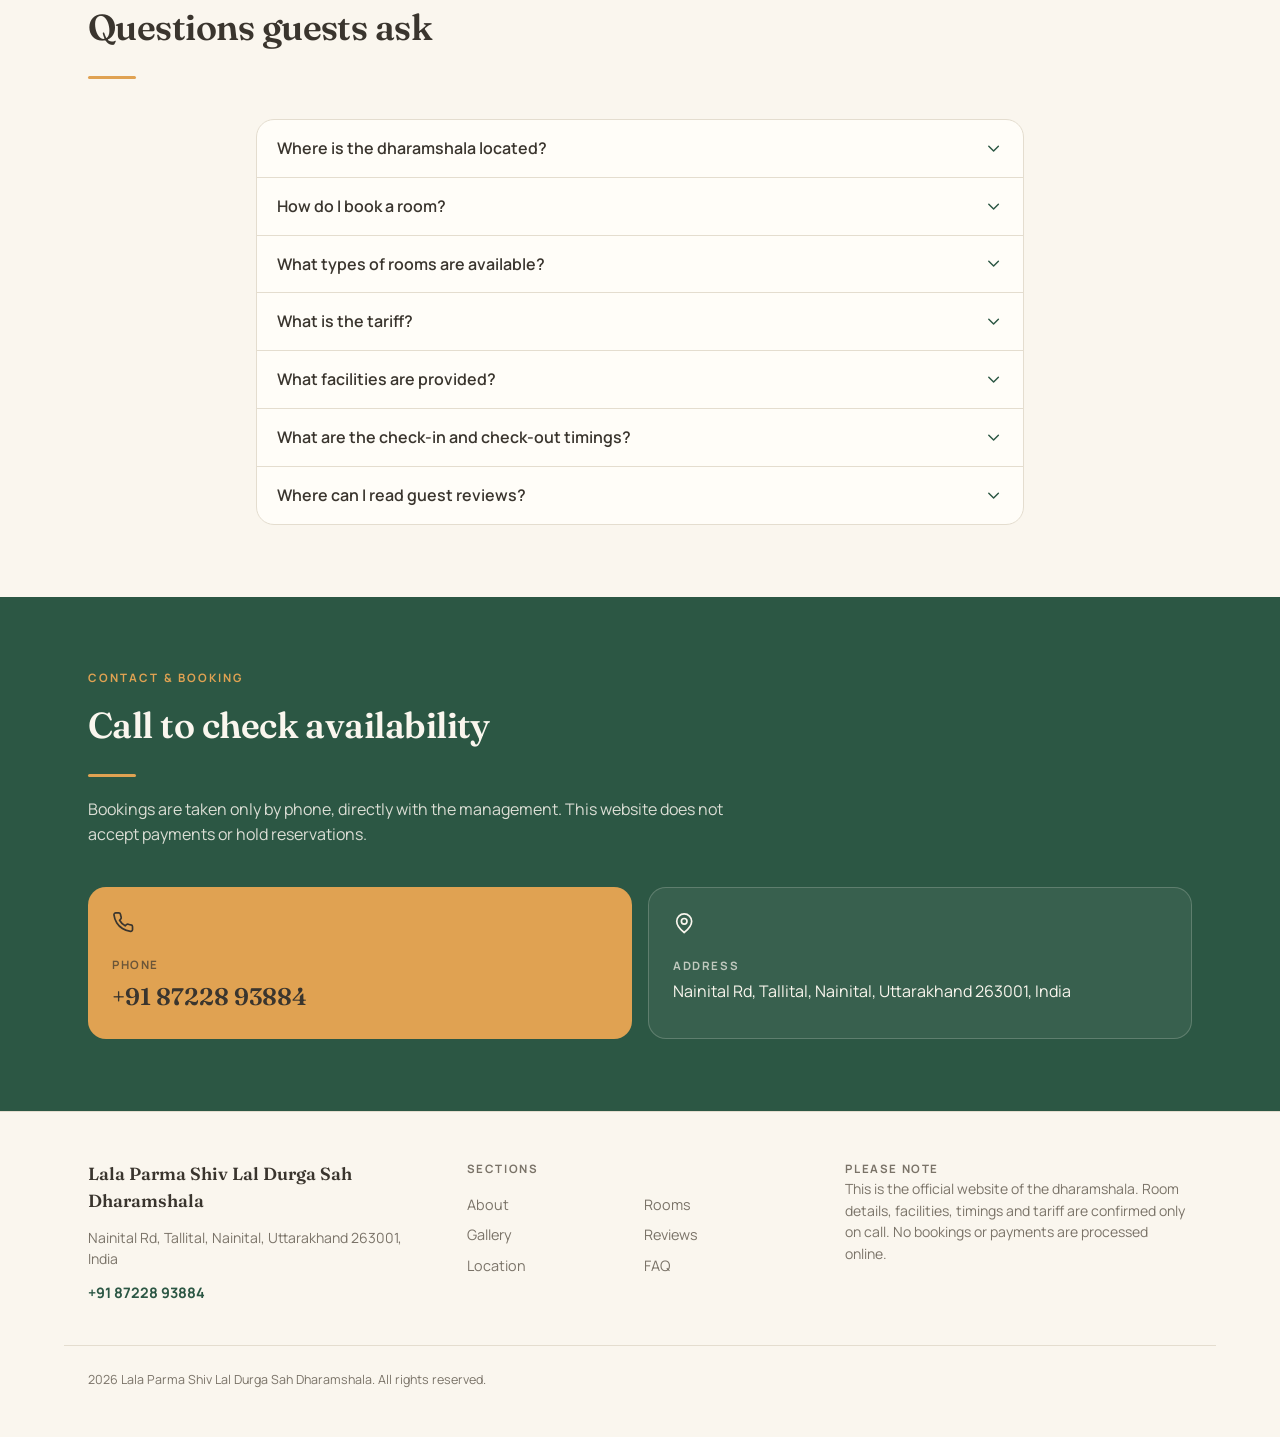
==== commit d6537e80: "Update contact information in index.html" ====
--- a/index.html
+++ b/index.html
@@ -14,7 +14,7 @@
 
   <meta
     name="description"
-    content="Official website of Lala Parma Shiv Lal Durga Sah Dharamshala, Nainital Rd, Tallital, Nainital. Call +91 97431 93855 for rooms, tariff and availability."
+    content="Official website of Lala Parma Shiv Lal Durga Sah Dharamshala, Nainital Rd, Tallital, Nainital. Call +91 87228 93884 for rooms, tariff and availability."
   />
 
   <meta name="theme-color" content="#faf6ee" />
@@ -69,7 +69,7 @@
       "@context": "https://schema.org",
       "@type": "LodgingBusiness",
       "name": "Lala Parma Shiv Lal Durga Sah Dharamshala",
-      "telephone": "+919743193855",
+      "telephone": "+918722893884",
       "address": {
         "@type": "PostalAddress",
         "streetAddress": "Nainital Rd, Tallital",
@@ -107,7 +107,7 @@
           "name": "How do I book a room?",
           "acceptedAnswer": {
             "@type": "Answer",
-            "text": "Bookings and availability are handled directly over the phone. Please call +91 79961 93849. We do not take payments or bookings through this website."
+            "text": "Bookings and availability are handled directly over the phone. Please call +91 87228 93884. We do not take payments or bookings through this website."
           }
         },
         {
@@ -131,7 +131,7 @@
           "name": "What facilities are provided?",
           "acceptedAnswer": {
             "@type": "Answer",
-            "text": "Please call +91 97431 93855 to confirm the facilities available at the time of your stay."
+            "text": "Please call +91 87228 93884 to confirm the facilities available at the time of your stay."
           }
         },
         {
@@ -203,7 +203,7 @@
 
         <a
           class="btn btn-primary btn-sm header-call"
-          href="tel:+919743193855"
+          href="tel:+9187228 93884"
         >
           <svg
             class="ico"
@@ -319,7 +319,7 @@
 
           <a
             class="btn btn-accent"
-            href="tel:+9197431 93855"
+            href="tel:+9187228 93884"
           >
             <svg
               class="ico"
@@ -331,7 +331,7 @@
               />
             </svg>
 
-            Call +91 97431 93855
+            Call +91 87228 93884
           </a>
 
           <a
@@ -415,7 +415,7 @@
           </svg>
 
           <p class="label">Reservations</p>
-          <p class="value">+91 97431 93855</p>
+          <p class="value">+91 87228 93884</p>
         </div>
 
         <div class="card">
@@ -495,9 +495,9 @@
               reliable way to check availability is a phone call to
               <a
                 class="link"
-                href="tel:+919743193855"
+                href="tel:+9187228 93884"
               >
-                +91 97431 93855
+                +91  87228 93884
               </a>.
             </p>
 
@@ -820,7 +820,7 @@
 
               <a
                 class="btn btn-outline"
-                href="tel:+919743193855"
+                href="tel:+918722893884"
               >
                 <svg
                   class="ico"
@@ -966,7 +966,7 @@
 
             <a
               class="btn btn-primary"
-              href="tel:+9197431 93855"
+              href="tel:+9187228 93884"
             >
               <svg
                 class="ico"
@@ -978,7 +978,7 @@
                 />
               </svg>
 
-              +91 97431 93855
+              +91 87228 93884
             </a>
 
           </div>
@@ -1052,7 +1052,7 @@
 
           <a
             class="contact-card contact-accent"
-            href="tel:+919743193855"
+            href="tel:+918722893884"
           >
             <svg
               class="ico ico-lg"
@@ -1067,7 +1067,7 @@
             <p class="label">Phone</p>
 
             <p class="contact-value">
-              +91 97431 93855
+              +91 87228 93884
             </p>
           </a>
 
@@ -1120,9 +1120,9 @@
 
         <a
           class="link strong"
-          href="tel:+919743193855"
+          href="tel:+918722893884"
         >
-          +91 97431 93855
+          +91 87228 93884
         </a>
 
       </div>
@@ -1177,7 +1177,7 @@
 
     <a
       class="btn btn-primary"
-      href="tel:+919743193855"
+      href="tel:+918722893884"
     >
       <svg
         class="ico"
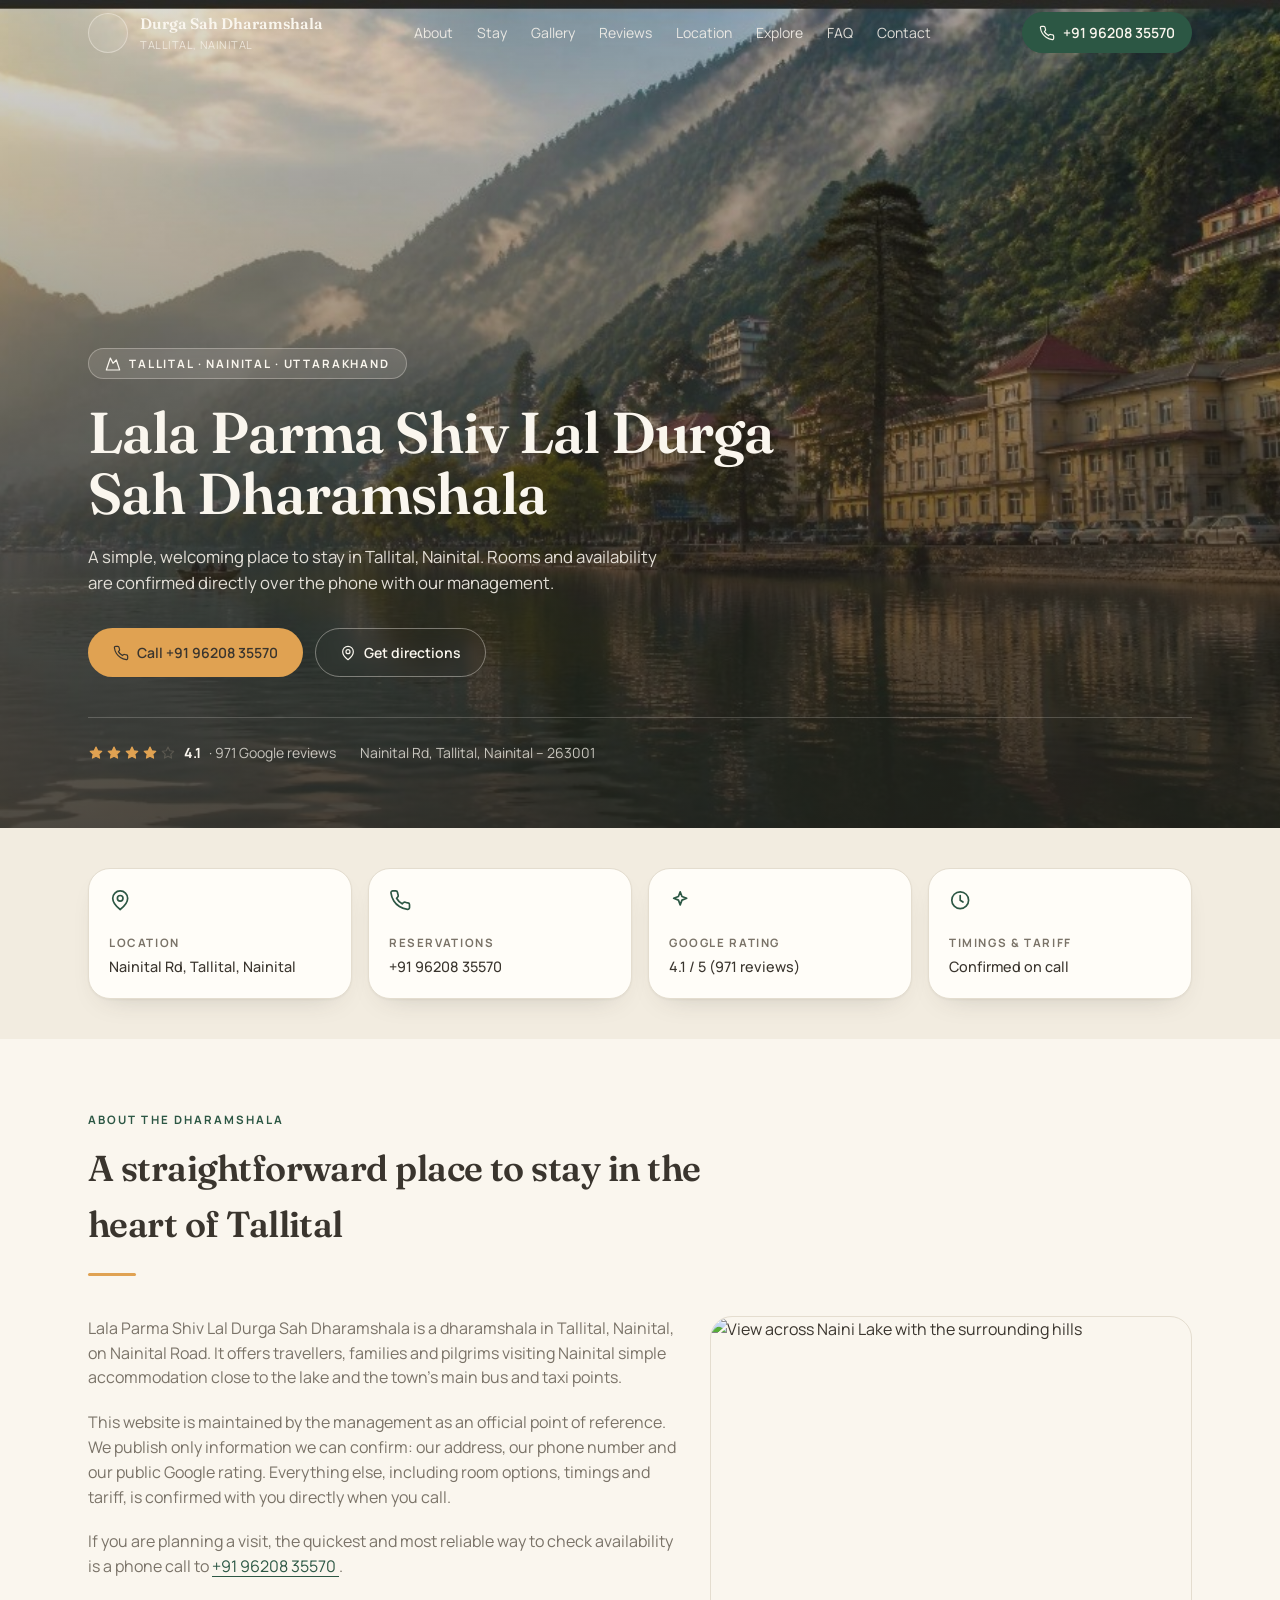
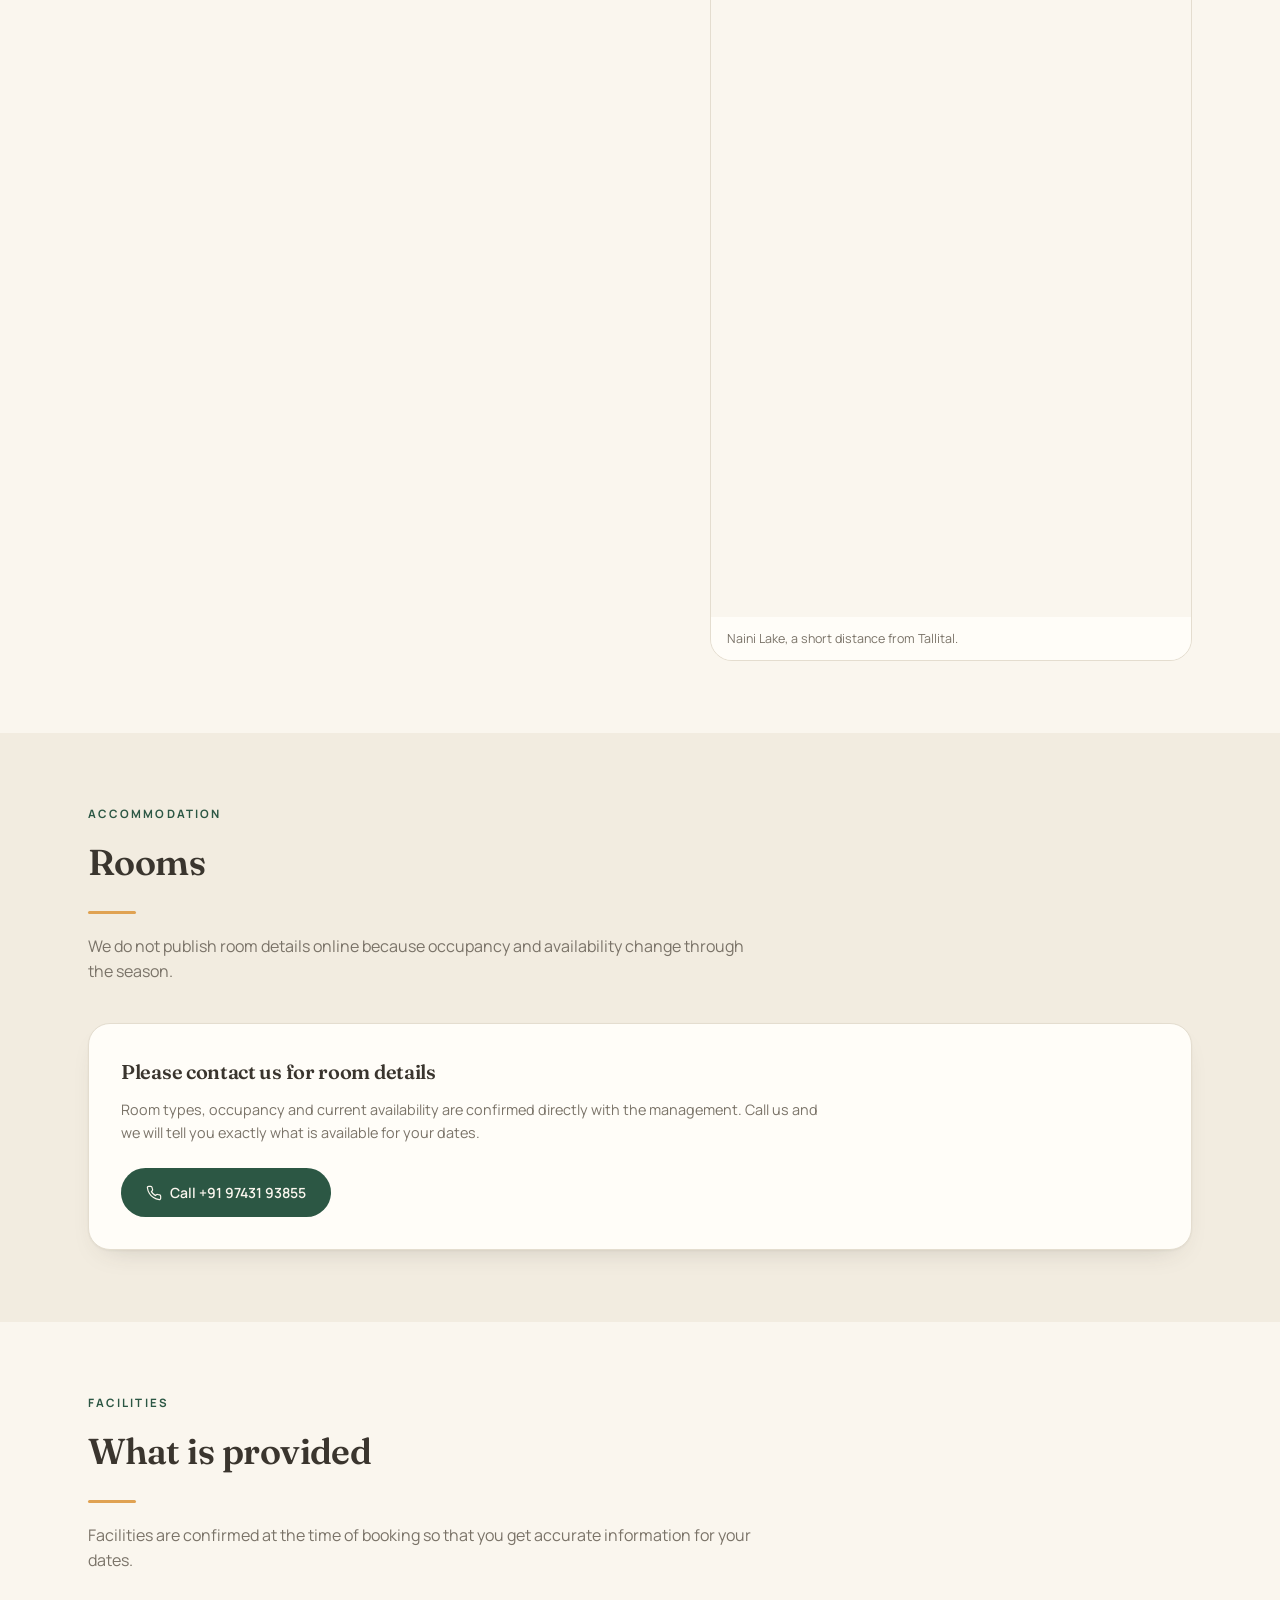
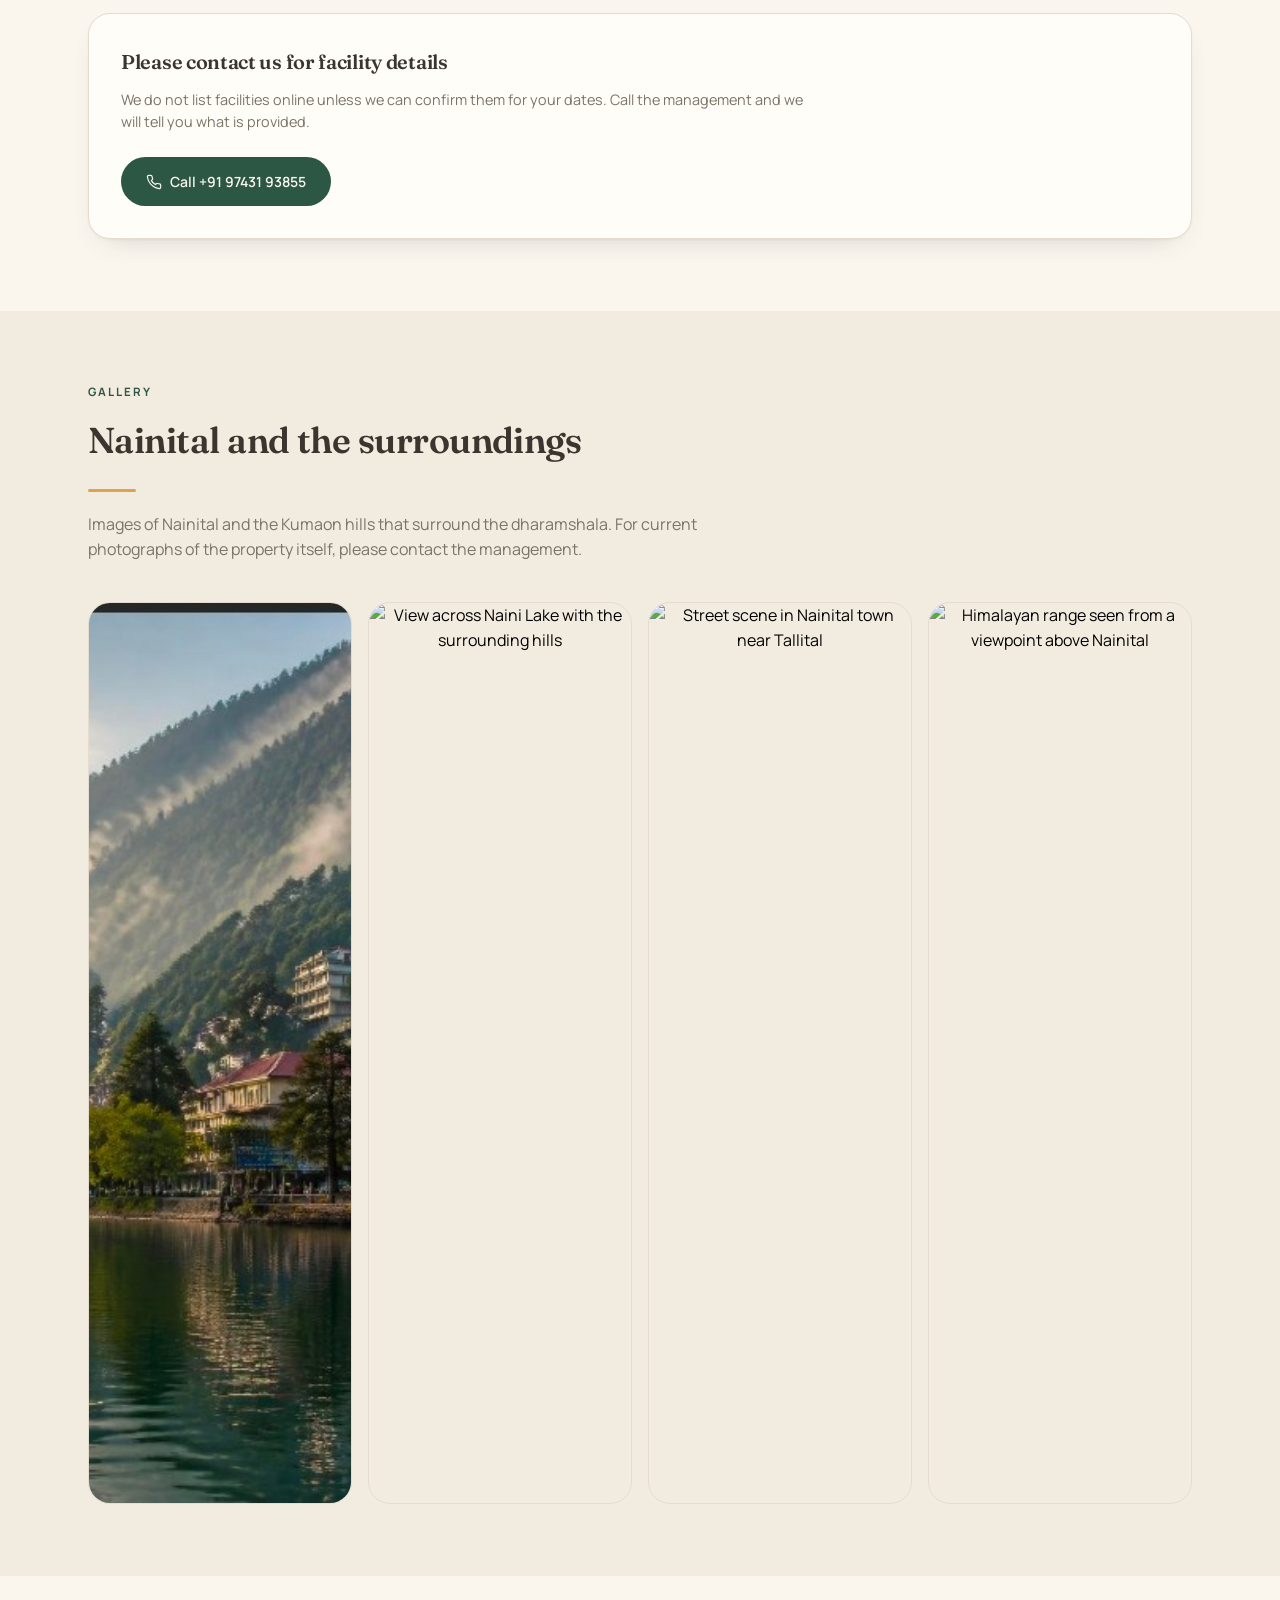
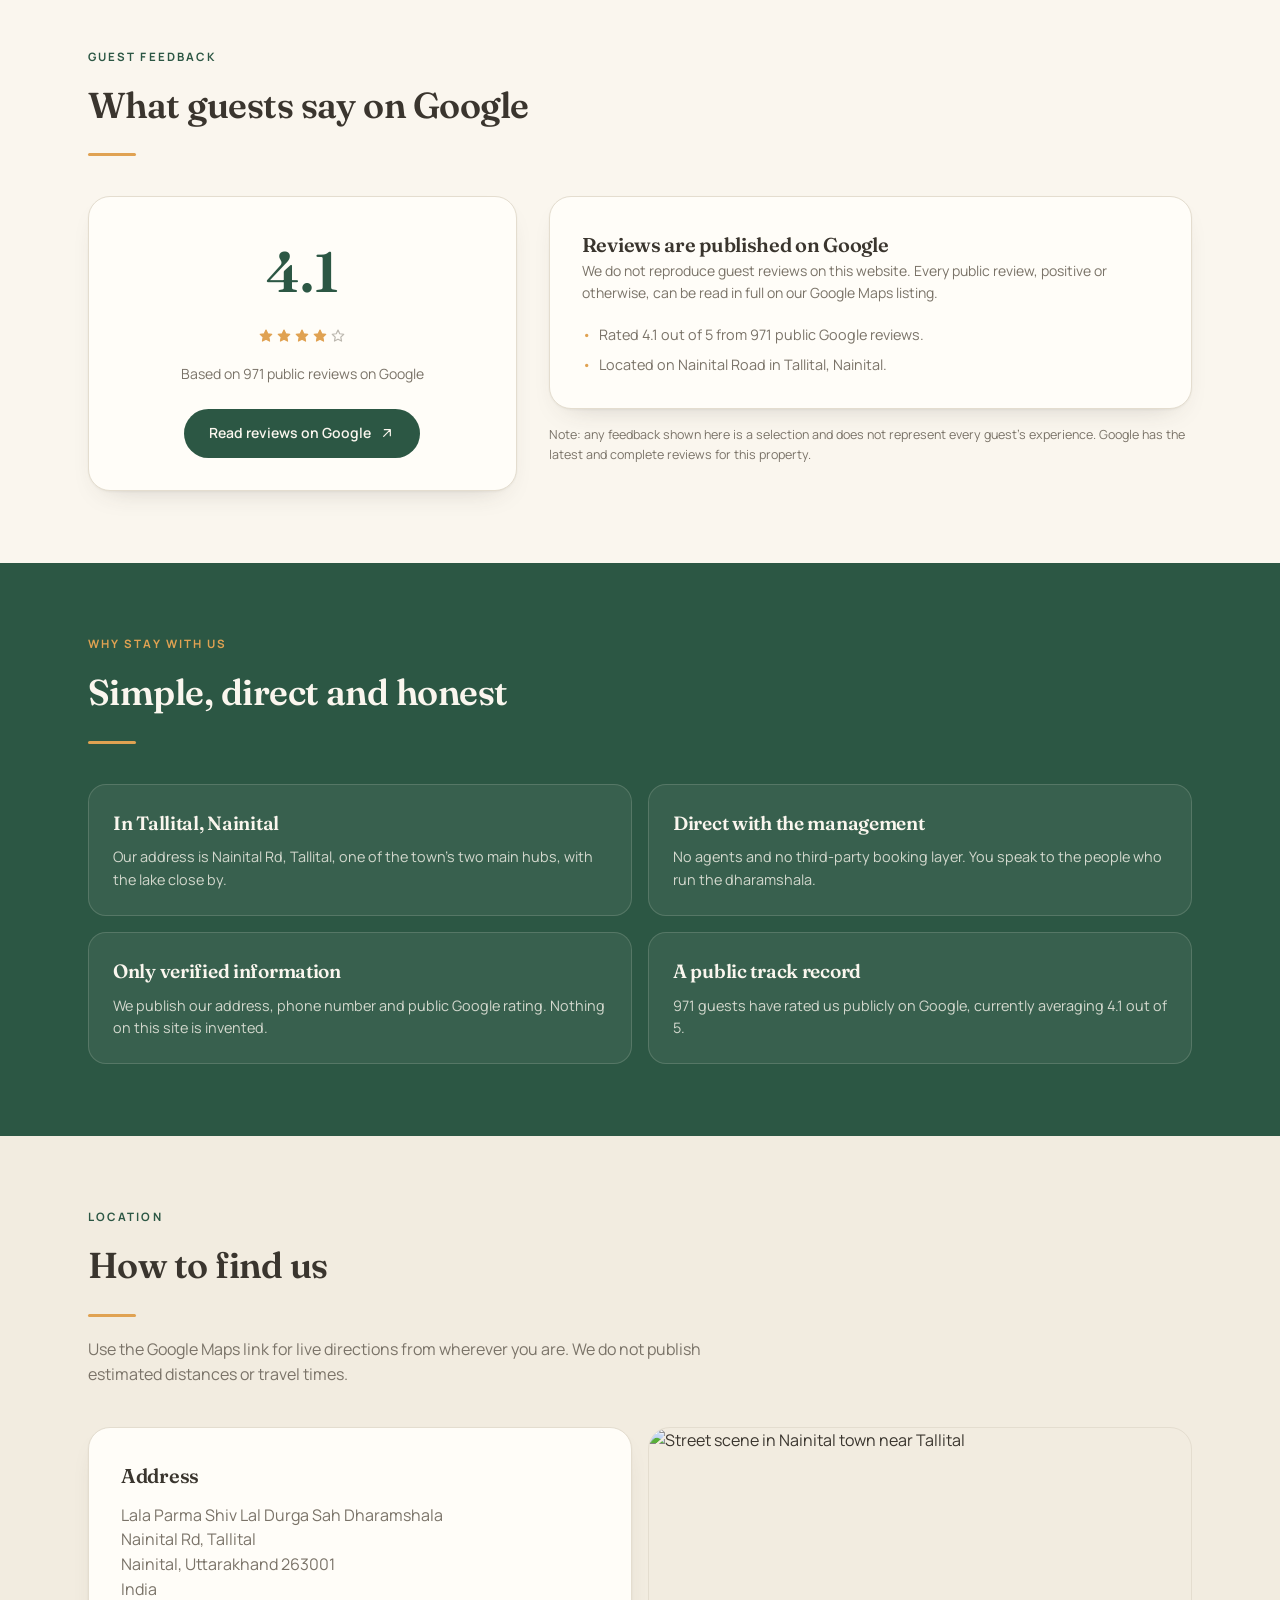
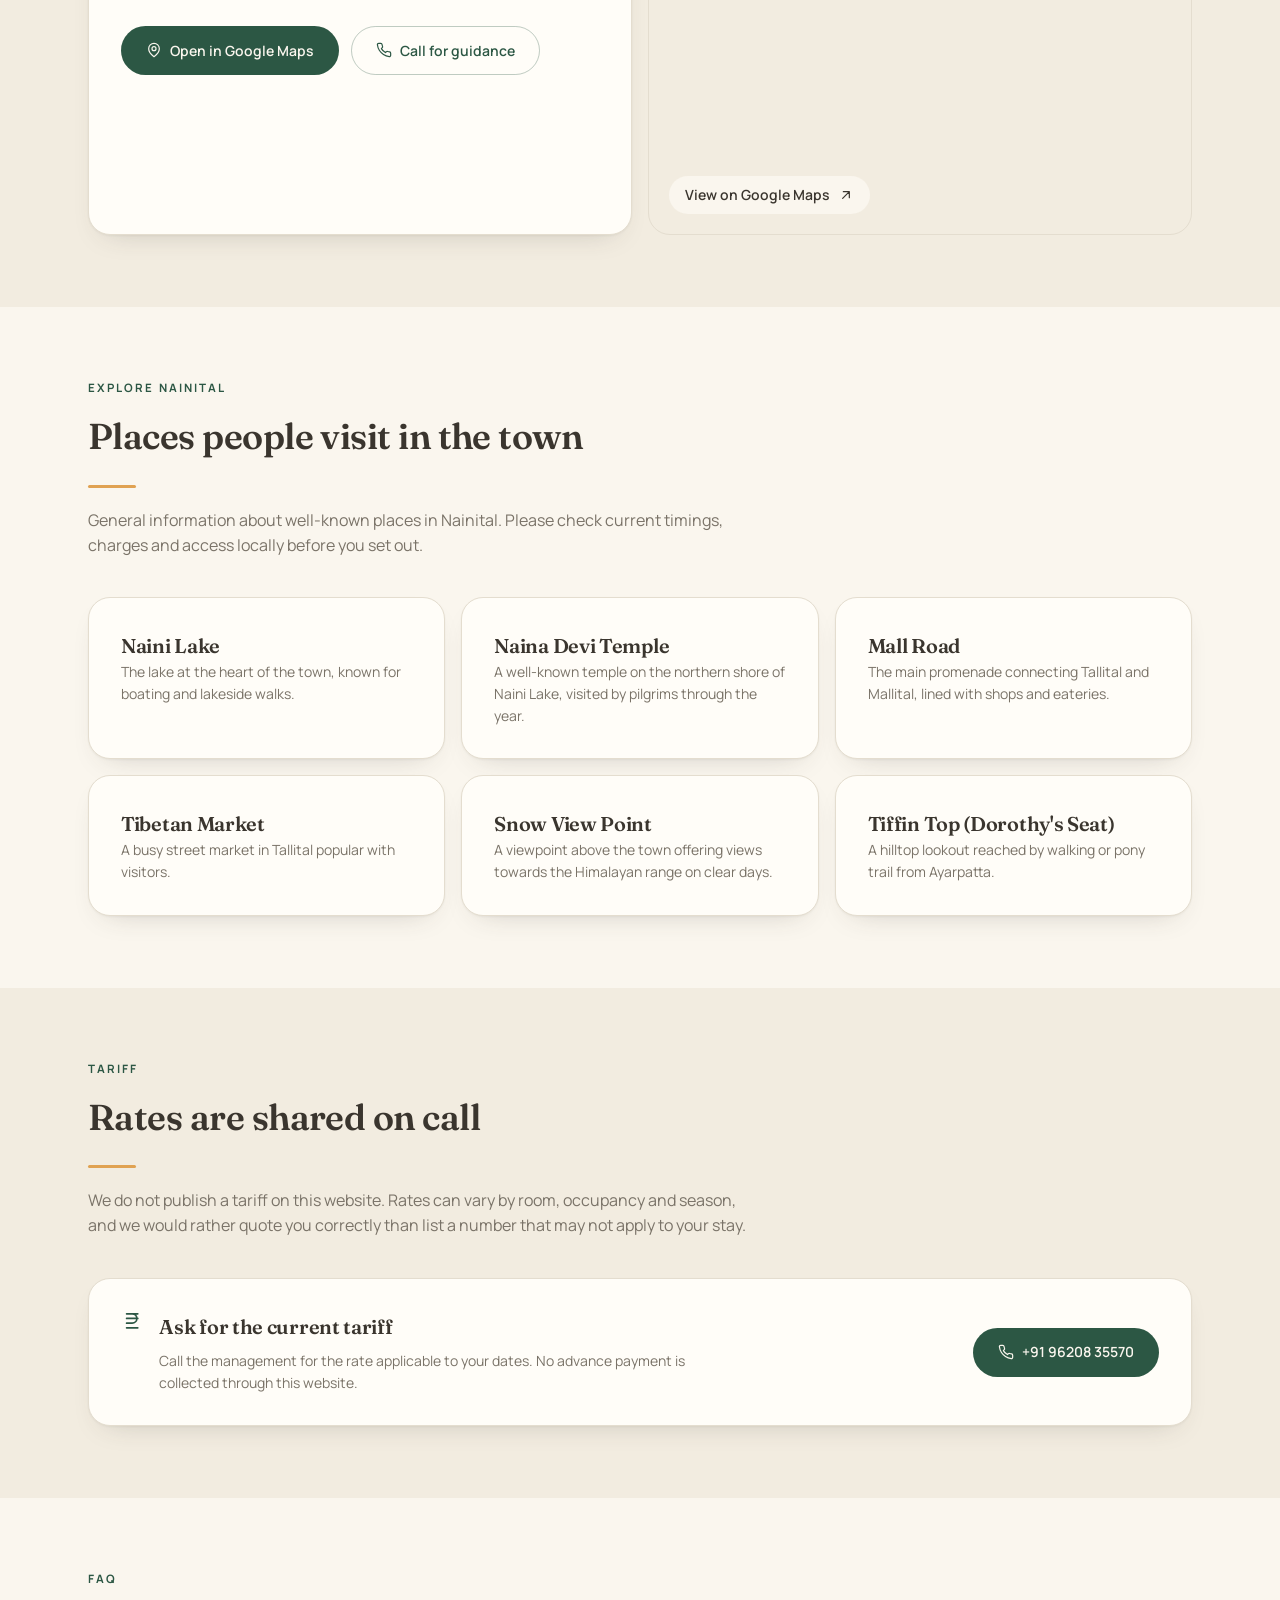
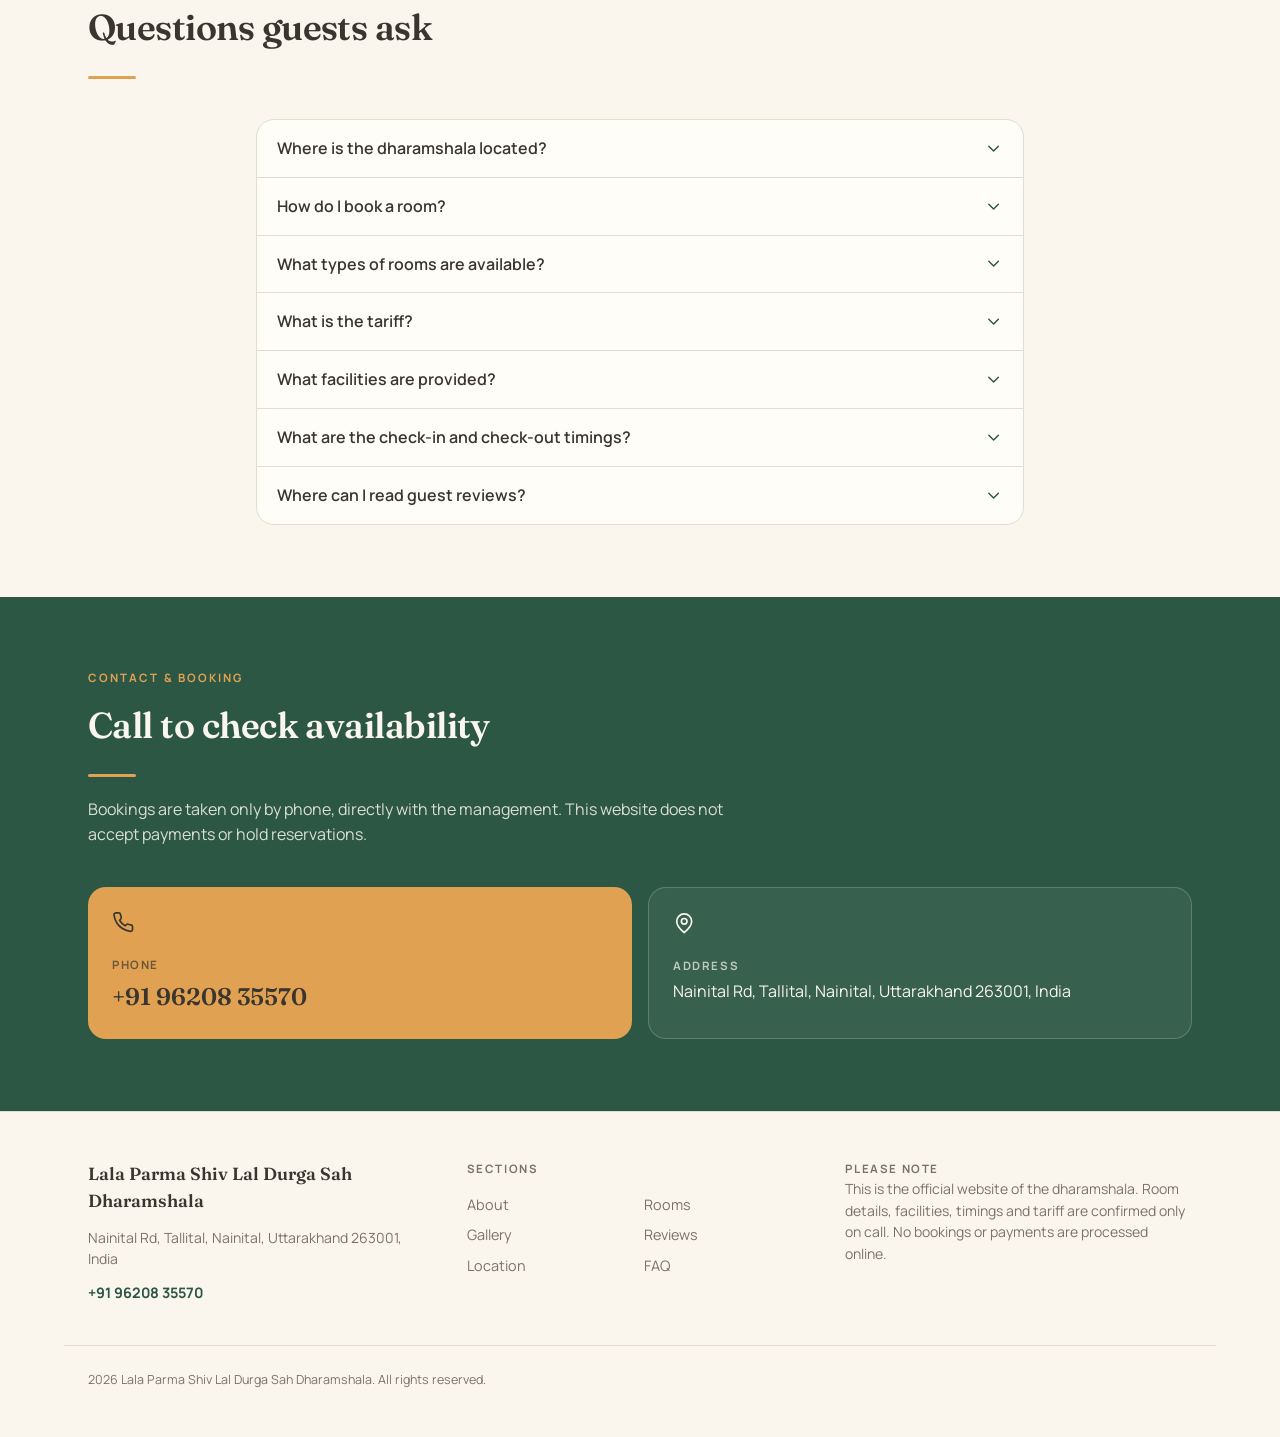
==== commit 6cf0b673: "Update index.html" ====
--- a/index.html
+++ b/index.html
@@ -14,7 +14,7 @@
 
   <meta
     name="description"
-    content="Official website of Lala Parma Shiv Lal Durga Sah Dharamshala, Nainital Rd, Tallital, Nainital. Call +91 87228 93884 for rooms, tariff and availability."
+    content="Official website of Lala Parma Shiv Lal Durga Sah Dharamshala, Nainital Rd, Tallital, Nainital. Call +91 96208 35570 for rooms, tariff and availability."
   />
 
   <meta name="theme-color" content="#faf6ee" />
@@ -69,7 +69,7 @@
       "@context": "https://schema.org",
       "@type": "LodgingBusiness",
       "name": "Lala Parma Shiv Lal Durga Sah Dharamshala",
-      "telephone": "+918722893884",
+      "telephone": "+919620835570",
       "address": {
         "@type": "PostalAddress",
         "streetAddress": "Nainital Rd, Tallital",
@@ -107,7 +107,7 @@
           "name": "How do I book a room?",
           "acceptedAnswer": {
             "@type": "Answer",
-            "text": "Bookings and availability are handled directly over the phone. Please call +91 87228 93884. We do not take payments or bookings through this website."
+            "text": "Bookings and availability are handled directly over the phone. Please call +91 96208 35570. We do not take payments or bookings through this website."
           }
         },
         {
@@ -115,7 +115,7 @@
           "name": "What types of rooms are available?",
           "acceptedAnswer": {
             "@type": "Answer",
-            "text": "Room types, occupancy and current availability change through the season. Please call +91 79961 93849 for accurate, up-to-date information."
+            "text": "Room types, occupancy and current availability change through the season. Please call +91 96208 35570 for accurate, up-to-date information."
           }
         },
         {
@@ -123,7 +123,7 @@
           "name": "What is the tariff?",
           "acceptedAnswer": {
             "@type": "Answer",
-            "text": "Tariffs are not published on this website. Please call +91 97431 93855 for current rates."
+            "text": "Tariffs are not published on this website. Please call +91 96208 35570 for current rates."
           }
         },
         {
@@ -131,7 +131,7 @@
           "name": "What facilities are provided?",
           "acceptedAnswer": {
             "@type": "Answer",
-            "text": "Please call +91 87228 93884 to confirm the facilities available at the time of your stay."
+            "text": "Please call +91 96208 35570 to confirm the facilities available at the time of your stay."
           }
         },
         {
@@ -139,7 +139,7 @@
           "name": "What are the check-in and check-out timings?",
           "acceptedAnswer": {
             "@type": "Answer",
-            "text": "Check-in and check-out timings are confirmed at the time of booking. Please call +91 79961 93849."
+            "text": "Check-in and check-out timings are confirmed at the time of booking. Please call +91 96208 35570."
           }
         },
         {
@@ -203,7 +203,7 @@
 
         <a
           class="btn btn-primary btn-sm header-call"
-          href="tel:+9187228 93884"
+          href="tel:+9196208 35570"
         >
           <svg
             class="ico"
@@ -215,7 +215,7 @@
             />
           </svg>
 
-          +91 97431 93855
+          +91 96208 35570
         </a>
 
         <button
@@ -319,7 +319,7 @@
 
           <a
             class="btn btn-accent"
-            href="tel:+9187228 93884"
+            href="tel:+9196208 35570"
           >
             <svg
               class="ico"
@@ -331,7 +331,7 @@
               />
             </svg>
 
-            Call +91 87228 93884
+            Call +91 96208 35570
           </a>
 
           <a
@@ -415,7 +415,7 @@
           </svg>
 
           <p class="label">Reservations</p>
-          <p class="value">+91 87228 93884</p>
+          <p class="value">+91 96208 35570</p>
         </div>
 
         <div class="card">
@@ -495,9 +495,9 @@
               reliable way to check availability is a phone call to
               <a
                 class="link"
-                href="tel:+9187228 93884"
+                href="tel:+9196208 35570"
               >
-                +91  87228 93884
+                +91  96208 35570
               </a>.
             </p>
 
@@ -820,7 +820,7 @@
 
               <a
                 class="btn btn-outline"
-                href="tel:+918722893884"
+                href="tel:+9196208 35570"
               >
                 <svg
                   class="ico"
@@ -966,7 +966,7 @@
 
             <a
               class="btn btn-primary"
-              href="tel:+9187228 93884"
+              href="tel:+9196208 35570"
             >
               <svg
                 class="ico"
@@ -978,7 +978,7 @@
                 />
               </svg>
 
-              +91 87228 93884
+              +91 96208 35570
             </a>
 
           </div>
@@ -1052,7 +1052,7 @@
 
           <a
             class="contact-card contact-accent"
-            href="tel:+918722893884"
+            href="tel:+919620835570"
           >
             <svg
               class="ico ico-lg"
@@ -1067,7 +1067,7 @@
             <p class="label">Phone</p>
 
             <p class="contact-value">
-              +91 87228 93884
+              +91 96208 35570
             </p>
           </a>
 
@@ -1120,9 +1120,9 @@
 
         <a
           class="link strong"
-          href="tel:+918722893884"
+          href="tel:+919620835570"
         >
-          +91 87228 93884
+          +91 96208 35570
         </a>
 
       </div>
@@ -1177,7 +1177,7 @@
 
     <a
       class="btn btn-primary"
-      href="tel:+918722893884"
+      href="tel:+919620835570"
     >
       <svg
         class="ico"
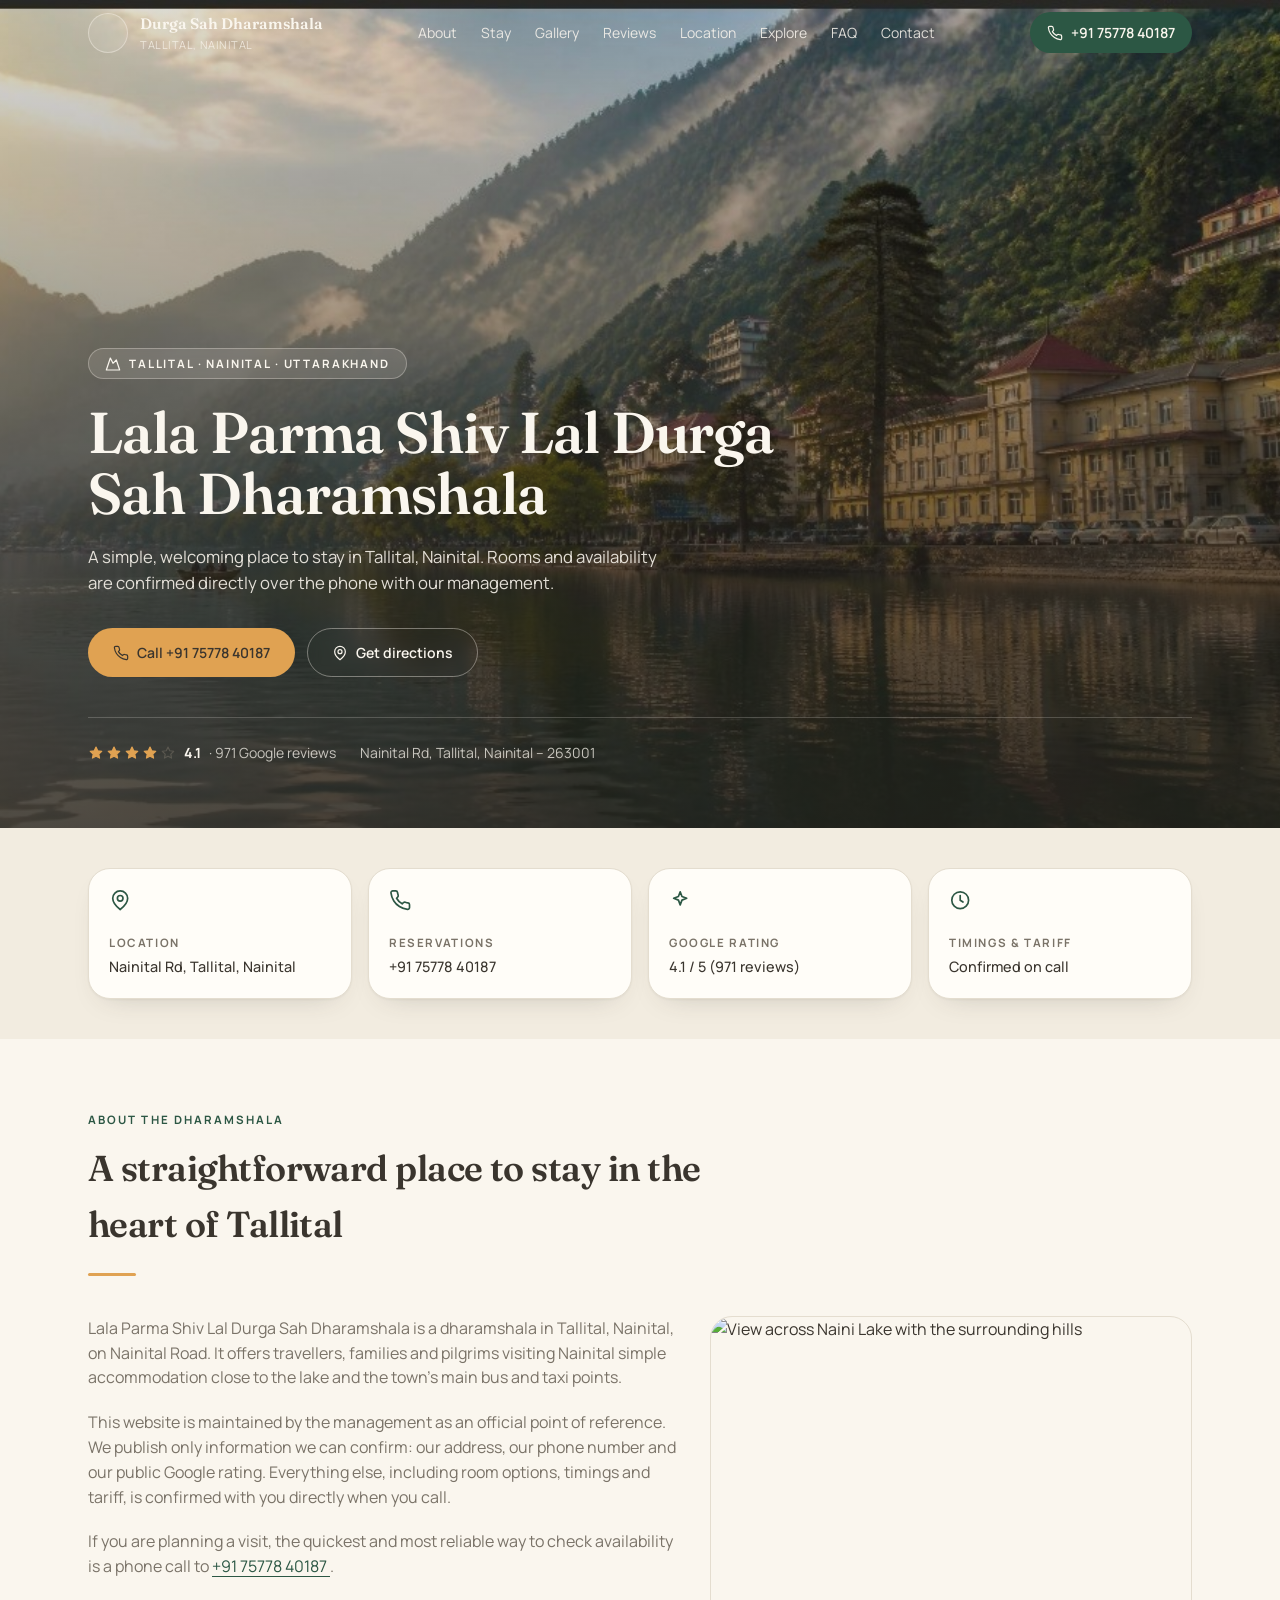
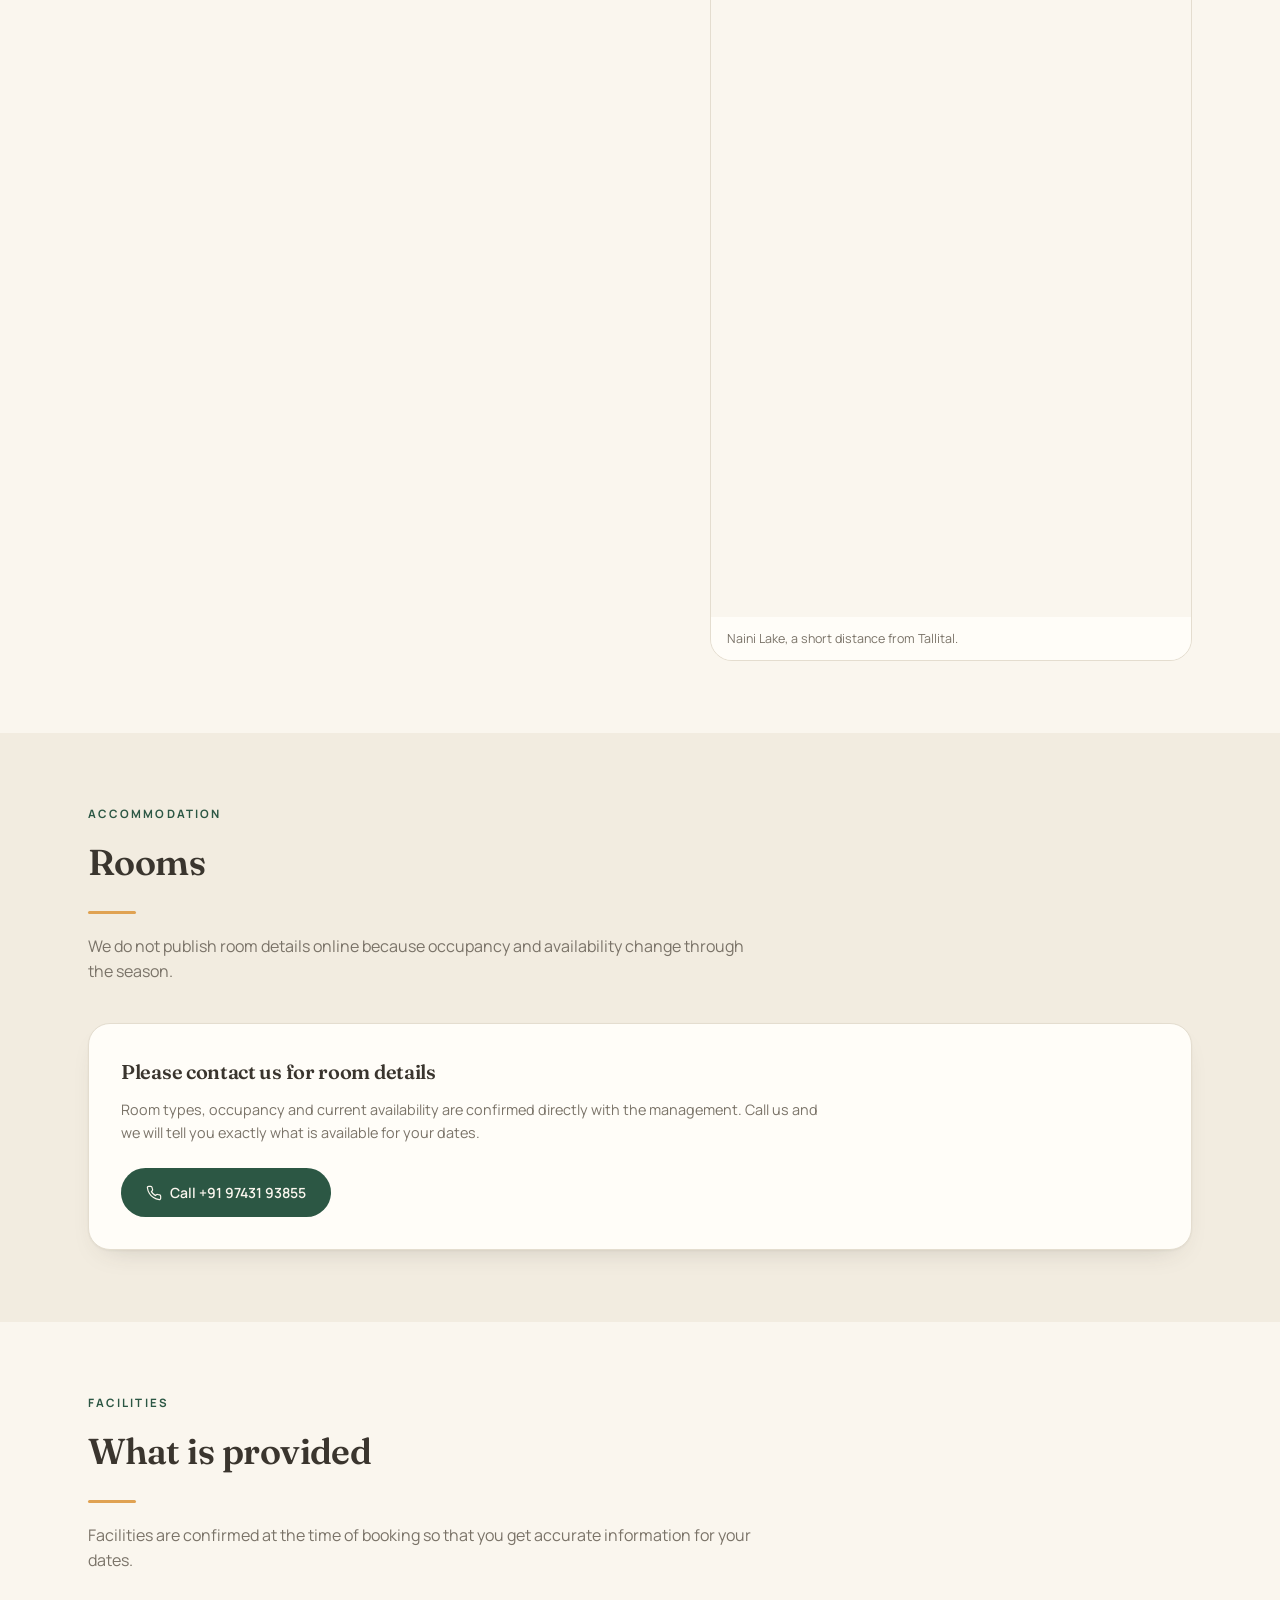
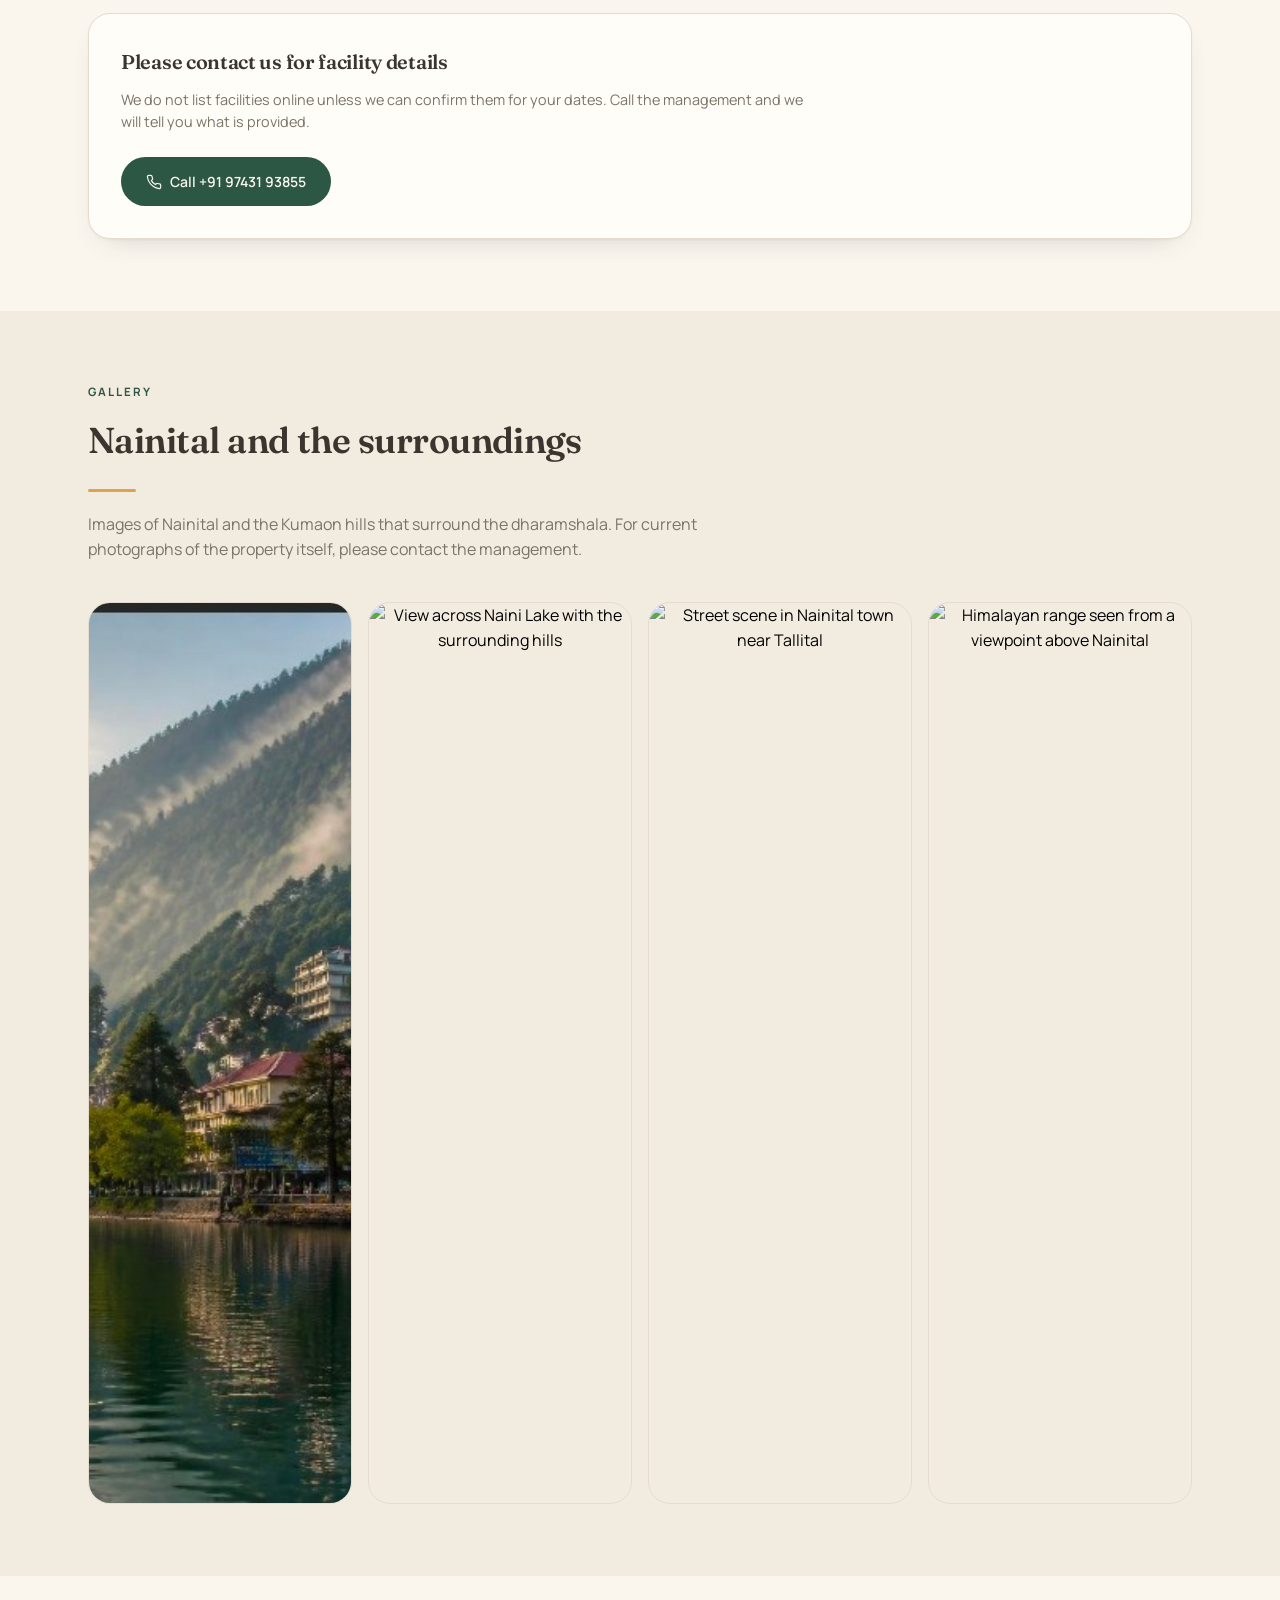
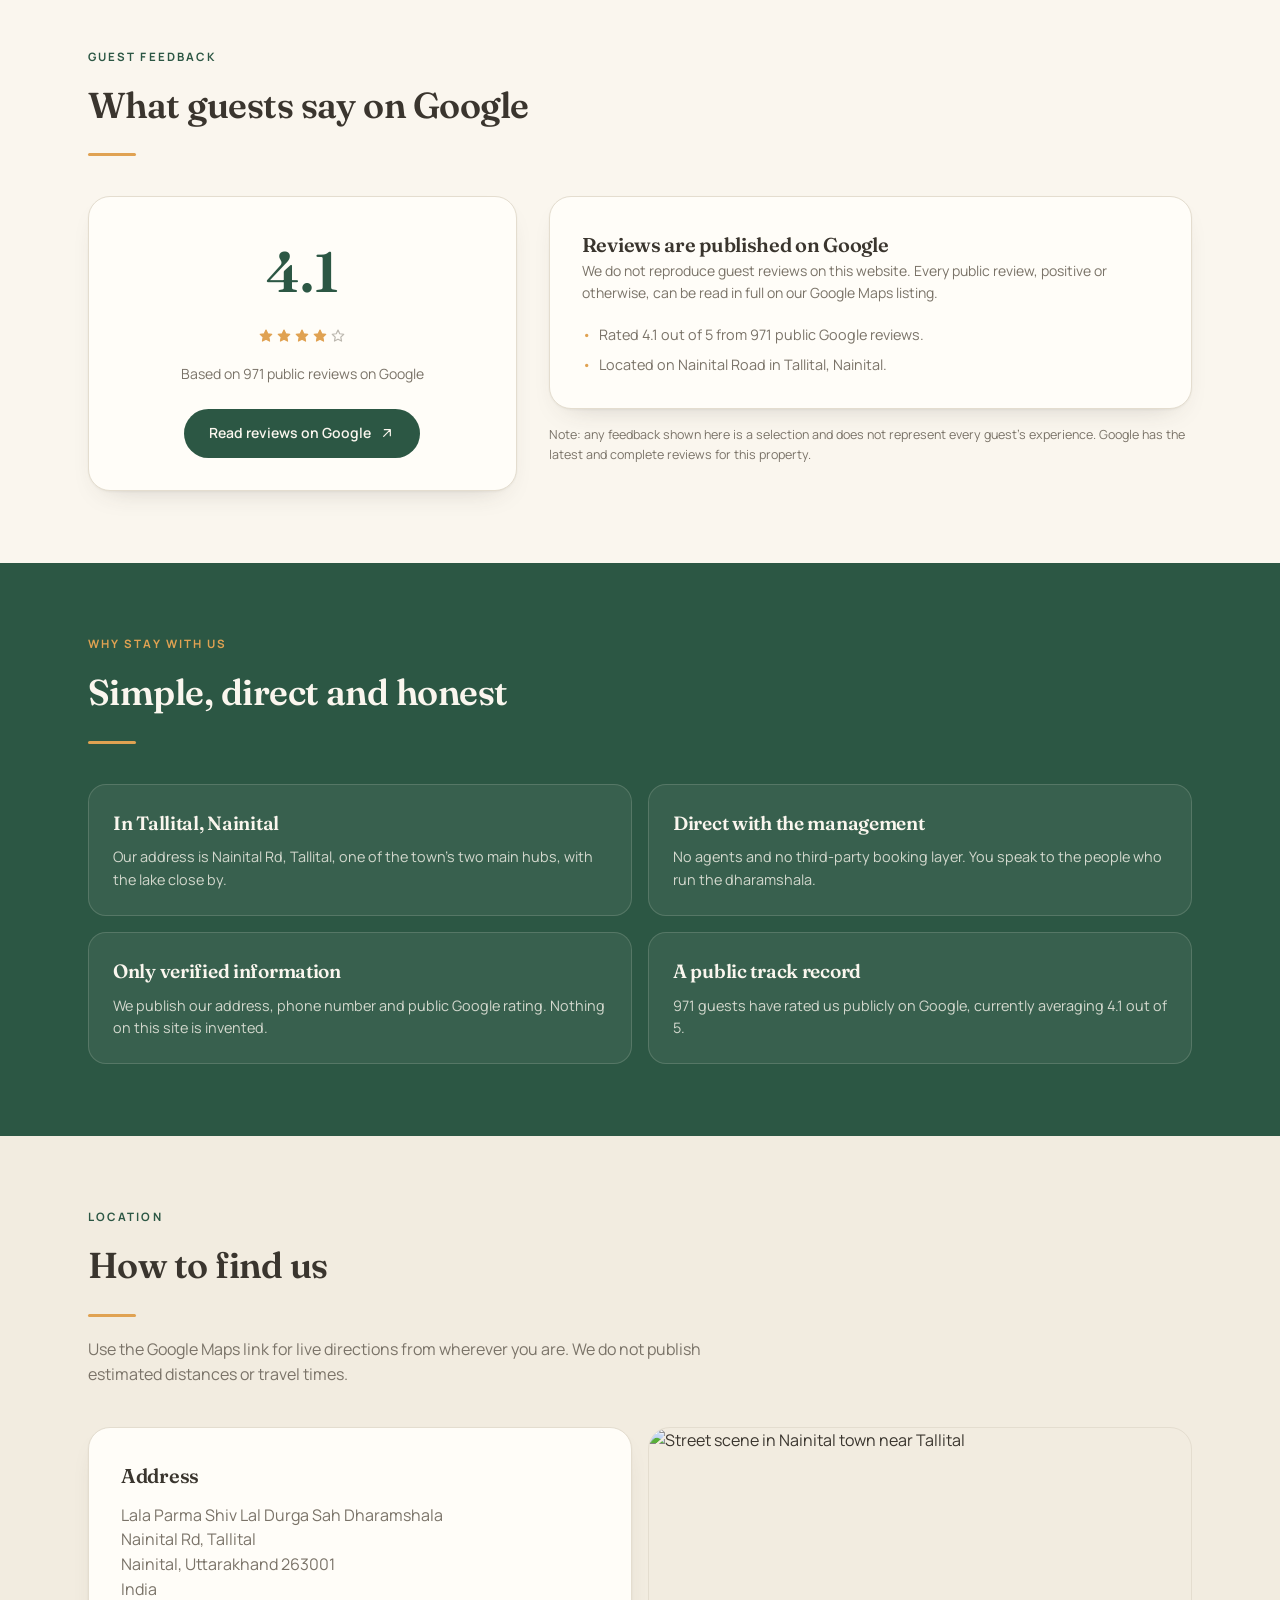
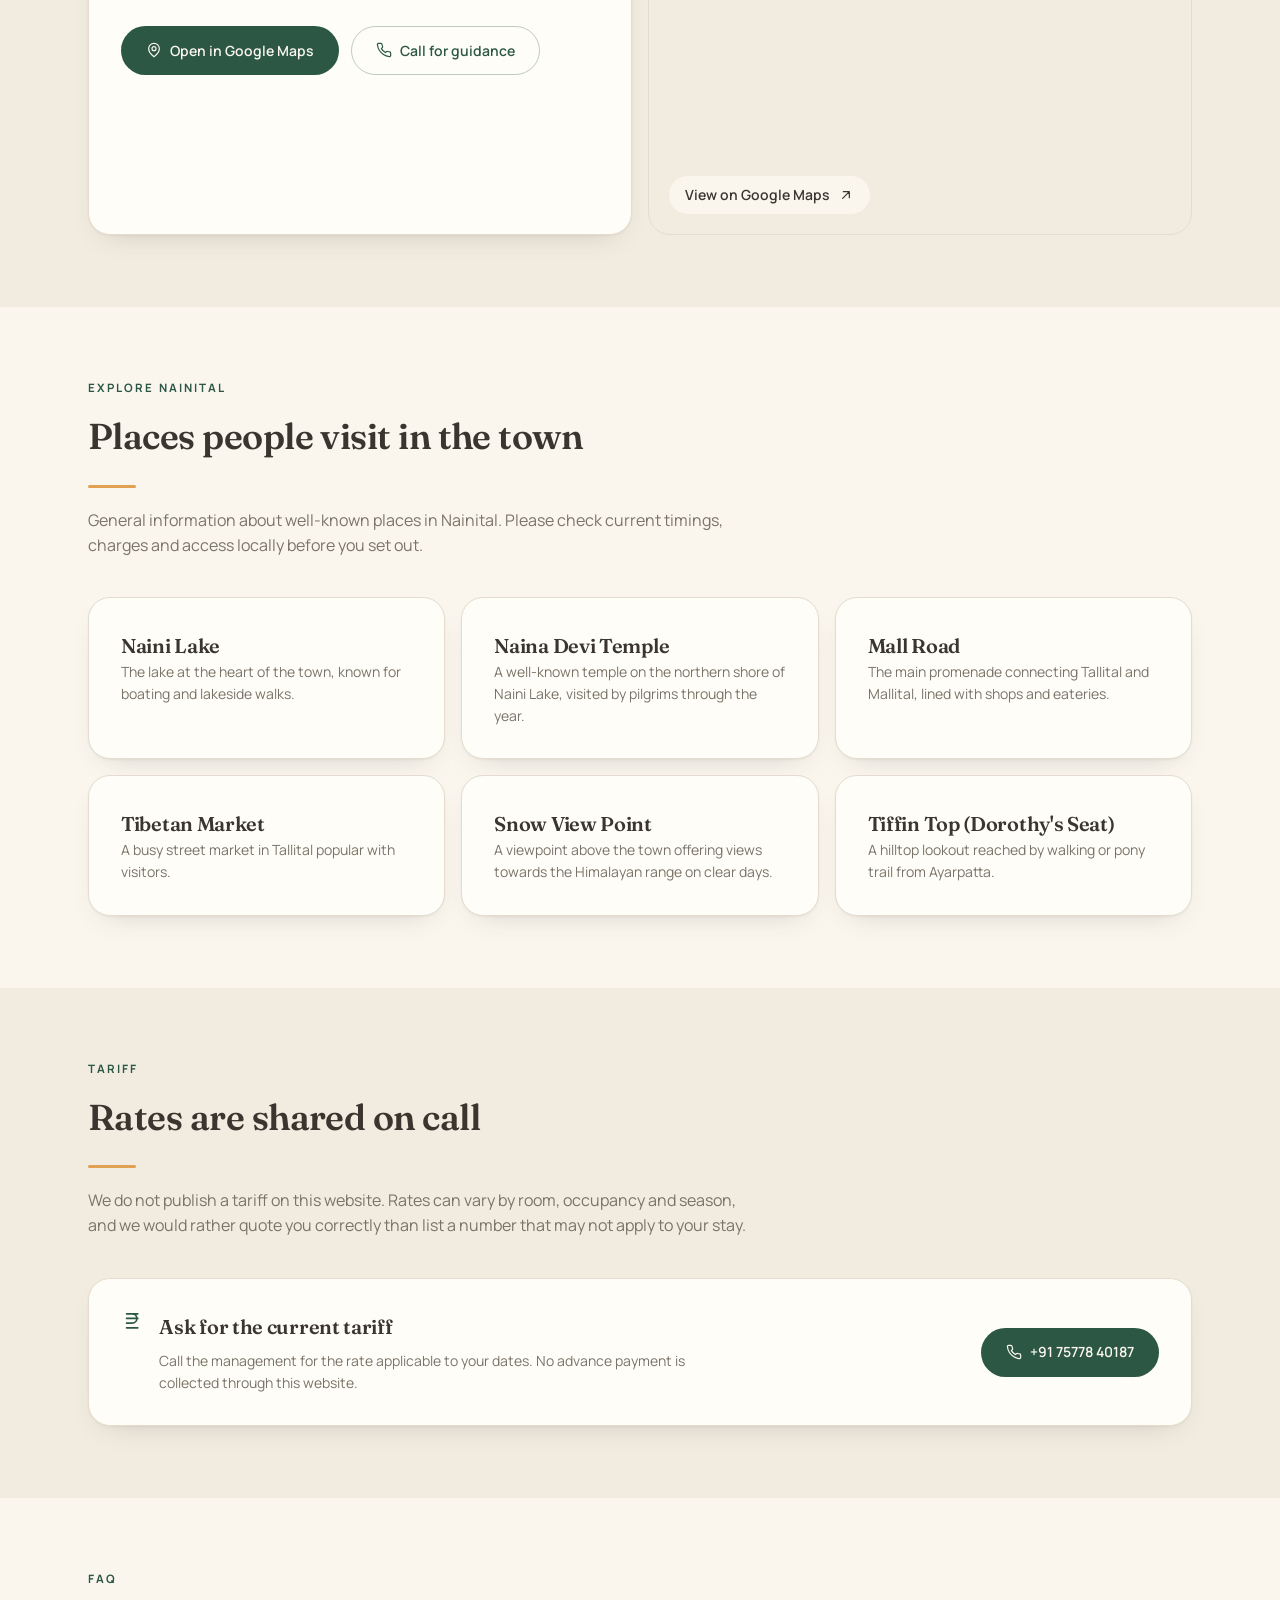
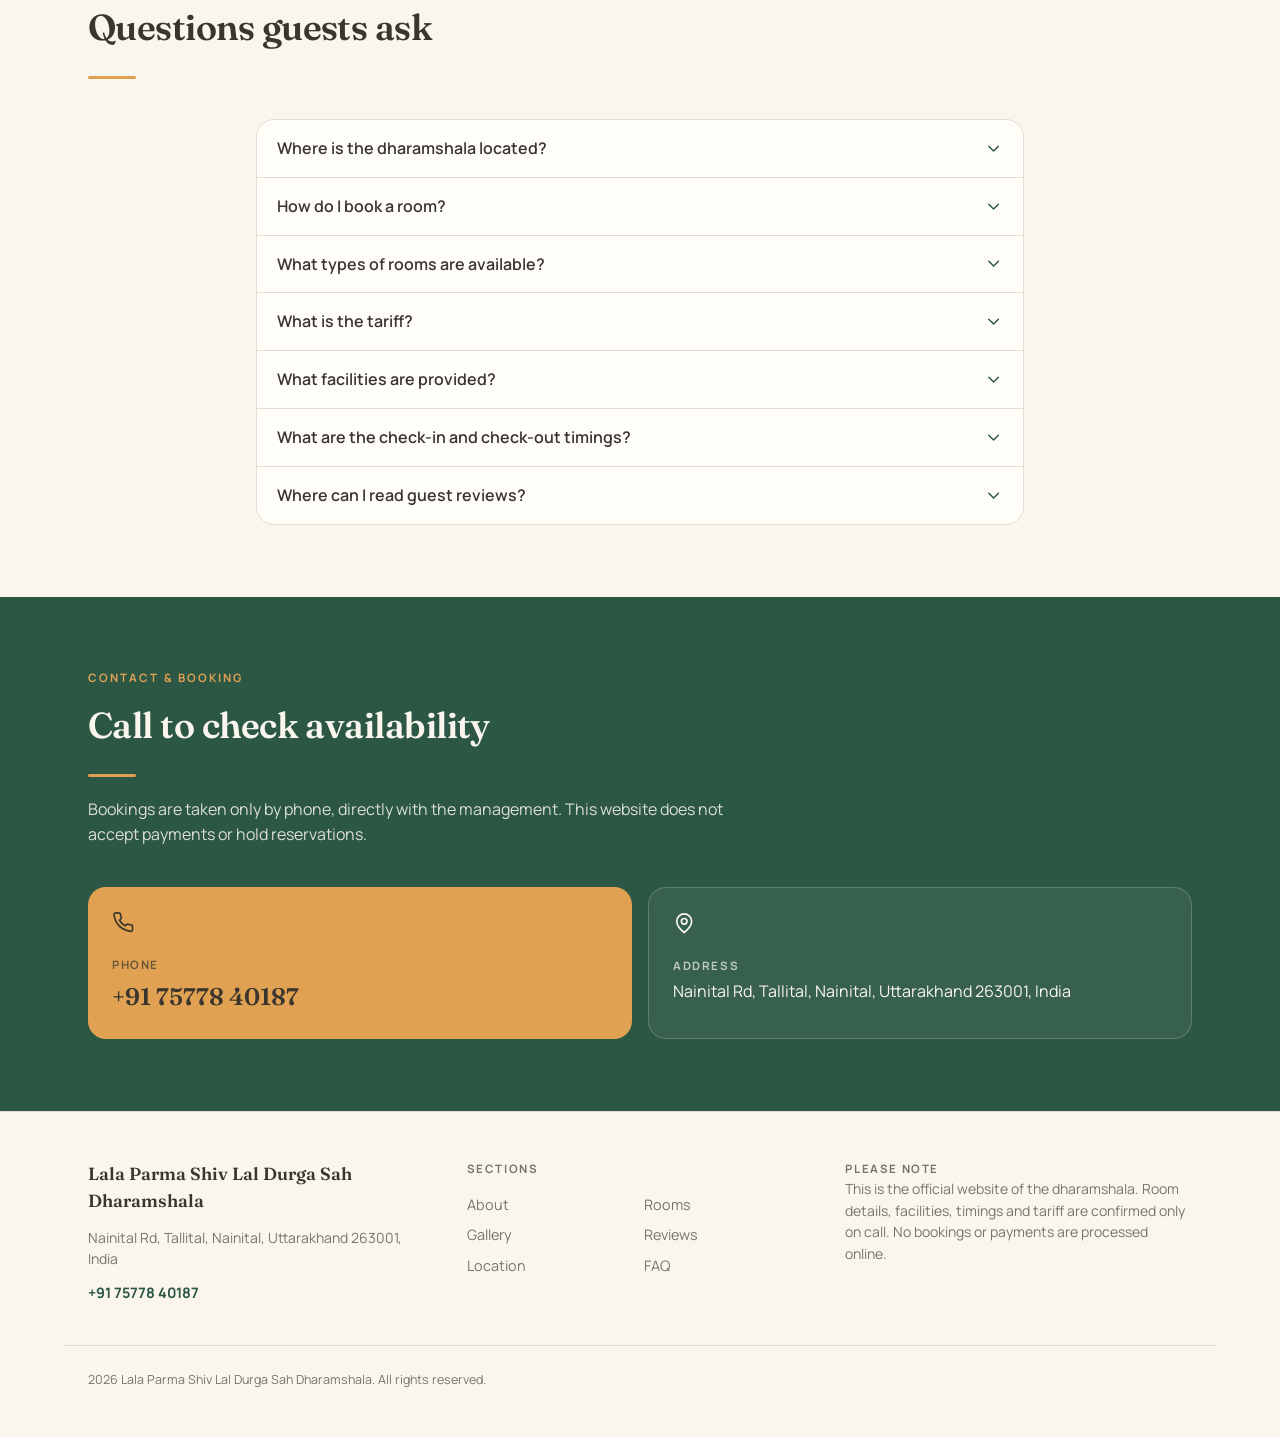
==== commit bbf91cdb: "Update contact phone number throughout index.html" ====
--- a/index.html
+++ b/index.html
@@ -14,7 +14,7 @@
 
   <meta
     name="description"
-    content="Official website of Lala Parma Shiv Lal Durga Sah Dharamshala, Nainital Rd, Tallital, Nainital. Call +91 96208 35570 for rooms, tariff and availability."
+    content="Official website of Lala Parma Shiv Lal Durga Sah Dharamshala, Nainital Rd, Tallital, Nainital. Call +91 75778 40187 for rooms, tariff and availability."
   />
 
   <meta name="theme-color" content="#faf6ee" />
@@ -69,7 +69,7 @@
       "@context": "https://schema.org",
       "@type": "LodgingBusiness",
       "name": "Lala Parma Shiv Lal Durga Sah Dharamshala",
-      "telephone": "+919620835570",
+      "telephone": "+917577840187",
       "address": {
         "@type": "PostalAddress",
         "streetAddress": "Nainital Rd, Tallital",
@@ -131,7 +131,7 @@
           "name": "What facilities are provided?",
           "acceptedAnswer": {
             "@type": "Answer",
-            "text": "Please call +91 96208 35570 to confirm the facilities available at the time of your stay."
+            "text": "Please call +91 75778 40187 to confirm the facilities available at the time of your stay."
           }
         },
         {
@@ -139,7 +139,7 @@
           "name": "What are the check-in and check-out timings?",
           "acceptedAnswer": {
             "@type": "Answer",
-            "text": "Check-in and check-out timings are confirmed at the time of booking. Please call +91 96208 35570."
+            "text": "Check-in and check-out timings are confirmed at the time of booking. Please call +91 75778 40187."
           }
         },
         {
@@ -203,7 +203,7 @@
 
         <a
           class="btn btn-primary btn-sm header-call"
-          href="tel:+9196208 35570"
+          href="tel:+9175778 40187"
         >
           <svg
             class="ico"
@@ -215,7 +215,7 @@
             />
           </svg>
 
-          +91 96208 35570
+          +91 75778 40187
         </a>
 
         <button
@@ -331,7 +331,7 @@
               />
             </svg>
 
-            Call +91 96208 35570
+            Call +91 75778 40187
           </a>
 
           <a
@@ -415,7 +415,7 @@
           </svg>
 
           <p class="label">Reservations</p>
-          <p class="value">+91 96208 35570</p>
+          <p class="value">+91 75778 40187</p>
         </div>
 
         <div class="card">
@@ -495,9 +495,9 @@
               reliable way to check availability is a phone call to
               <a
                 class="link"
-                href="tel:+9196208 35570"
+                href="tel:+9175778 40187"
               >
-                +91  96208 35570
+                +91  75778 40187
               </a>.
             </p>
 
@@ -820,7 +820,7 @@
 
               <a
                 class="btn btn-outline"
-                href="tel:+9196208 35570"
+                href="tel:+9175778 40187"
               >
                 <svg
                   class="ico"
@@ -978,7 +978,7 @@
                 />
               </svg>
 
-              +91 96208 35570
+              +91 75778 40187
             </a>
 
           </div>
@@ -1052,7 +1052,7 @@
 
           <a
             class="contact-card contact-accent"
-            href="tel:+919620835570"
+            href="tel:+917577840187"
           >
             <svg
               class="ico ico-lg"
@@ -1067,7 +1067,7 @@
             <p class="label">Phone</p>
 
             <p class="contact-value">
-              +91 96208 35570
+              +91 75778 40187
             </p>
           </a>
 
@@ -1120,9 +1120,9 @@
 
         <a
           class="link strong"
-          href="tel:+919620835570"
+          href="tel:+917577840187"
         >
-          +91 96208 35570
+          +91 75778 40187
         </a>
 
       </div>
@@ -1177,7 +1177,7 @@
 
     <a
       class="btn btn-primary"
-      href="tel:+919620835570"
+      href="tel:+917577840187"
     >
       <svg
         class="ico"
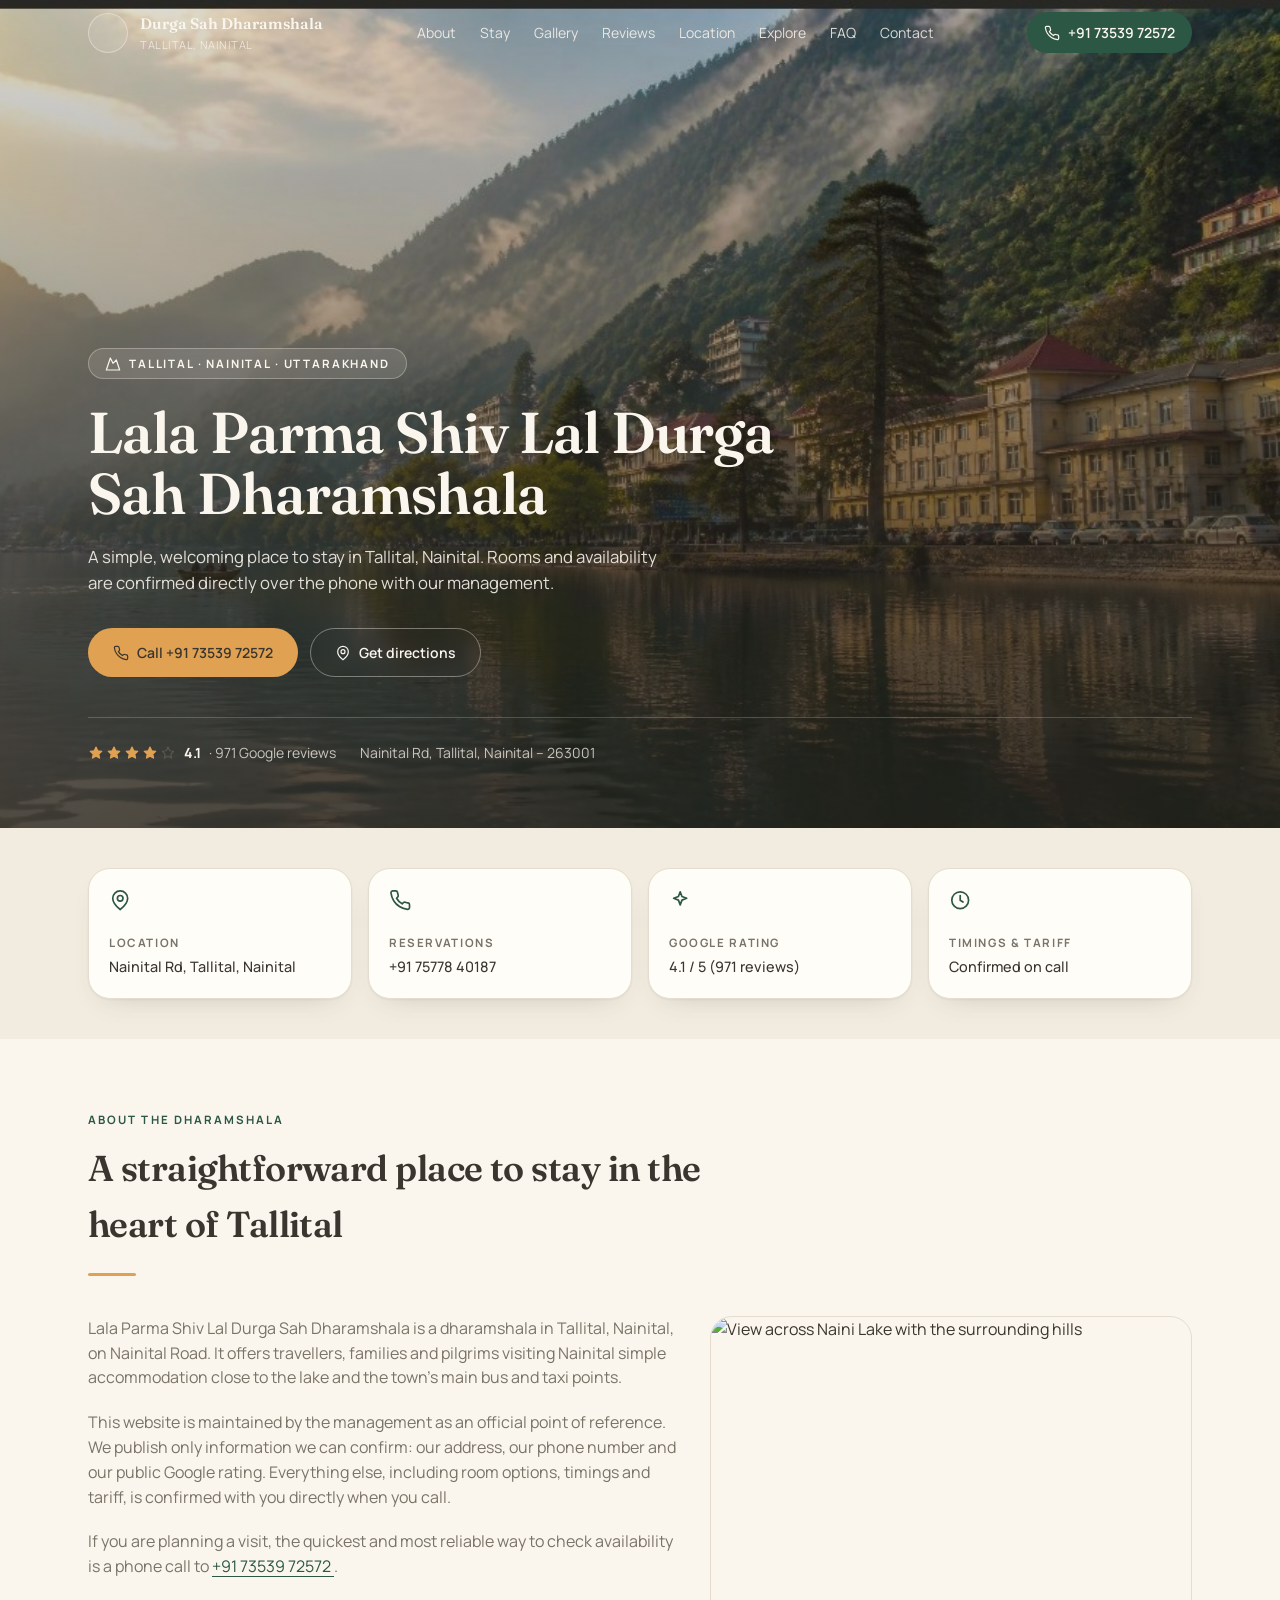
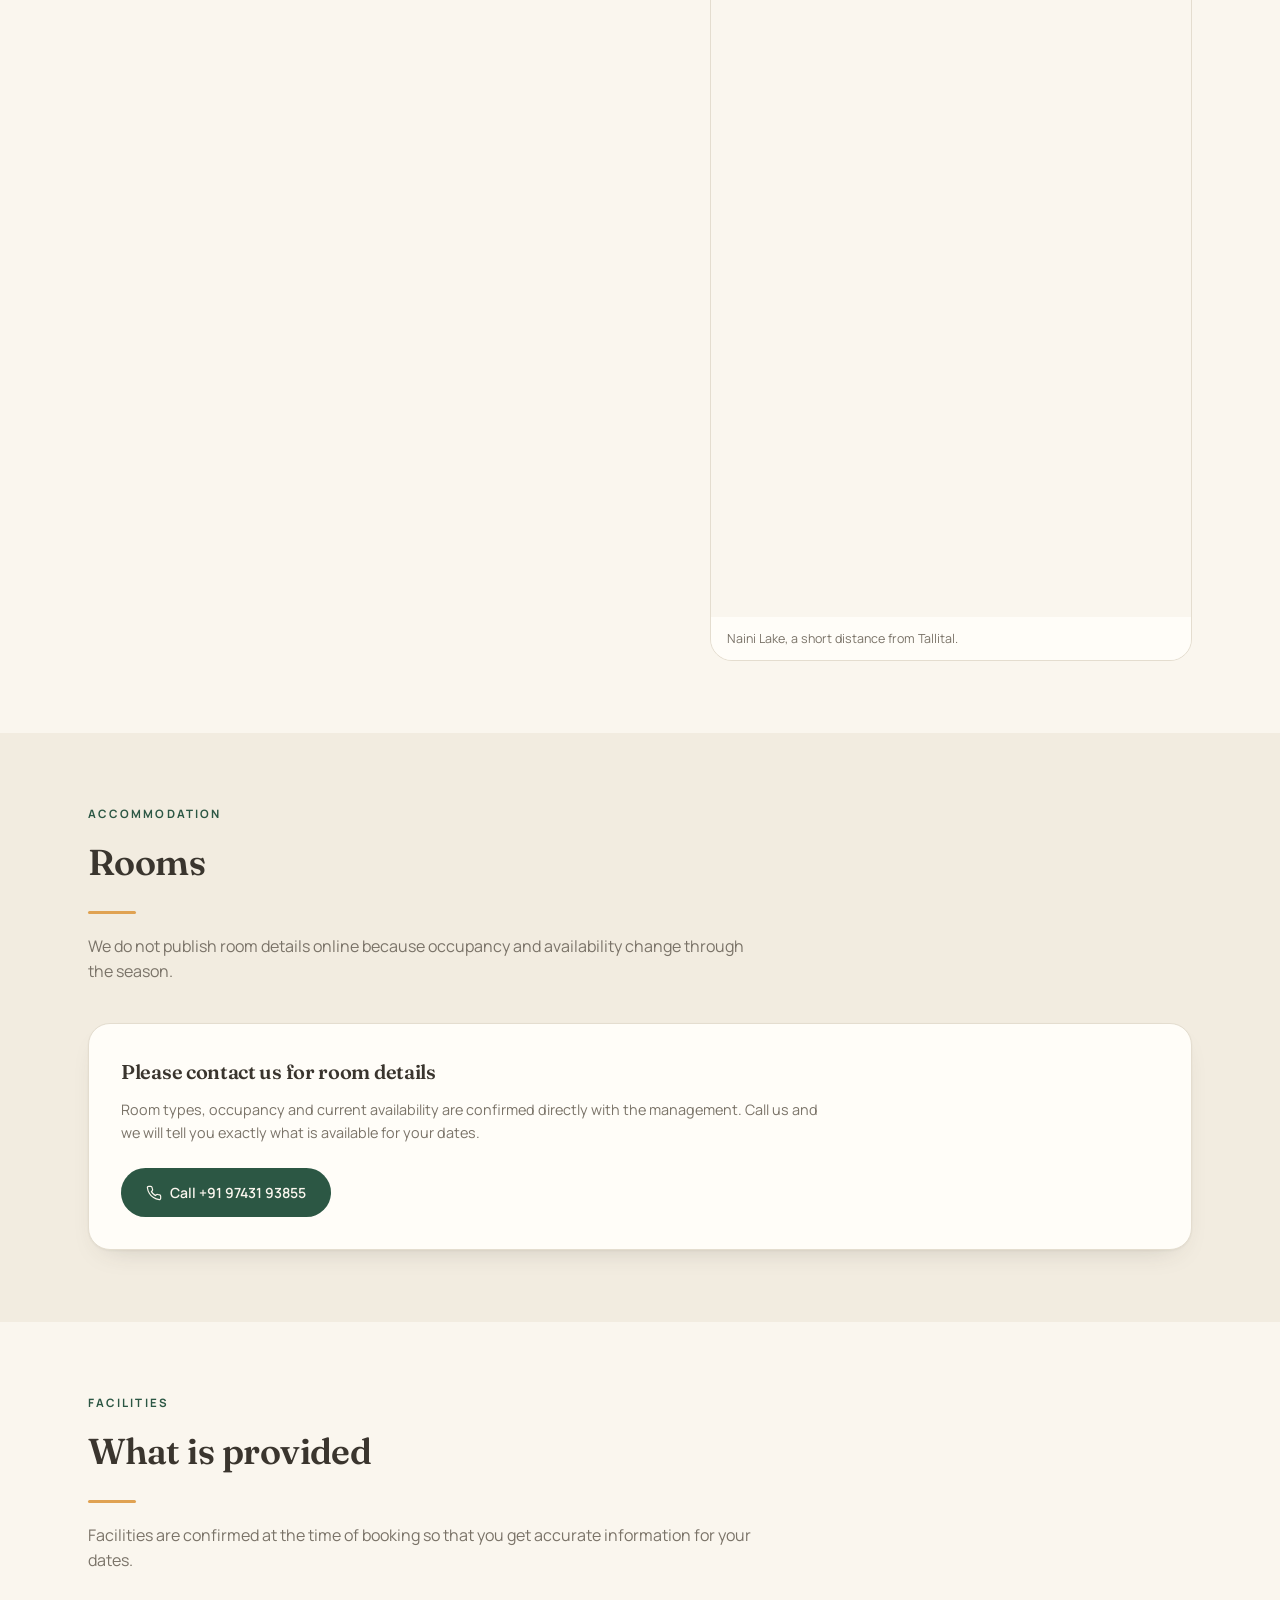
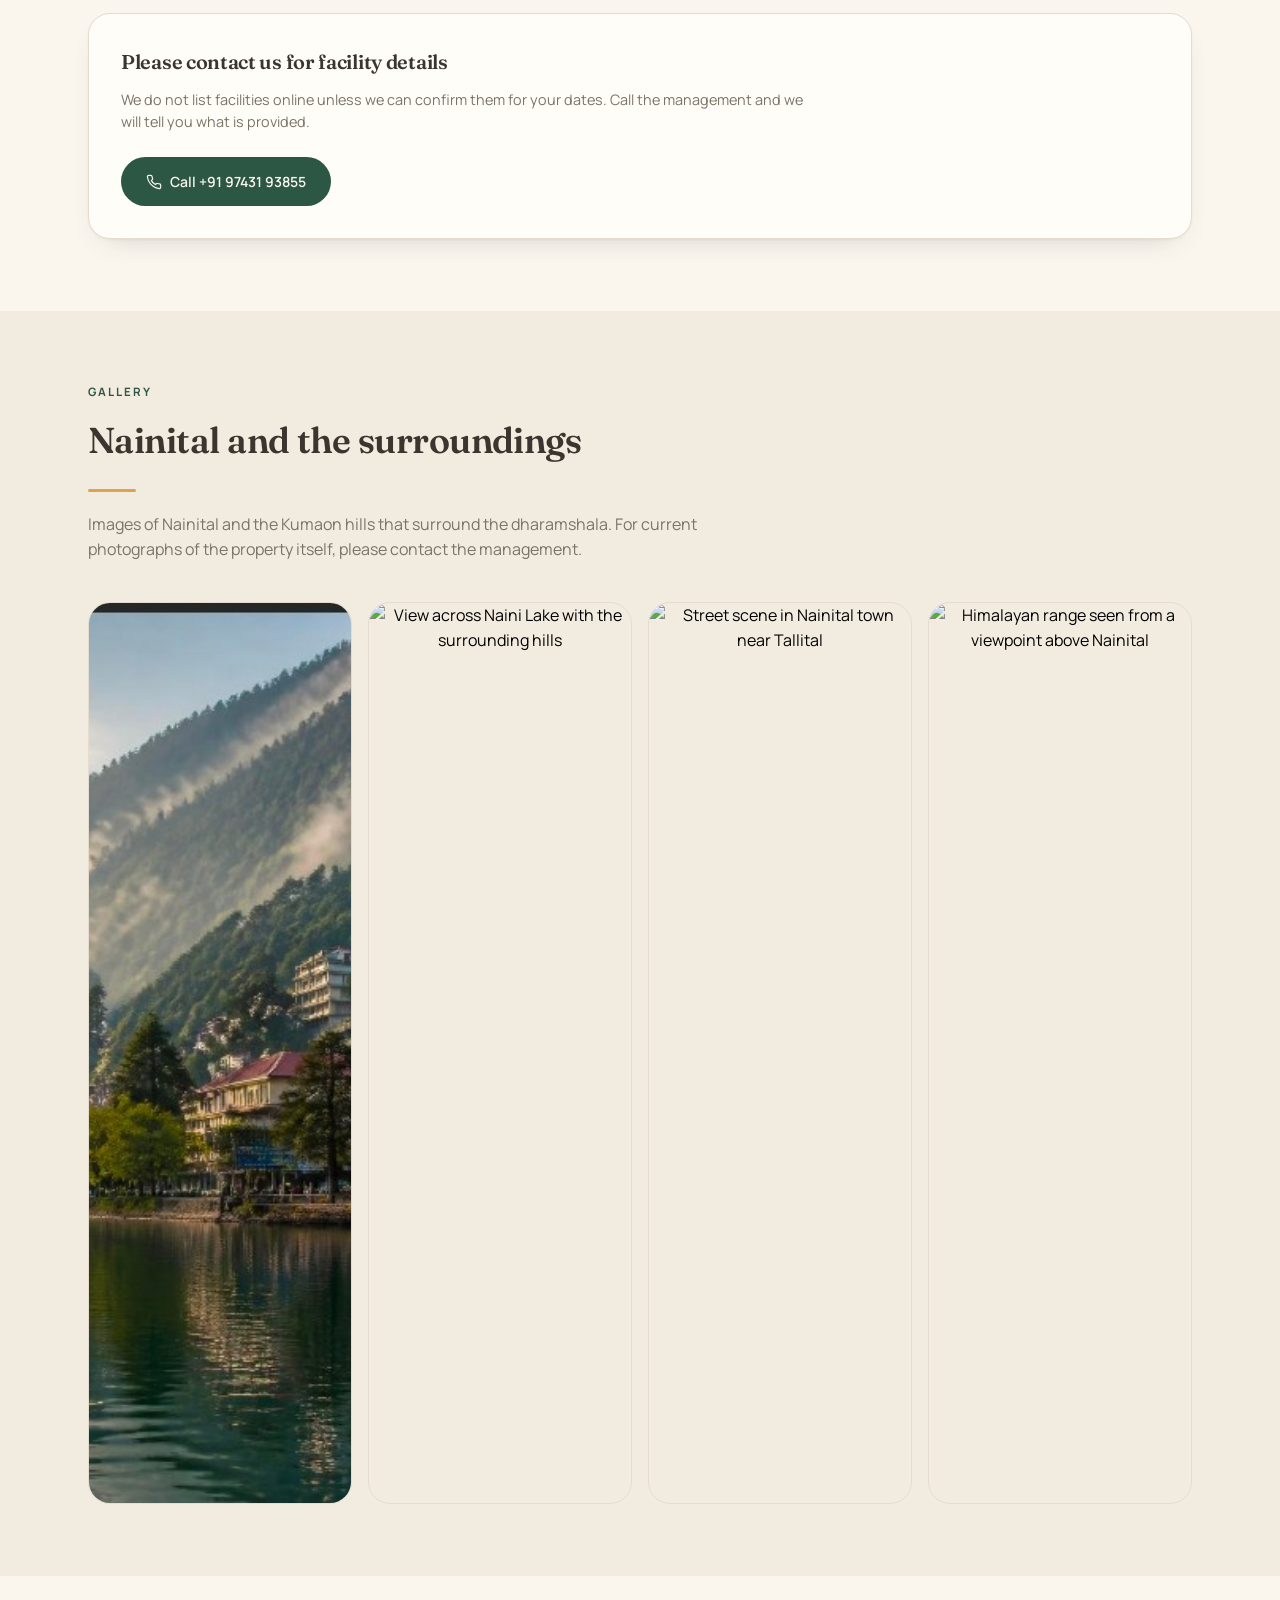
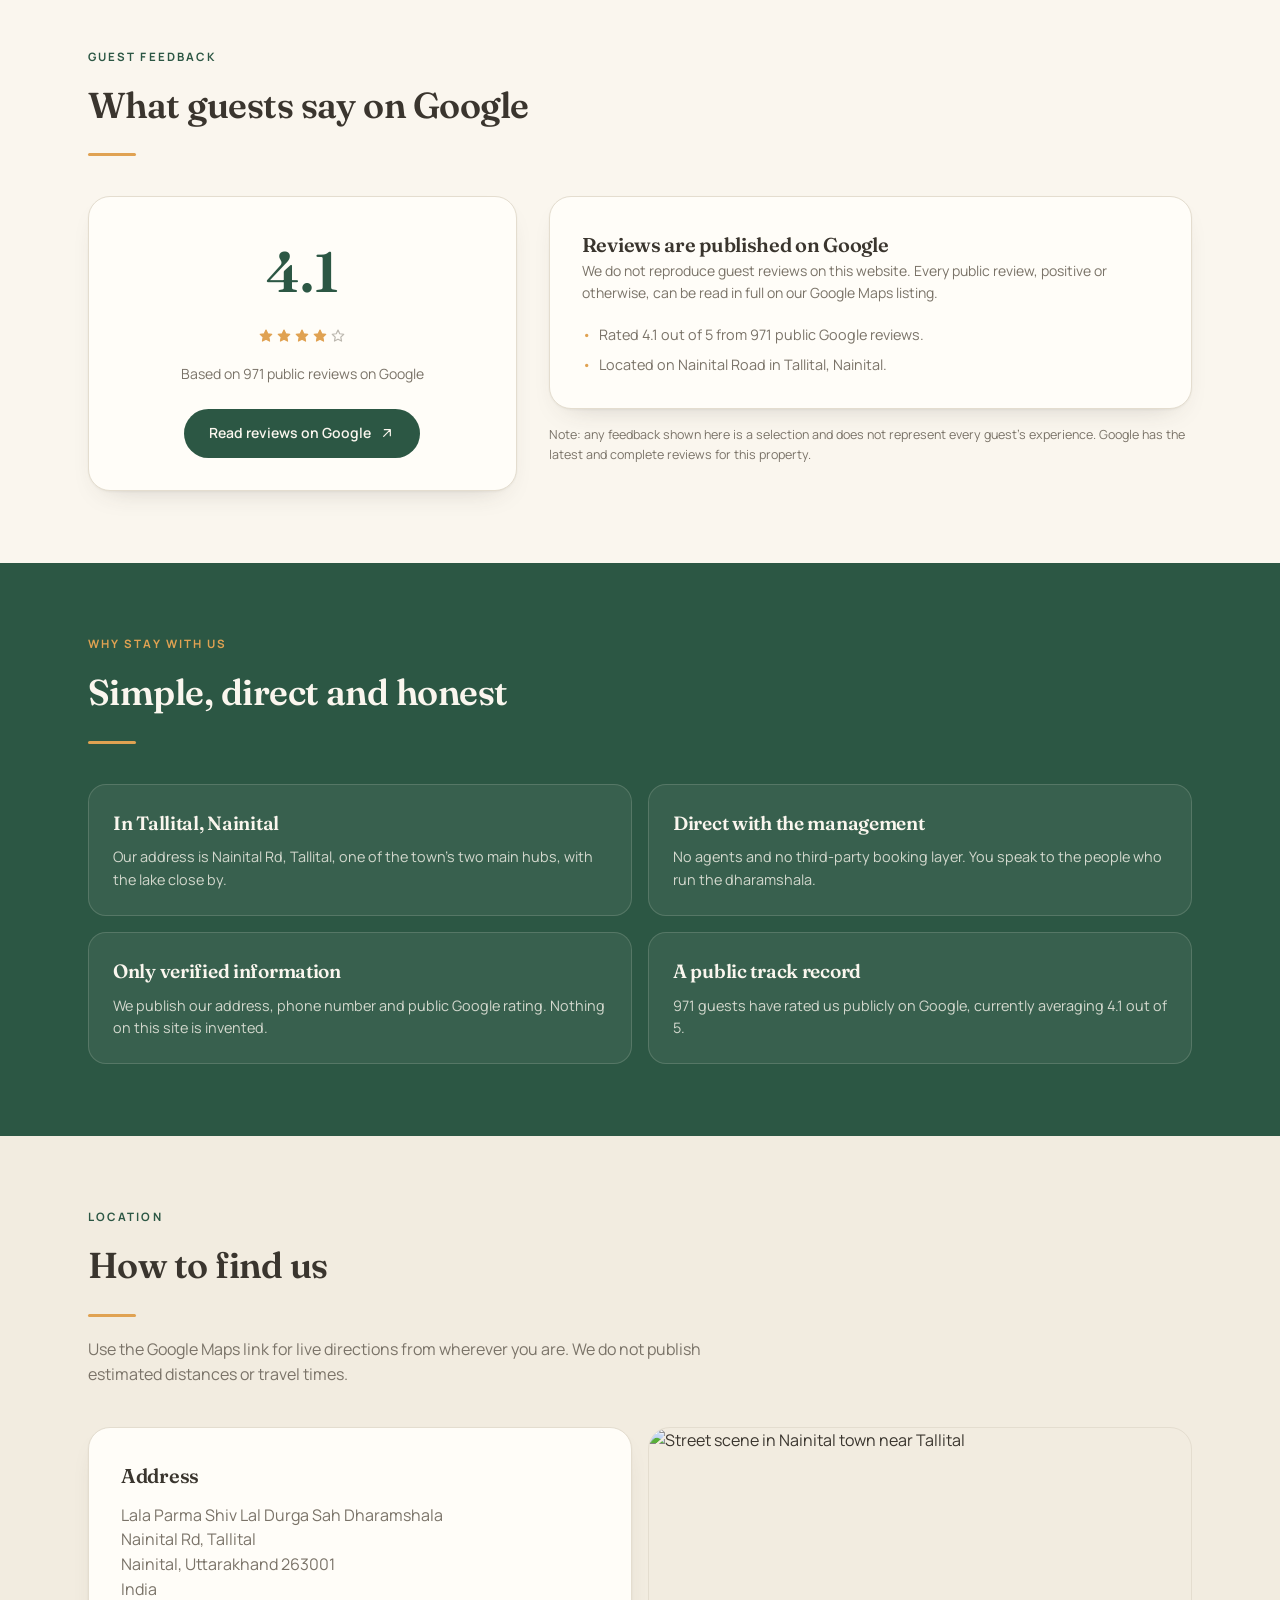
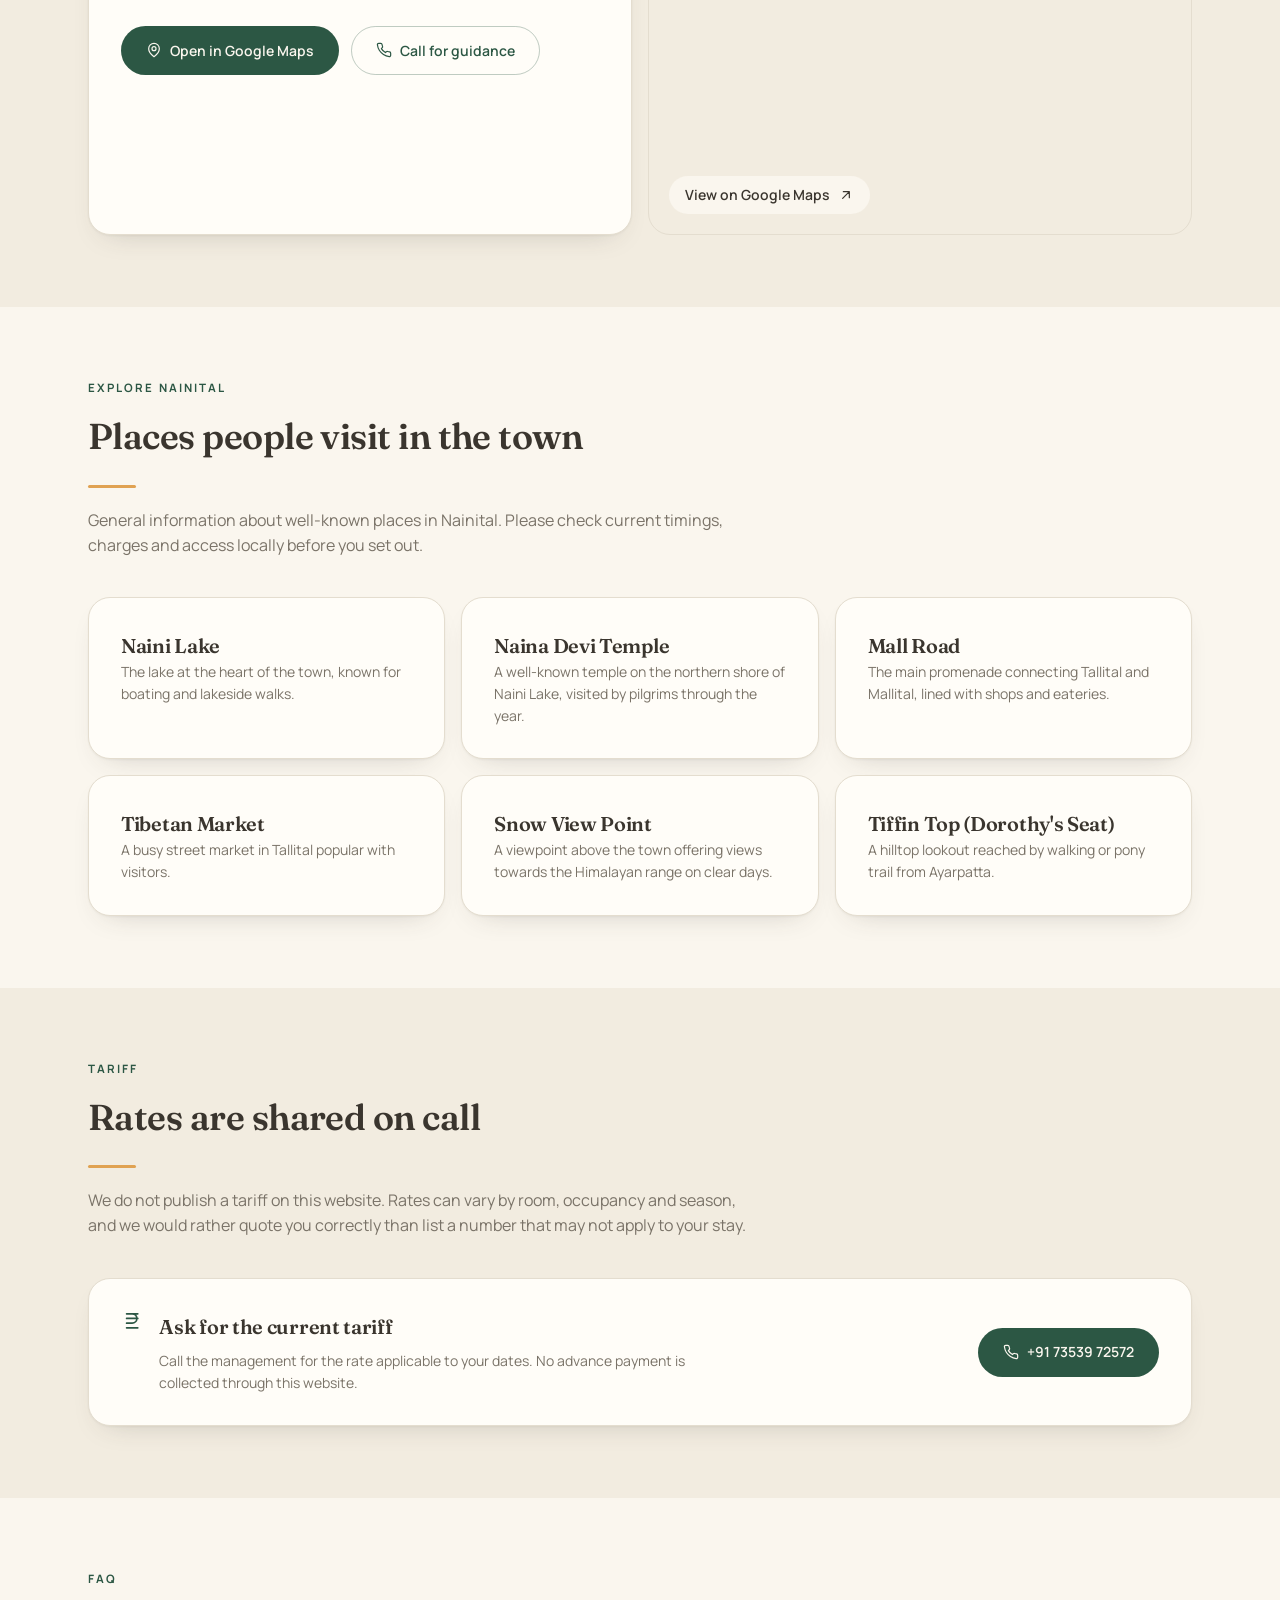
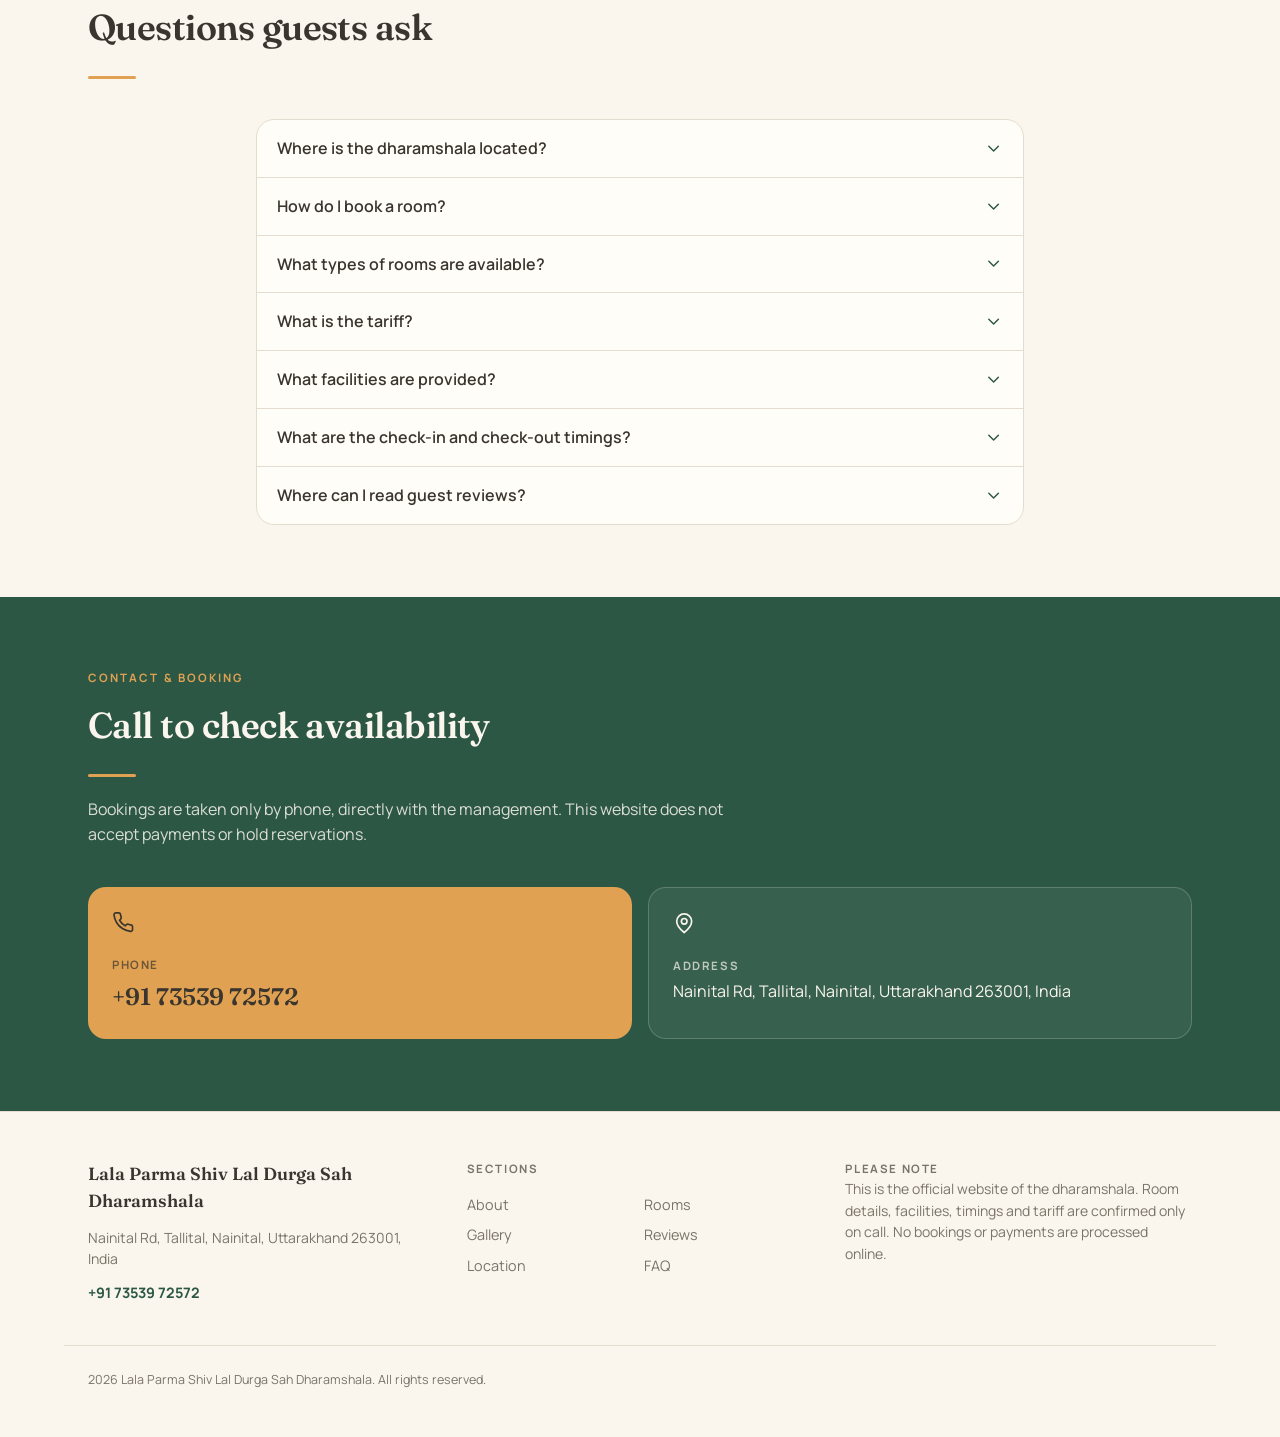
==== commit 836dd0bc: "Update contact numbers in index.html" ====
--- a/index.html
+++ b/index.html
@@ -14,7 +14,7 @@
 
   <meta
     name="description"
-    content="Official website of Lala Parma Shiv Lal Durga Sah Dharamshala, Nainital Rd, Tallital, Nainital. Call +91 75778 40187 for rooms, tariff and availability."
+    content="Official website of Lala Parma Shiv Lal Durga Sah Dharamshala, Nainital Rd, Tallital, Nainital. Call +91 73539 72572 for rooms, tariff and availability."
   />
 
   <meta name="theme-color" content="#faf6ee" />
@@ -34,7 +34,7 @@
 
   <meta
     property="og:description"
-    content="Official website of Lala Parma Shiv Lal Durga Sah Dharamshala, Nainital Rd, Tallital, Nainital. Call +91 97431 93855 for rooms, tariff and availability."
+    content="Official website of Lala Parma Shiv Lal Durga Sah Dharamshala, Nainital Rd, Tallital, Nainital. Call +91 73539 72572 for rooms, tariff and availability."
   />
 
   <meta property="og:type" content="website" />
@@ -69,7 +69,7 @@
       "@context": "https://schema.org",
       "@type": "LodgingBusiness",
       "name": "Lala Parma Shiv Lal Durga Sah Dharamshala",
-      "telephone": "+917577840187",
+      "telephone": "+917353972572",
       "address": {
         "@type": "PostalAddress",
         "streetAddress": "Nainital Rd, Tallital",
@@ -115,7 +115,7 @@
           "name": "What types of rooms are available?",
           "acceptedAnswer": {
             "@type": "Answer",
-            "text": "Room types, occupancy and current availability change through the season. Please call +91 96208 35570 for accurate, up-to-date information."
+            "text": "Room types, occupancy and current availability change through the season. Please call +91 73539 72572 for accurate, up-to-date information."
           }
         },
         {
@@ -131,7 +131,7 @@
           "name": "What facilities are provided?",
           "acceptedAnswer": {
             "@type": "Answer",
-            "text": "Please call +91 75778 40187 to confirm the facilities available at the time of your stay."
+            "text": "Please call +91 73539 72572 to confirm the facilities available at the time of your stay."
           }
         },
         {
@@ -139,7 +139,7 @@
           "name": "What are the check-in and check-out timings?",
           "acceptedAnswer": {
             "@type": "Answer",
-            "text": "Check-in and check-out timings are confirmed at the time of booking. Please call +91 75778 40187."
+            "text": "Check-in and check-out timings are confirmed at the time of booking. Please call +91 73539 72572."
           }
         },
         {
@@ -203,7 +203,7 @@
 
         <a
           class="btn btn-primary btn-sm header-call"
-          href="tel:+9175778 40187"
+          href="tel:+9173539 72572"
         >
           <svg
             class="ico"
@@ -215,7 +215,7 @@
             />
           </svg>
 
-          +91 75778 40187
+          +91 73539 72572
         </a>
 
         <button
@@ -319,7 +319,7 @@
 
           <a
             class="btn btn-accent"
-            href="tel:+9196208 35570"
+            href="tel:+9173539 72572"
           >
             <svg
               class="ico"
@@ -331,7 +331,7 @@
               />
             </svg>
 
-            Call +91 75778 40187
+            Call +91 73539 72572
           </a>
 
           <a
@@ -495,9 +495,9 @@
               reliable way to check availability is a phone call to
               <a
                 class="link"
-                href="tel:+9175778 40187"
+                href="tel:+9173539 72572"
               >
-                +91  75778 40187
+                +91  73539 72572
               </a>.
             </p>
 
@@ -820,7 +820,7 @@
 
               <a
                 class="btn btn-outline"
-                href="tel:+9175778 40187"
+                href="tel:+9173539 72572"
               >
                 <svg
                   class="ico"
@@ -966,7 +966,7 @@
 
             <a
               class="btn btn-primary"
-              href="tel:+9196208 35570"
+              href="tel:+9173539 72572"
             >
               <svg
                 class="ico"
@@ -978,7 +978,7 @@
                 />
               </svg>
 
-              +91 75778 40187
+              +91 73539 72572
             </a>
 
           </div>
@@ -1052,7 +1052,7 @@
 
           <a
             class="contact-card contact-accent"
-            href="tel:+917577840187"
+            href="tel:+917353972572"
           >
             <svg
               class="ico ico-lg"
@@ -1067,7 +1067,7 @@
             <p class="label">Phone</p>
 
             <p class="contact-value">
-              +91 75778 40187
+              +91 73539 72572
             </p>
           </a>
 
@@ -1120,9 +1120,9 @@
 
         <a
           class="link strong"
-          href="tel:+917577840187"
+          href="tel:+917353972572"
         >
-          +91 75778 40187
+          +91 73539 72572
         </a>
 
       </div>
@@ -1177,7 +1177,7 @@
 
     <a
       class="btn btn-primary"
-      href="tel:+917577840187"
+      href="tel:+917353972572"
     >
       <svg
         class="ico"
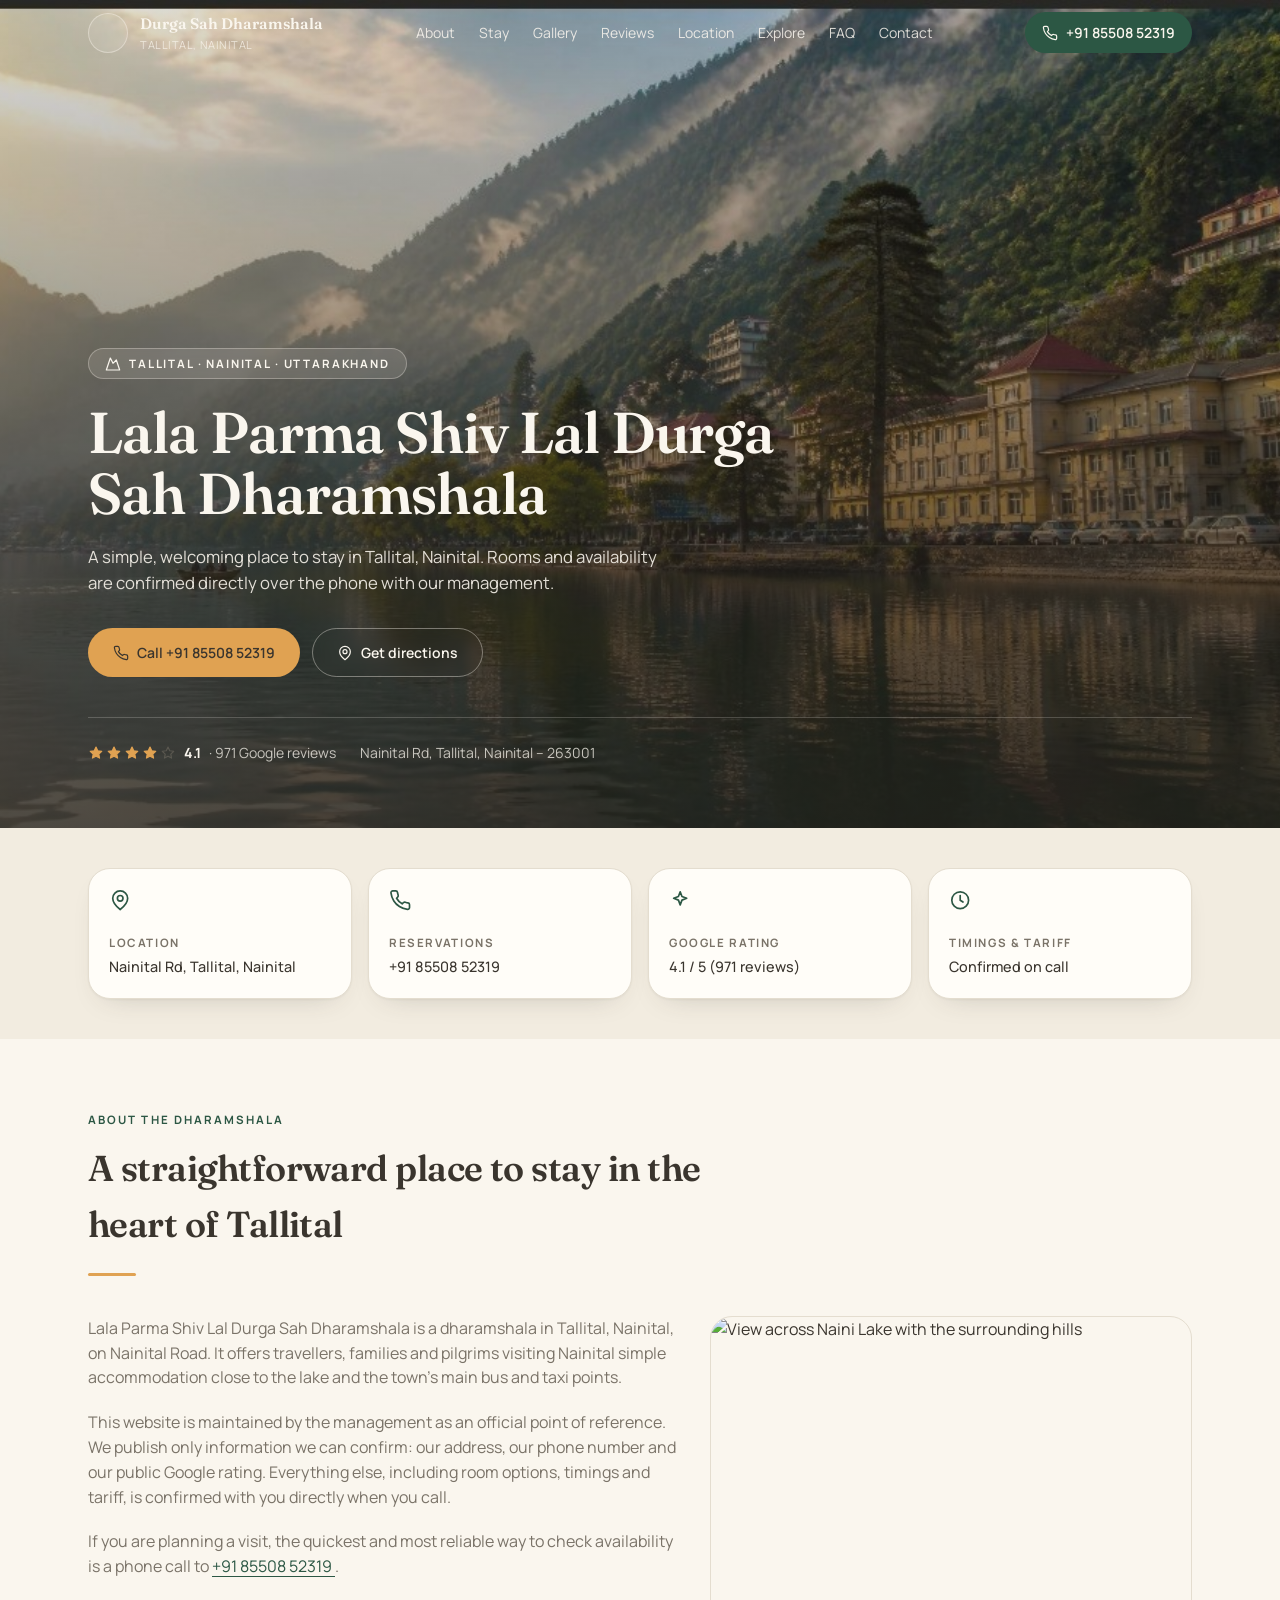
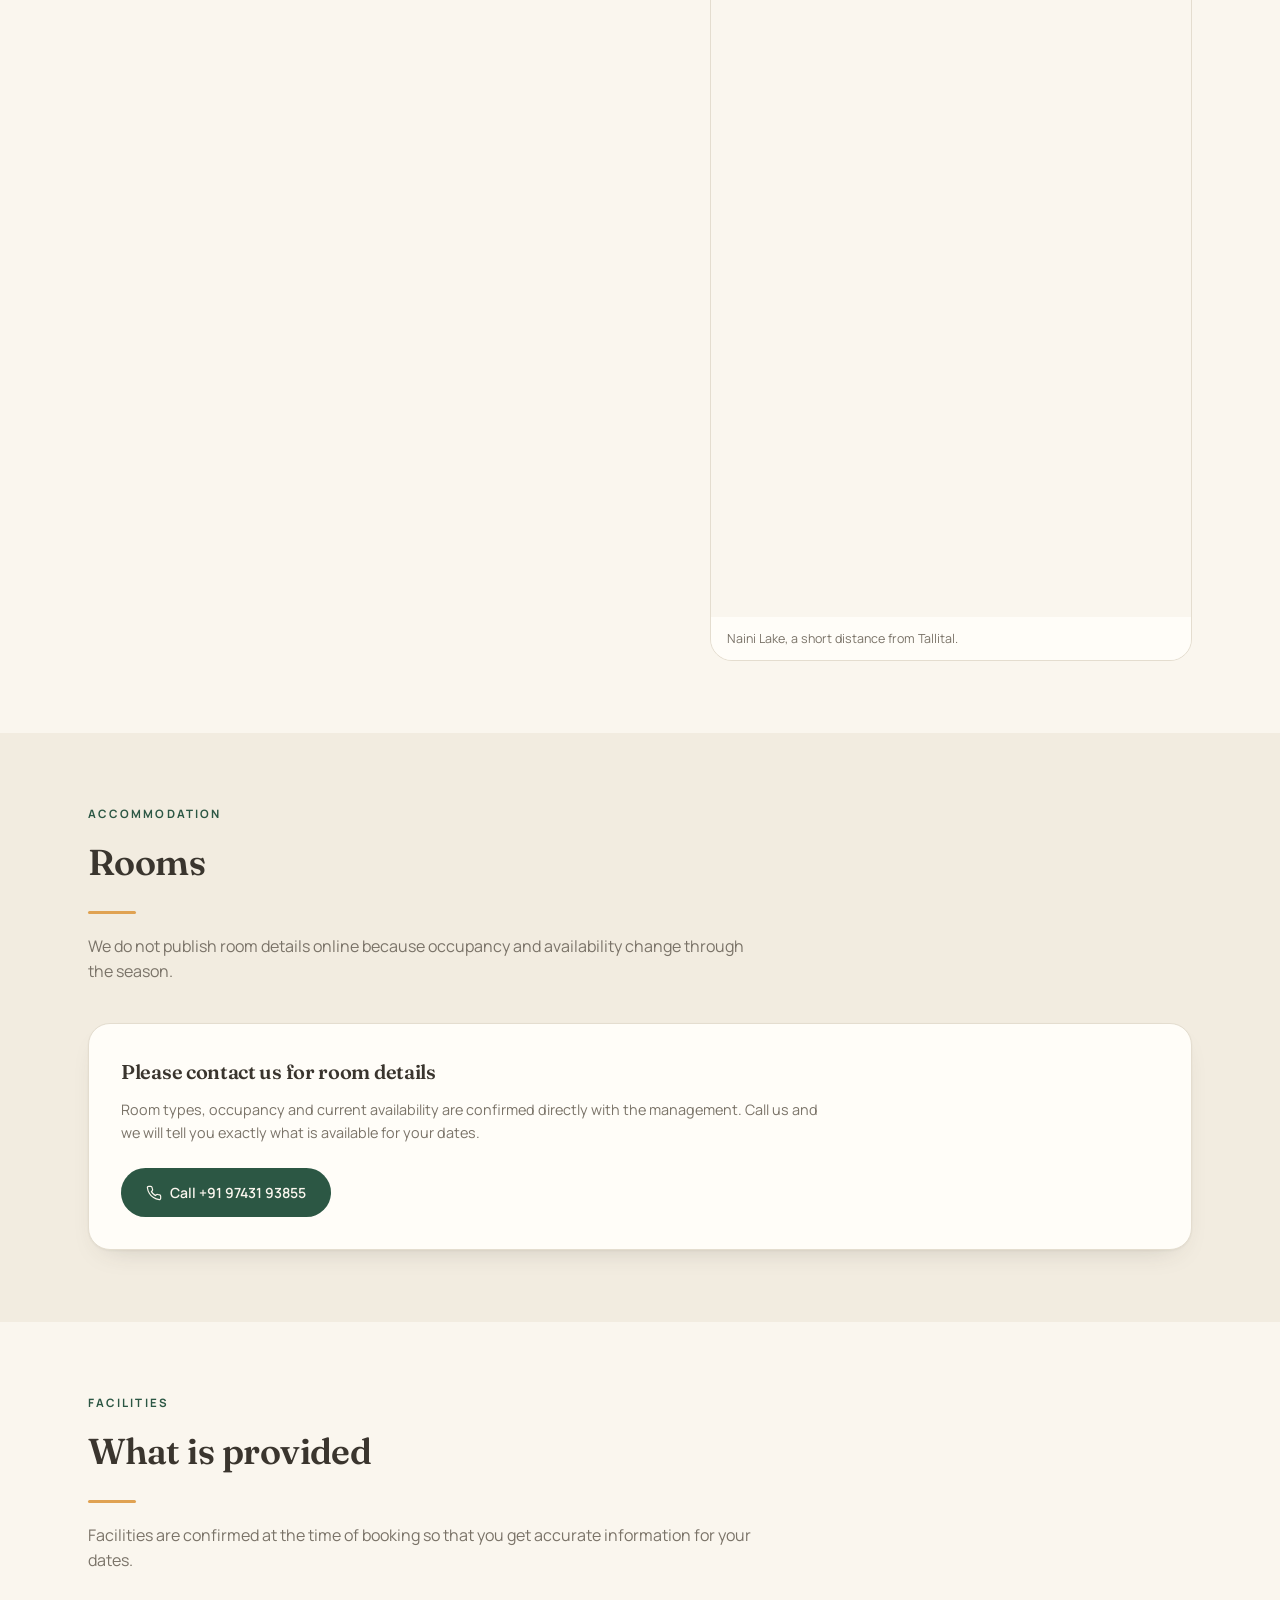
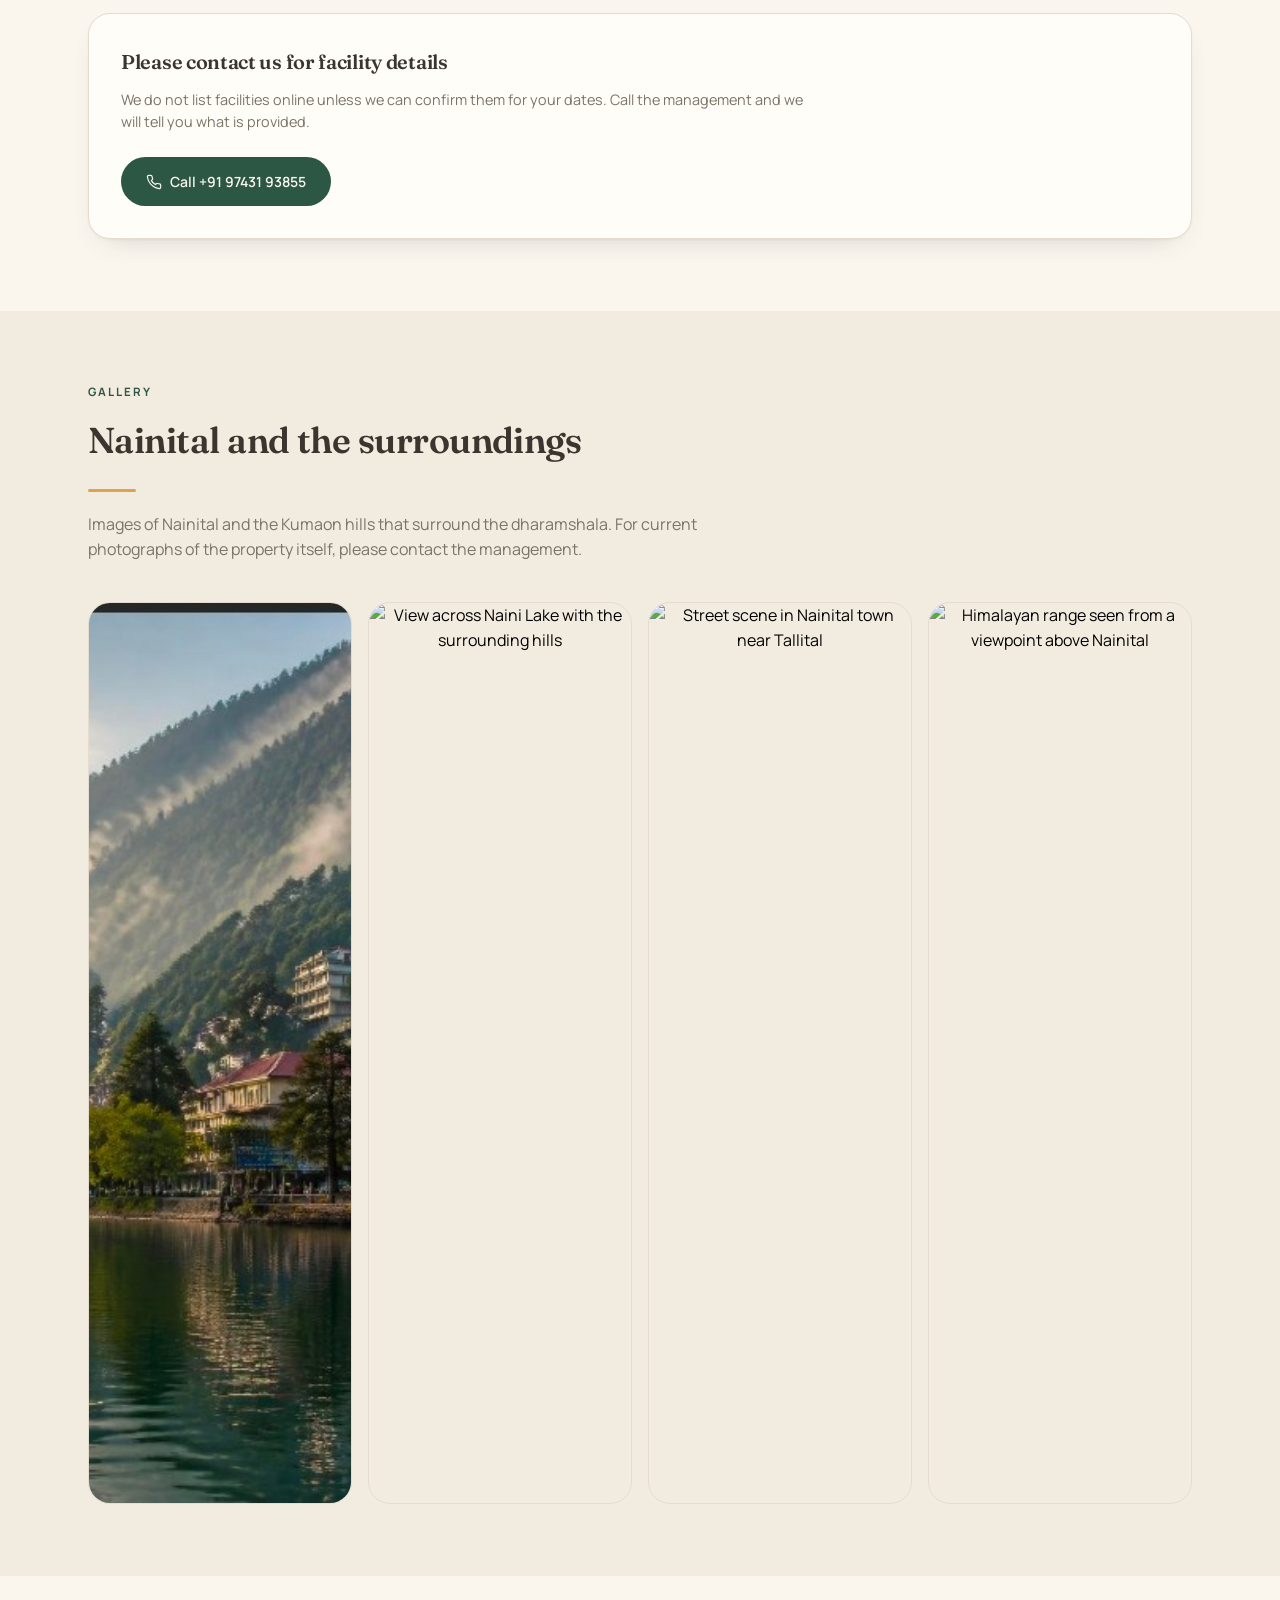
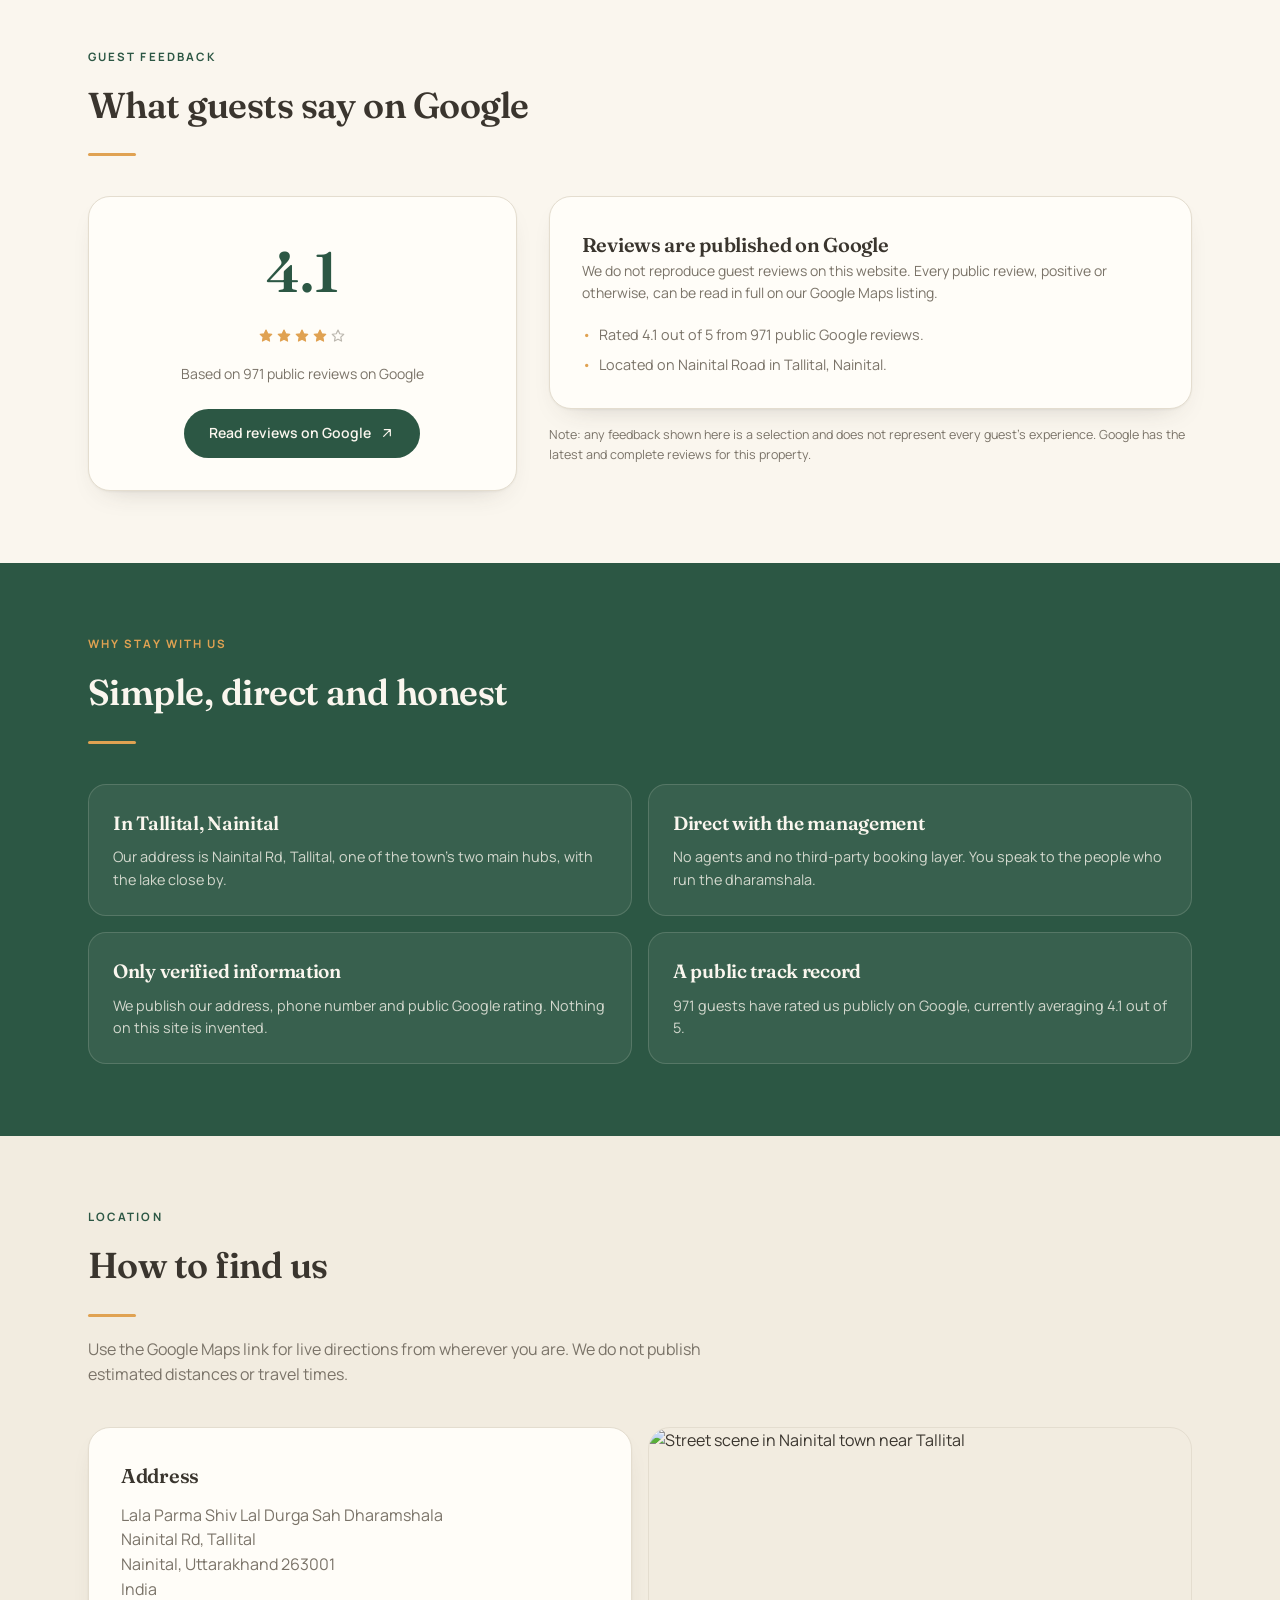
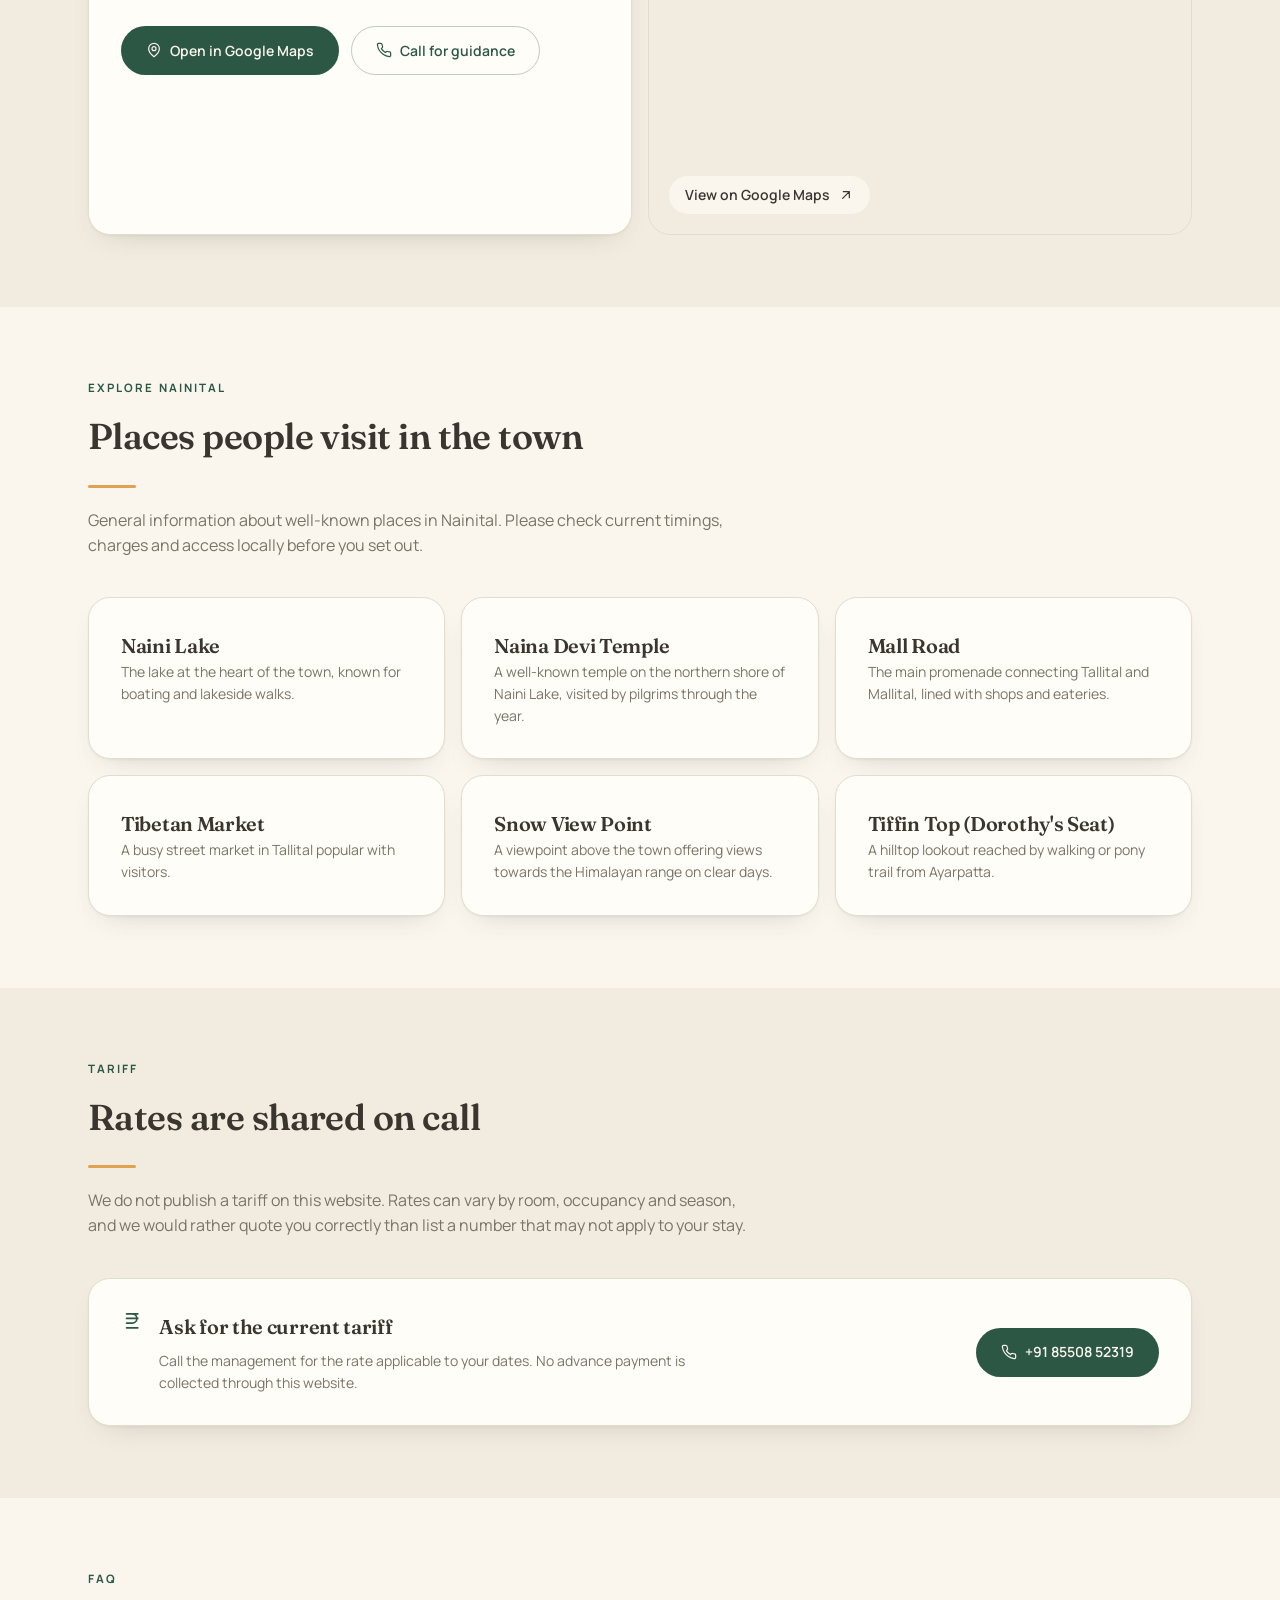
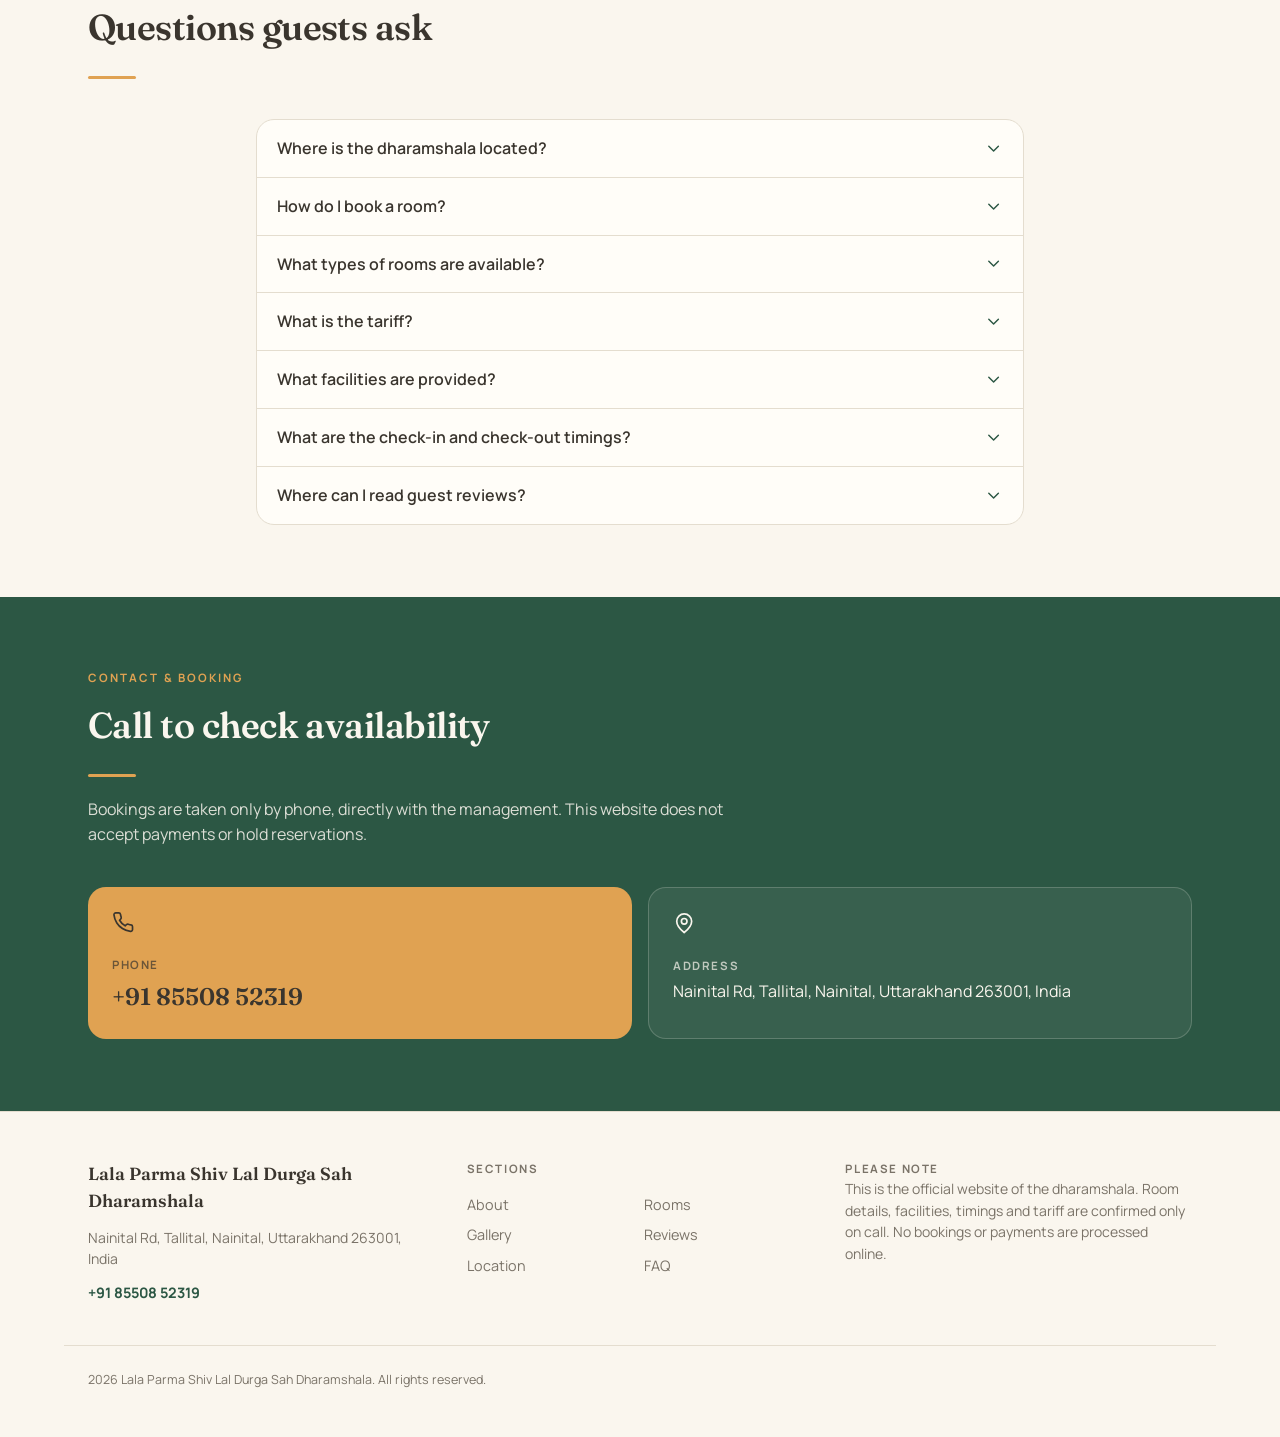
==== commit d67676e5: "Update contact phone numbers in index.html" ====
--- a/index.html
+++ b/index.html
@@ -14,7 +14,7 @@
 
   <meta
     name="description"
-    content="Official website of Lala Parma Shiv Lal Durga Sah Dharamshala, Nainital Rd, Tallital, Nainital. Call +91 73539 72572 for rooms, tariff and availability."
+    content="Official website of Lala Parma Shiv Lal Durga Sah Dharamshala, Nainital Rd, Tallital, Nainital. Call +91 85508 52319 for rooms, tariff and availability."
   />
 
   <meta name="theme-color" content="#faf6ee" />
@@ -34,7 +34,7 @@
 
   <meta
     property="og:description"
-    content="Official website of Lala Parma Shiv Lal Durga Sah Dharamshala, Nainital Rd, Tallital, Nainital. Call +91 73539 72572 for rooms, tariff and availability."
+    content="Official website of Lala Parma Shiv Lal Durga Sah Dharamshala, Nainital Rd, Tallital, Nainital. Call +91 85508 52319 for rooms, tariff and availability."
   />
 
   <meta property="og:type" content="website" />
@@ -69,7 +69,7 @@
       "@context": "https://schema.org",
       "@type": "LodgingBusiness",
       "name": "Lala Parma Shiv Lal Durga Sah Dharamshala",
-      "telephone": "+917353972572",
+      "telephone": "+918550852319",
       "address": {
         "@type": "PostalAddress",
         "streetAddress": "Nainital Rd, Tallital",
@@ -107,7 +107,7 @@
           "name": "How do I book a room?",
           "acceptedAnswer": {
             "@type": "Answer",
-            "text": "Bookings and availability are handled directly over the phone. Please call +91 96208 35570. We do not take payments or bookings through this website."
+            "text": "Bookings and availability are handled directly over the phone. Please call +91 85508 52319. We do not take payments or bookings through this website."
           }
         },
         {
@@ -115,7 +115,7 @@
           "name": "What types of rooms are available?",
           "acceptedAnswer": {
             "@type": "Answer",
-            "text": "Room types, occupancy and current availability change through the season. Please call +91 73539 72572 for accurate, up-to-date information."
+            "text": "Room types, occupancy and current availability change through the season. Please call +91 85508 52319 for accurate, up-to-date information."
           }
         },
         {
@@ -123,7 +123,7 @@
           "name": "What is the tariff?",
           "acceptedAnswer": {
             "@type": "Answer",
-            "text": "Tariffs are not published on this website. Please call +91 96208 35570 for current rates."
+            "text": "Tariffs are not published on this website. Please call +91 85508 52319 for current rates."
           }
         },
         {
@@ -131,7 +131,7 @@
           "name": "What facilities are provided?",
           "acceptedAnswer": {
             "@type": "Answer",
-            "text": "Please call +91 73539 72572 to confirm the facilities available at the time of your stay."
+            "text": "Please call +91 85508 52319 to confirm the facilities available at the time of your stay."
           }
         },
         {
@@ -139,7 +139,7 @@
           "name": "What are the check-in and check-out timings?",
           "acceptedAnswer": {
             "@type": "Answer",
-            "text": "Check-in and check-out timings are confirmed at the time of booking. Please call +91 73539 72572."
+            "text": "Check-in and check-out timings are confirmed at the time of booking. Please call +91 85508 52319."
           }
         },
         {
@@ -203,7 +203,7 @@
 
         <a
           class="btn btn-primary btn-sm header-call"
-          href="tel:+9173539 72572"
+          href="tel:+9185508 52319"
         >
           <svg
             class="ico"
@@ -215,7 +215,7 @@
             />
           </svg>
 
-          +91 73539 72572
+          +91 85508 52319
         </a>
 
         <button
@@ -319,7 +319,7 @@
 
           <a
             class="btn btn-accent"
-            href="tel:+9173539 72572"
+            href="tel:+9185508 52319"
           >
             <svg
               class="ico"
@@ -331,7 +331,7 @@
               />
             </svg>
 
-            Call +91 73539 72572
+            Call +91 85508 52319
           </a>
 
           <a
@@ -415,7 +415,7 @@
           </svg>
 
           <p class="label">Reservations</p>
-          <p class="value">+91 75778 40187</p>
+          <p class="value">+91 85508 52319</p>
         </div>
 
         <div class="card">
@@ -495,9 +495,9 @@
               reliable way to check availability is a phone call to
               <a
                 class="link"
-                href="tel:+9173539 72572"
+                href="tel:+9185508 52319"
               >
-                +91  73539 72572
+                +91  85508 52319
               </a>.
             </p>
 
@@ -820,7 +820,7 @@
 
               <a
                 class="btn btn-outline"
-                href="tel:+9173539 72572"
+                href="tel:+9185508 52319"
               >
                 <svg
                   class="ico"
@@ -966,7 +966,7 @@
 
             <a
               class="btn btn-primary"
-              href="tel:+9173539 72572"
+              href="tel:+9185508 52319"
             >
               <svg
                 class="ico"
@@ -978,7 +978,7 @@
                 />
               </svg>
 
-              +91 73539 72572
+              +91 85508 52319
             </a>
 
           </div>
@@ -1052,7 +1052,7 @@
 
           <a
             class="contact-card contact-accent"
-            href="tel:+917353972572"
+            href="tel:+918550852319"
           >
             <svg
               class="ico ico-lg"
@@ -1067,7 +1067,7 @@
             <p class="label">Phone</p>
 
             <p class="contact-value">
-              +91 73539 72572
+              +91 85508 52319
             </p>
           </a>
 
@@ -1120,9 +1120,9 @@
 
         <a
           class="link strong"
-          href="tel:+917353972572"
+          href="tel:+918550852319"
         >
-          +91 73539 72572
+          +91 85508 52319
         </a>
 
       </div>
@@ -1177,7 +1177,7 @@
 
     <a
       class="btn btn-primary"
-      href="tel:+917353972572"
+      href="tel:+918550852319"
     >
       <svg
         class="ico"
